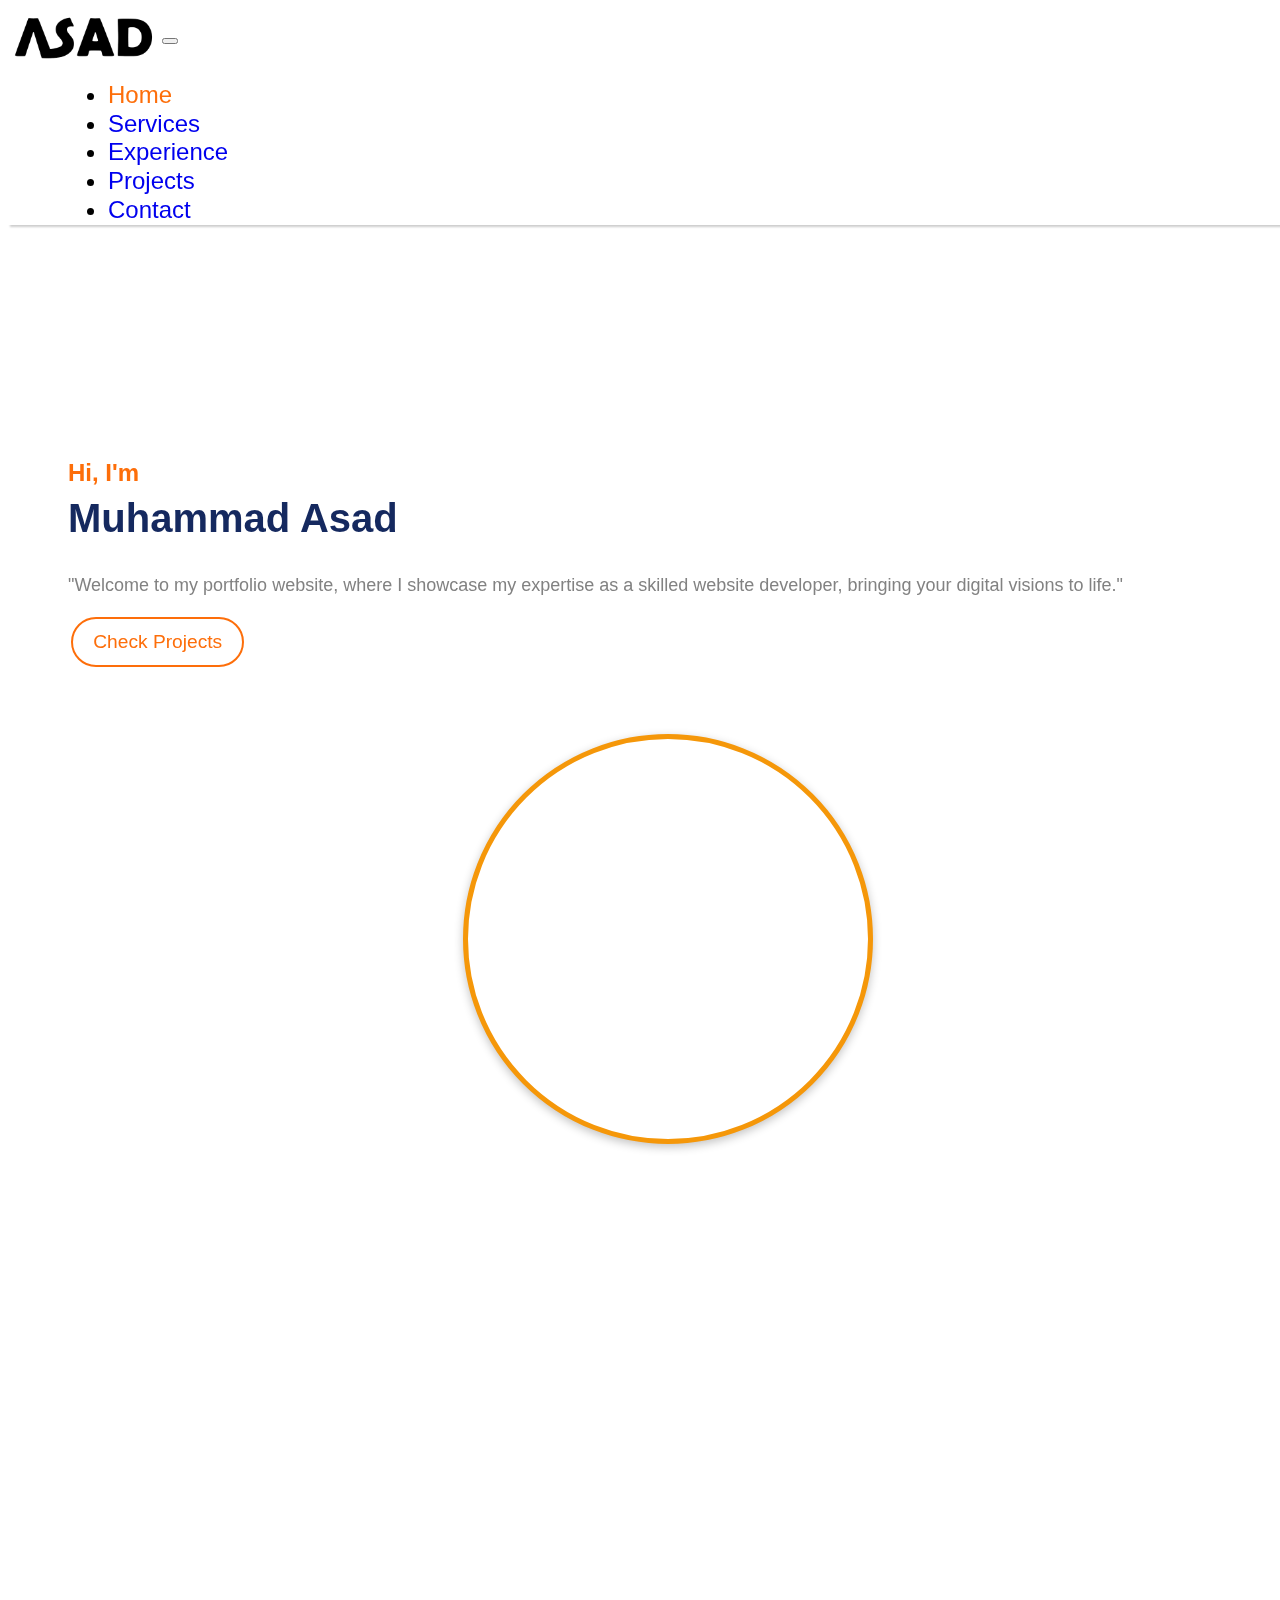
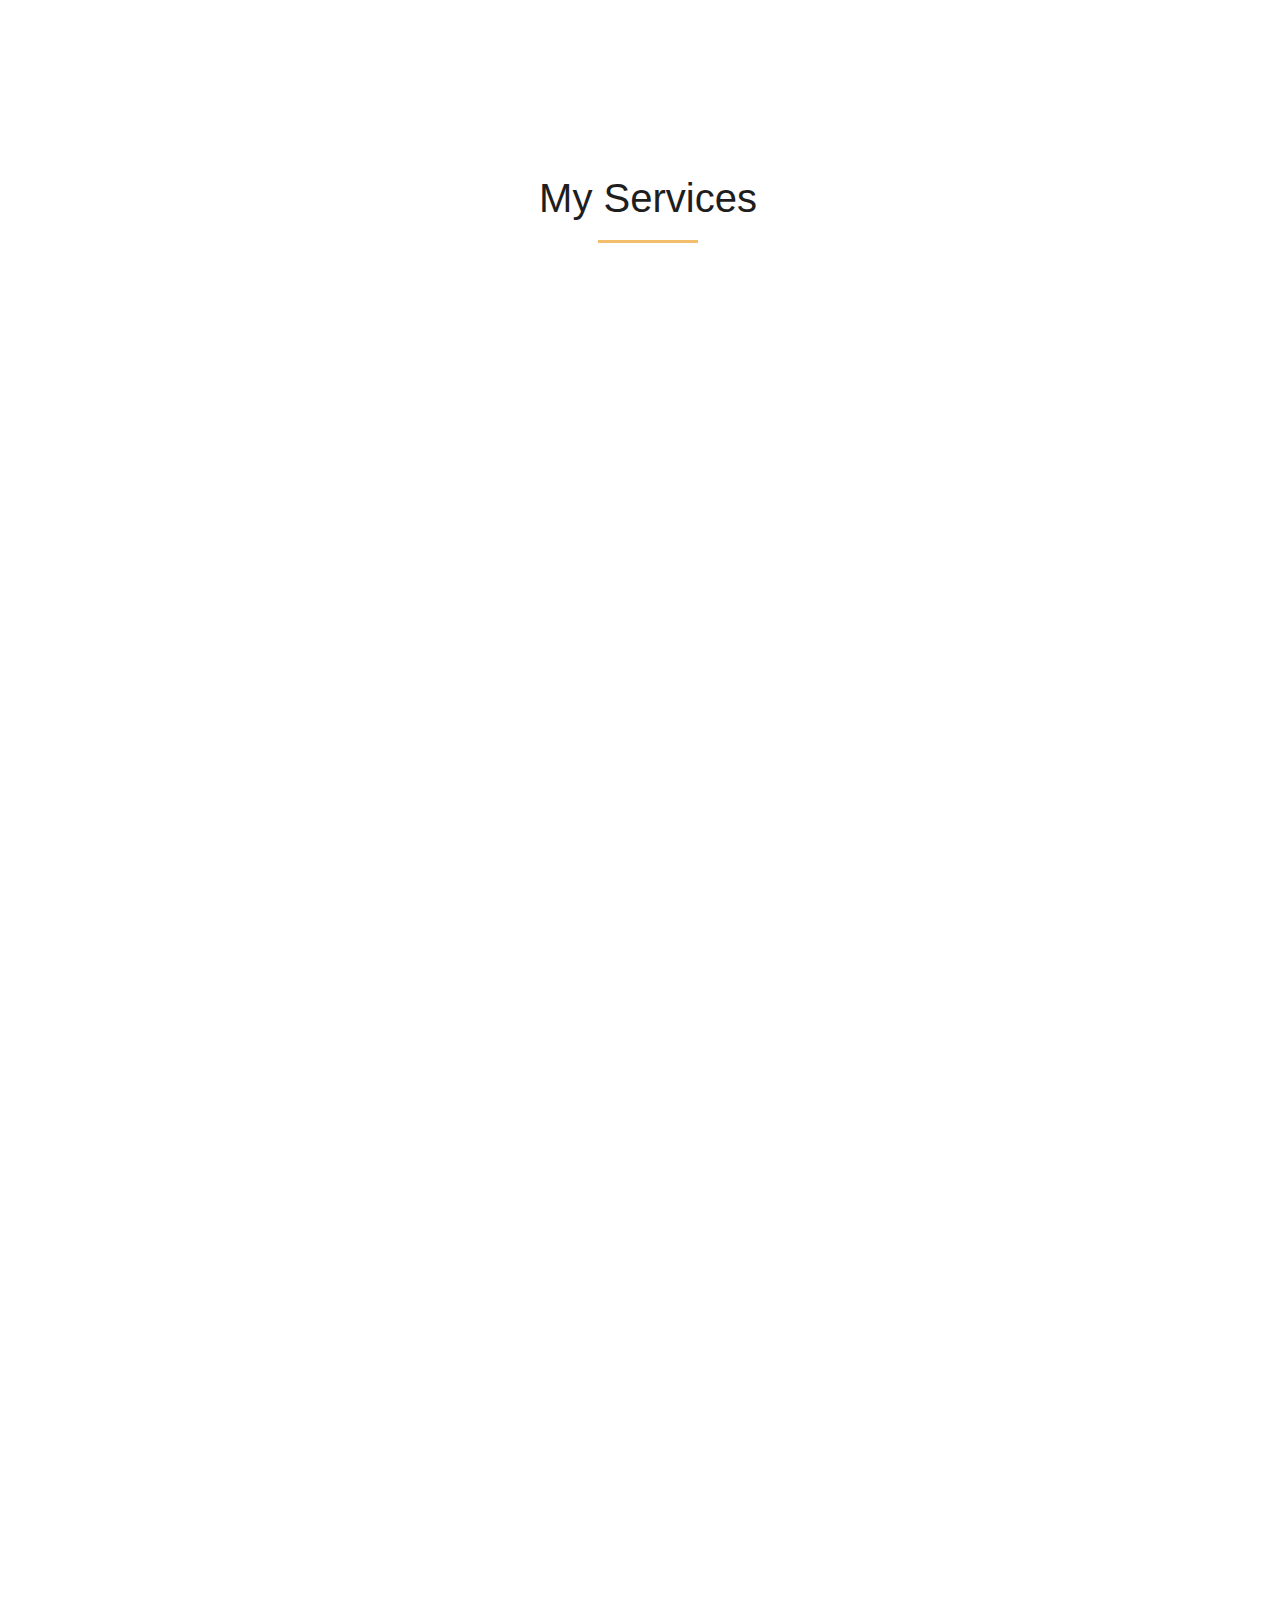
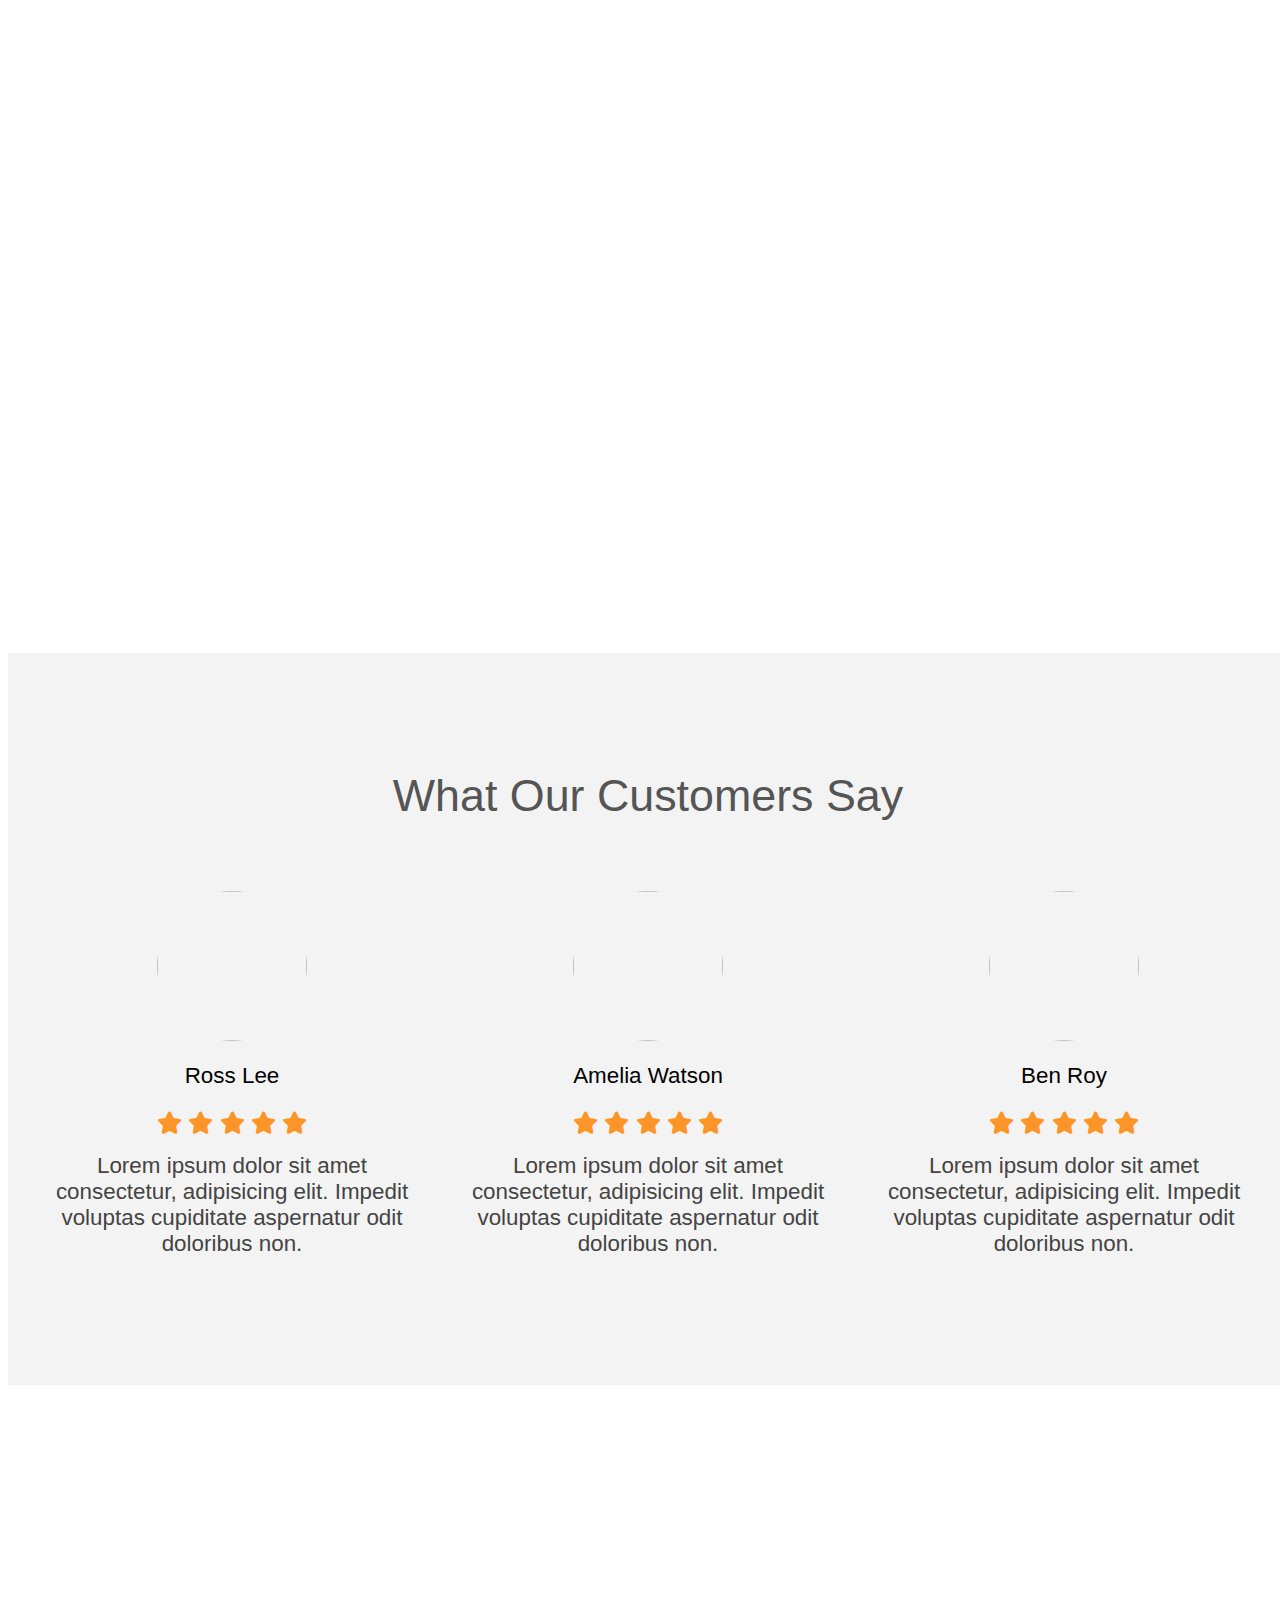
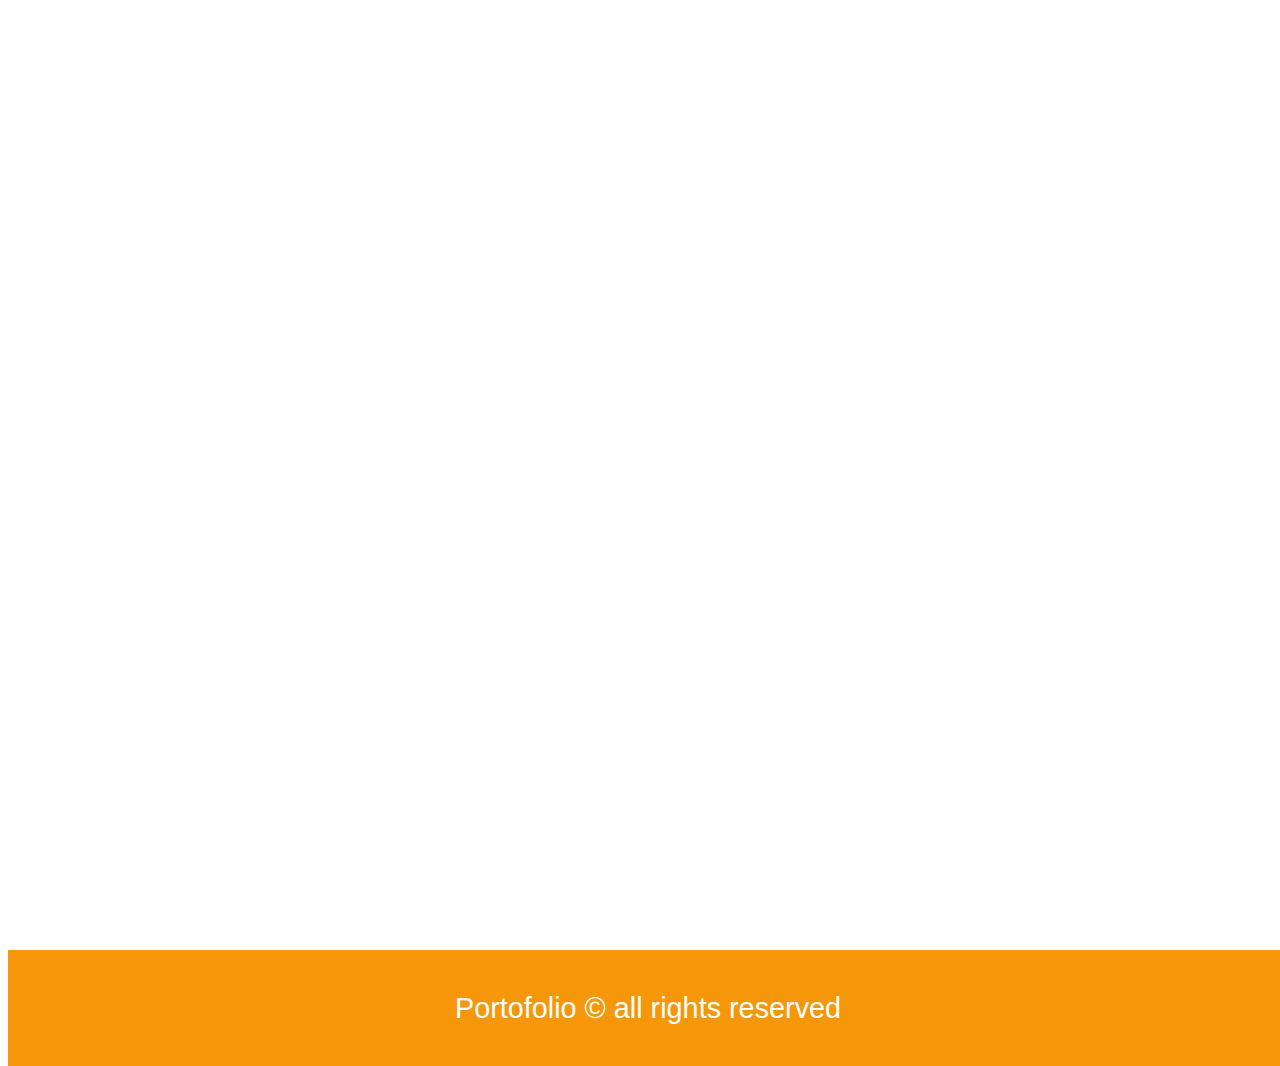
==== index.html @ 17e5fcfb "Update index.html" ====
<!doctype html>
<html lang="en">

<head>
    <title>Title</title>
    <!-- Required meta tags -->
    <meta charset="utf-8">
    <meta name="viewport" content="width=device-width, initial-scale=1, shrink-to-fit=no">


    <!-- Bootstrap CSS v5.2.1 -->
    <link href="https://cdn.jsdelivr.net/npm/bootstrap@5.2.1/dist/css/bootstrap.min.css" rel="stylesheet"
        integrity="sha384-iYQeCzEYFbKjA/T2uDLTpkwGzCiq6soy8tYaI1GyVh/UjpbCx/TYkiZhlZB6+fzT" crossorigin="anonymous">

    <link href="https://unpkg.com/aos@2.3.1/dist/aos.css" rel="stylesheet">
    <script type="text/javascript" src="https://ajax.googleapis.com/ajax/libs/jquery/3.3.1/jquery.min.js"></script>

    <link rel="stylesheet" href="https://cdnjs.cloudflare.com/ajax/libs/font-awesome/6.4.0/css/all.min.css">

    <!-- CSS and Javascript -->
    <link rel="stylesheet" href="Css/responsive.css">
    <link rel="stylesheet" href="Css/style.css">


</head>

<body>

    <!-- place navbar here -->
    <nav class="navbar navbar-expand-lg navbar-light fixed-top bg-white" data-aos="fade-down">
        <div class="container">
            <a class="navbar-brand " href="#">
                <img src="images/Asad-logo.png" class="ali" style="width: 150px;" />

            </a>
            <button class="navbar-toggler" type="button" data-bs-toggle="collapse"
                data-bs-target="#navbarSupportedContent" aria-controls="navbarSupportedContent" aria-expanded="false"
                aria-label="Toggle navigation">
                <span class="navbar-toggler-icon"></span>
            </button>
            <div class="collapse navbar-collapse" id="navbarSupportedContent">
                <ul class="navbar-nav me-auto mb-2 mb-lg-0">
                    <li class="nav-item">
                        <a class="nav-link active" aria-current="page" href="#home">Home</a>
                    </li>
                    <li class="nav-item ">
                        <a class="nav-link " href="#Services">Services</a>
                    </li>
                    <li class="nav-item ">
                        <a class="nav-link " href="#experience">Experience</a>
                    </li>
                    <li class="nav-item">
                        <a class="nav-link" href="#projects" role="button">
                            Projects
                        </a>
                    </li>

                    <li class="nav-item">
                        <a class="nav-link " href="#contact">Contact</a>
                    </li>
                </ul>

            </div>
        </div>
    </nav>
    <!-- End of navbar -->

    <!-- Home Section -->
    <div id="home" class="container mb-lg-5" data-aos="fade-up">
        <div class="row">
            <div class=" col-sm-10 col-md-8 col-lg-5 asad" data-aos="fade-up" data-aos-duration="3000">
                <p class="hi">
                    Hi, I'm
                </p>
                <h2 id="h2">
                    Muhammad Asad
                </h2>
                <h5 class="h5">
                    <span class="type-effect"></span>
                </h5>

                <p style="font-size: 18px; color: rgb(130, 130, 130);">

                    "Welcome to my portfolio website,
                    where I showcase my expertise as a skilled website developer, bringing your digital visions to
                    life."
                </p>
                <a href="#projects">
                    <button class="btn2 mt-5" type="submit"> Check Projects </button>
                </a>

            </div>
            <div class="col-sm-8 col-lg-6">

                <div class="main-circle">
                    <div class="circle"><img alt="Image" src="images/asad-removebg.png" class="chakra-image css-0">
                    </div>
                </div>

            </div>
        </div>
    </div>
    <!-- end of home -->




    <!-- Online section -->
    <div class="container d-none d-lg-block" data-aos="fade-up">
        <div class="radius">
            <div class="row">
                <div class="col-4 Year">
                    <div class="font">
                        <i class="fa-solid fa-crosshairs fa-2xl"></i>
                    </div>

                    <div class="mx-2">
                        <h4 class="h4">
                            1 Year
                        </h4>
                        <p class="Experience">Experience</p>
                    </div>
                    <div class="vl"></div>

                </div>

                <div class="col-4 Year">
                    <div class="font">
                        <i class="fa-solid fa-clipboard-list fa-2xl"></i>

                    </div>

                    <div class="mx-2">
                        <h4 class="h4">
                            30+ Projects
                        </h4>
                        <p class="Experience">Completed</p>
                    </div>
                    <div class="vl"></div>

                </div>
                <div class="col-4 Year">
                    <div class="font">
                        <i class="fa-solid fa-headset fa-2xl"></i>

                    </div>

                    <div class="mx-2">
                        <h4 class="h4">
                            24/7 Online
                        </h4>
                        <p class="Experience">Support</p>
                    </div>
                </div>

            </div>
        </div>
    </div>
    <!-- End online section -->

    <!-- Work -->
    <div class="none d-lg-none mt-4" data-aos="fade-left">
        <div class="container-fluid mb-3 ">
            <div class="radius">
                <div class="row">
                    <div class="col-12 Year">
                        <div class="font">
                            <i class="fa-solid fa-crosshairs fa-2xl"></i>
                        </div>

                        <div class="">
                            <h4 class="h4">
                                1 Year
                            </h4>
                            <p class="Experience">Experience</p>
                        </div>

                    </div>
                </div>
            </div>
        </div>

        <div class="container-fluid mb-3 ">
            <div class="radius">
                <div class="row">
                    <div class="col-12 Year">
                        <div class="font">
                            <i class="fa-solid fa-clipboard-list fa-2xl"></i>
                        </div>

                        <div class="">
                            <h4 class="h4">
                                10+ Projects
                            </h4>
                            <p class="Experience">Completed</p>
                        </div>

                    </div>
                </div>
            </div>
        </div>
        <div class="container-fluid mb-3 ">
            <div class="radius">
                <div class="row">
                    <div class="col-12 Year">
                        <div class="font">
                            <i class="fa-solid fa-headset fa-2xl"></i>
                        </div>

                        <div>
                            <h4 class="h4">
                                24/7 Online
                            </h4>
                            <p class="Experience">Support</p>
                        </div>

                    </div>
                </div>
            </div>
        </div>
    </div>
    <!-- end of work section -->


    <!-- Services -->
    <div id="Services" class="services_main">
        <h1 class="services_heading">My Services</h1>
        <div class="css-gmuwbf">
            <div>
                <div class="underline"></div>
            </div>
        </div>
        <div class="services_boxes">
            <div data-aos="flip-up" data-aos-duration="800" data-aos-offset="180" class="aos-init aos-animate">
                <center><img alt="" src="images/front-end.png" class="chakra-image css-0">
                    <h4>Frontend Development</h4>
                    <p>Building the user interface and user experience components of a website or web application.</p>
                </center>
            </div>
            <div data-aos="flip-down" data-aos-duration="800" data-aos-offset="180" class="aos-init aos-animate">
                <center><img alt="" src="images/backend.png" class="chakra-image css-0">
                    <h4>Backend Development</h4>
                    <p>Creating the server-side logic, databases, and APIs that power the functionality of a website or
                        web application.</p>
                </center>
            </div>
            <div data-aos="flip-up" data-aos-duration="800" data-aos-offset="180" class="aos-init aos-animate">
                <center><img alt="" src="images/api.png" class="chakra-image css-0">
                    <h4>Web APIs</h4>
                    <p>Developing APIs (Application Programming Interfaces) that allow different software systems to
                        communicate and share data.</p>
                </center>
            </div>
            <div data-aos="flip-down" data-aos-duration="800" data-aos-offset="180" class="aos-init aos-animate">
                <center><img alt="" src="images/responsive-design.png" class="chakra-image css-0">
                    <h4>Responsive Design</h4>
                    <p>
                        Designing and developing websites that adapt and look great on various devices, including
                        desktops, tablets, and smartphones.
                    </p>
                </center>
            </div>
            <div data-aos="flip-up" data-aos-duration="800" data-aos-offset="180" class="aos-init aos-animate">
                <center><img alt="" src="/images/maintenance.png" class="chakra-image css-0">
                    <h4>Maintenance and Support</h4>
                    <p>Providing ongoing updates, bug fixes, and technical support to ensure websites and applications
                        continue to function smoothly.</p>
                </center>
            </div>

            <div data-aos="flip-down" data-aos-duration="800" data-aos-offset="180" class="aos-init">
                <center><img alt="" src="images/cms.png" class="chakra-image css-0">
                    <h4>Content Management Systems (CMS)</h4>
                    <p>Building websites using CMS platforms like Contentful, Joomla, or Drupal, allowing clients to
                        easily manage and update their content</p>
                </center>
            </div>
        </div>
    </div>
    <!-- End Of Service section -->


    <!-- My Experience -->
    <div id="experience">
        <div style="background-color: rgb(255, 243, 255); margin-bottom: 20px;" data-aos="zoom-in-up">
            <div class="container mt-5">
                <h3 class="Why">Why Choose me</h3>
            </div>

            <div class="container-fluid">
                <h3 class="Area">My Experience Area</h3>
            </div>

            <div class="container" style="align-items: center;padding-bottom: 100px;">
                <div class="row">
                    <div class="col-lg-5 col-sm-2 me-auto">
                        <div>
                            <div class="row">
                                <div class="col">
                                    <p>HTML</p>
                                </div>
                                <div class="col" style="text-align: center;">
                                    <p>100%</p>
                                </div>
                            </div>
                            <div class="progress-line1" data-percent="95%">
                                <span></span>
                            </div>
                        </div>

                        <div>
                            <div class="row mt-3">
                                <div class="col">
                                    <p>CSS3</p>
                                </div>
                                <div class="col" style="text-align: center;">
                                    <p>90%</p>
                                </div>
                            </div>
                            <div class="progress-line2" data-percent="95%">
                                <span></span>
                            </div>
                        </div>

                        <div>
                            <div class="row mt-3">
                                <div class="col">
                                    <p>Bootstrap5</p>
                                </div>
                                <div class="col" style="text-align: center;">
                                    <p>100%</p>
                                </div>
                            </div>
                            <div class="progress-line3" data-percent="95%">
                                <span></span>
                            </div>
                        </div>
                        <div>
                            <div class="row mt-3">
                                <div class="col">
                                    <p>Javascript</p>
                                </div>
                                <div class="col" style="text-align: center;">
                                    <p>80%</p>
                                </div>
                            </div>
                            <div class="progress-line4" data-percent="95%">
                                <span></span>
                            </div>
                        </div>

                    </div>
                    <div class="col-lg-5">

                        <div>
                            <div class="row">
                                <div class="col">
                                    <p>Node Js</p>
                                </div>
                                <div class="col" style="text-align: center;">
                                    <p>90%</p>
                                </div>
                            </div>
                            <div class="progress-line5" data-percent="95%">
                                <span></span>
                            </div>
                        </div>

                        <div>
                            <div class="row mt-3">
                                <div class="col">
                                    <p>Express Js</p>
                                </div>
                                <div class="col" style="text-align: center;">
                                    <p>70%</p>
                                </div>
                            </div>
                            <div class="progress-line6" data-percent="95%">
                                <span></span>
                            </div>
                        </div>
                        <div>
                            <div class="row mt-3">
                                <div class="col">
                                    <p>Mongodb</p>
                                </div>
                                <div class="col" style="text-align: center;">
                                    <p>70%</p>
                                </div>
                            </div>
                            <div class="progress-line7" data-percent="95%">
                                <span></span>
                            </div>
                        </div>
                        <div>
                            <div class="row mt-3">
                                <div class="col">
                                    <p>React Js</p>
                                </div>
                                <div class="col" style="text-align: center;">
                                    <p>70%</p>
                                </div>
                            </div>
                            <div class="progress-line8" data-percent="95%">
                                <span></span>
                            </div>
                        </div>

                    </div>
                </div>


            </div>

        </div>
    </div>

    <!-- end of experience section -->



    <!-- portfolio section-->
    <section id="projects" style="margin-top: 50px; margin-bottom: 50px;">
        <div class="container">
            <h1 class="text-center">Projects</h1>
            <div class="css-gmuwbf">
                <div>
                    <div class="underline"></div>
                </div>
            </div>
            <div class="row" style="margin-top: 50px;">
                <div class="col-lg-4 mt-4" data-aos="zoom-in">
                    <div class="card">
                        <img class="card-img-top" src="images/notes.png" alt="Card image" style="width:100%">
                        <div class="card-body">
                            <h4 class="card-title">Notes Management System</h4>
                            <p class="card-text">Lorem Ipsum is simply dummy text of the printing and typesetting
                                industry.</p>
                            <div class="text-center">
                                <a href="https://muhammadasad-cmd.github.io/notepad.github.io/"
                                    class="btn btn-success">Link</a>
                            </div>
                        </div>
                    </div>
                </div>

                <div class="col-lg-4 mt-4" data-aos="zoom-in">
                    <div class="card portfolioContent">
                        <img class="card-img-top" src="images/todo.png" alt="Card image" style="width:100%">
                        <div class="card-body">
                            <h4 class="card-title">Todo List</h4>
                            <p class="card-text">Lorem Ipsum is simply dummy text of the printing and typesetting
                                industry.</p>
                            <div class="text-center">
                                <a href="https://muhammadasad-cmd.github.io/ReactTodo/" class="btn btn-success">Link</a>
                            </div>
                        </div>
                    </div>
                </div>

                <div class="col-lg-4 mt-4" data-aos="zoom-in">
                    <div class="card portfolioContent">
                        <img class="card-img-top" src="images/news api.png" alt="Card image" style="width:100%">
                        <div class="card-body">
                            <h4 class="card-title">News Api Website</h4>
                            <p class="card-text">Lorem Ipsum is simply dummy text of the printing and typesetting
                                industry.</p>
                            <div class="text-center">
                                <a href="https://github.com/MuhammadAsad-cmd/newsApi" class="btn btn-success">Link</a>
                            </div>
                        </div>
                    </div>
                </div>
            </div>
            <br>
            <div class="row">
                <div class="col-lg-4 mt-4" data-aos="zoom-in">
                    <div class="card portfolioContent">
                        <img class="card-img-top" src="images/icoder.png" alt="Card image" style="width:100%">
                        <div class="card-body">
                            <h4 class="card-title">Icoder Website</h4>
                            <p class="card-text">Lorem Ipsum is simply dummy text of the printing and typesetting
                                industry.</p>
                            <div class="text-center">
                                <a href="https://muhammadasad-cmd.github.io/evssite.github.io/"
                                    class="btn btn-success">Link</a>
                            </div>
                        </div>
                    </div>
                </div>

                <div class="col-lg-4 mt-4" data-aos="zoom-in">
                    <div class="card portfolioContent">
                        <img class="card-img-top" src="images/BookStore.png" alt="Card image" style="width:100%">
                        <div class="card-body">
                            <h4 class="card-title">BookStore App</h4>
                            <p class="card-text">Lorem Ipsum is simply dummy text of the printing and typesetting
                                industry.</p>
                            <div class="text-center">
                                <a href="https://github.com/MuhammadAsad-cmd/bookStore" class="btn btn-success">Link</a>
                            </div>
                        </div>
                    </div>
                </div>

                <div class="col-lg-4 mt-4" data-aos="zoom-in">
                    <div class="card portfolioContent">
                        <img class="card-img-top" src="images/Mern Todo.png" alt="Card image" style="width:100%">
                        <div class="card-body">
                            <h4 class="card-title">Mern Todo App</h4>
                            <p class="card-text">Lorem Ipsum is simply dummy text of the printing and typesetting
                                industry.</p>
                            <div class="text-center">
                                <a href="https://github.com/MuhammadAsad-cmd/MernTodo" class="btn btn-success">Link</a>
                            </div>
                        </div>
                    </div>
                </div>

                <div class="col-lg-4 mt-4" data-aos="zoom-in">
                    <div class="card portfolioContent">
                        <img class="card-img-top" src="images/Simple Todo.png" alt="Card image" style="width:100%">
                        <div class="card-body">
                            <h4 class="card-title"> Todo List</h4>
                            <p class="card-text">Using HTML , Css and JavaScript</p>
                            <div class="text-center">
                                <a href="https://muhammadasad-cmd.github.io/Simple_Todo/"
                                    class="btn btn-success">Link</a>
                            </div>
                        </div>
                    </div>
                </div>

            </div>
    </section>
    <!-- End Of Portofolio -->



    <!-- Testominals Section -->
    <section id="testimonials" >
        <h2 class="testimonial-title">What Our Customers Say</h2>
        <div class="testimonial-container container">
            <div class="testimonial-box">
                <div class="customer-detail">
                    <div class="customer-photo">
                        <img src="https://i.postimg.cc/5Nrw360Y/male-photo1.jpg" alt="" />
                        <p class="customer-name">Ross Lee</p>
                    </div>
                </div>
                <div class="star-rating">
                    <span class="fa fa-star checked"></span>
                    <span class="fa fa-star checked"></span>
                    <span class="fa fa-star checked"></span>
                    <span class="fa fa-star checked"></span>
                    <span class="fa fa-star checked"></span>
                </div>
                <p class="testimonial-text">
                    Lorem ipsum dolor sit amet consectetur, adipisicing elit. Impedit
                    voluptas cupiditate aspernatur odit doloribus non.
                </p>
            </div>
            <div class="testimonial-box">
                <div class="customer-detail">
                    <div class="customer-photo">
                        <img src="https://i.postimg.cc/sxd2xCD2/female-photo1.jpg" alt="" />
                        <p class="customer-name">Amelia Watson</p>
                    </div>
                </div>
                <div class="star-rating">
                    <span class="fa fa-star checked"></span>
                    <span class="fa fa-star checked"></span>
                    <span class="fa fa-star checked"></span>
                    <span class="fa fa-star checked"></span>
                    <span class="fa fa-star checked"></span>
                </div>
                <p class="testimonial-text">
                    Lorem ipsum dolor sit amet consectetur, adipisicing elit. Impedit
                    voluptas cupiditate aspernatur odit doloribus non.
                </p>
            </div>
            <div class="testimonial-box">
                <div class="customer-detail">
                    <div class="customer-photo">
                        <img src="https://i.postimg.cc/fy90qvkV/male-photo3.jpg" alt="" />
                        <p class="customer-name">Ben Roy</p>
                    </div>
                </div>
                <div class="star-rating">
                    <span class="fa fa-star checked"></span>
                    <span class="fa fa-star checked"></span>
                    <span class="fa fa-star checked"></span>
                    <span class="fa fa-star checked"></span>
                    <span class="fa fa-star checked"></span>
                </div>
                <p class="testimonial-text">
                    Lorem ipsum dolor sit amet consectetur, adipisicing elit. Impedit
                    voluptas cupiditate aspernatur odit doloribus non.
                </p>
            </div>
        </div>
    </section>
    <!-- End Of Testominals Section -->


    <!-- Reach me -->
    <div data-aos="fade-left" class="contact_main" id="contact">
        <h1 class="contact_heading">Reach Me</h1>
        <div class="css-gmuwbf">
            <div>
                <div class="underline"></div>
            </div>
        </div>
        <div class="contact_boxes"><a target="_blank" href="mailto:ma6530028@gmail.com">
                <div>
                    <center>
                        <h1>Email</h1><img alt="" src="images/gmail.png" class="chakra-image socialImg ">
                    </center>
                </div>
            </a><a target="_blank" href="https://www.linkedin.com/in/muhammad-asad-2a75b0276/">
                <div>
                    <center>
                        <h1>LinkedIn</h1><img alt="" src="images/linkedin.png" class="chakra-image socialImg ">
                    </center>
                </div>
            </a><a target="_blank" href="https://github.com/MuhammadAsad-cmd">
                <div>
                    <center>
                        <h1>Github</h1><img alt="" src="images/github.png" class="chakra-image socialImg ">
                    </center>
                </div>
            </a><a target="_blank" href="https://youtube.com/@MuhammadAsad797?si=rXHeeZ2Wd-V7pSxy">
                <div>
                    <center>
                        <h1>Youtube</h1><img alt="" src="images/youtube.png" class="chakra-image youtube">
                    </center>
                </div>
            </a></div>
    </div>
    <!-- End Reach me Section -->




    <!-- Contact Form Section  -->
    <div id="contact" class="container">
        <div class="row">
            <div class="d-none d-md-block col-4 Connect" data-aos="zoom-in-right">
                <h3 class="letsconnect">Let's Connect</h3>

                <p class="form">
                    Please fill out the form on this section to contact with me. Or call any Time
                    , Monday through Friday
                </p>

                <div class="d-flex">
                    <p class="p-2">
                        <a href="https://www.linkedin.com/in/muhammad-asad-2a75b0276/" target="_blank"> <i
                                class="fa-brands fa-linkedin"></i></a>
                    </p>
                    <p class="p-2">
                        <a href="mailto:ma6530028@gmail.com" target="_blank"> <i class="fa-regular fa-envelope"></i></a>
                    </p>
                    <p class="p-2">
                        <a href="https://wa.me/+923059971189" target="_blank"><i
                                class=" fa-brands fa-square-whatsapp"></i></a>
                    </p>
                </div>
            </div>


            <div class="col-sm-10 col-lg-5  offset-lg-1 Connect" data-aos="zoom-in-left">
                <form action="http://localhost:3000/send-email" method="POST"></form>
                <div class="form-floating mb-3">
                    <input type="text" class="form-control" name="formId1" id="formId1" placeholder="">
                    <label for="formId1">Your Name</label>
                </div>
                <div class="form-floating mb-3">
                    <input type="text" class="form-control" name="formId1" id="formId1" placeholder="">
                    <label for="formId1">Your Email</label>
                </div>
                <div class="form-floating mb-3">
                    <input type="text" class="form-control" name="formId1" id="formId1" placeholder="">
                    <label for="formId1">Your Subject</label>
                </div>
                <div class="mb-3">
                    <label for="" class="form-label"></label>
                    <textarea class="form-control" name="" id="" rows="3"
                        placeholder="Your Message(Optional)"></textarea>
                </div>
                <div>
                    <button class="btn2" type="submit"> Send Message </button>
                </div>


            </div>

        </div>
    </div>
    <!-- contact section end -->

    <footer id="footer">
        <h2>Portofolio &copy; all rights reserved</h2>
    </footer>

    <!-- back to top section -->
    <div id="backToTopBtn">&#8593;</div>
    <!-- end section -->



    <script src="script.js"></script>
    <!-- Bootstrap JavaScript Libraries -->
    <script src="https://cdn.jsdelivr.net/npm/@popperjs/core@2.11.6/dist/umd/popper.min.js"
        integrity="sha384-oBqDVmMz9ATKxIep9tiCxS/Z9fNfEXiDAYTujMAeBAsjFuCZSmKbSSUnQlmh/jp3" crossorigin="anonymous">
        </script>

    <script src="https://cdn.jsdelivr.net/npm/bootstrap@5.2.1/dist/js/bootstrap.min.js"
        integrity="sha384-7VPbUDkoPSGFnVtYi0QogXtr74QeVeeIs99Qfg5YCF+TidwNdjvaKZX19NZ/e6oz" crossorigin="anonymous">
        </script>
    </script>
    <script src="https://unpkg.com/aos@2.3.1/dist/aos.js"></script>
    <script src="https://unpkg.com/typed.js@2.0.16/dist/typed.umd.js"></script>

    <script>
        AOS.init();

        //    Setup and start animation! 
        let typed = new Typed('.type-effect', {
            strings: ['<i>Front</i> End Developer', 'Mern Stack Developer.', 'Front End Developer', 'Mern Stack Developer.'],
            typeSpeed: 100,
        });

    </script>

</body>

</html>
---- Css/responsive.css ----
/* @media (max-width:767px) {

} */

/* resoponsive style */
@media (max-width:767px) {

    /* carousel design */
    .testimonial-section .carousel-item {
        padding: 11rem 3.125rem;
    }

    .home-testimonial {
        margin-bottom: 40rem;
    }

    .navbar-nav {
        padding-left: 0;
    }

    .h2 {
        font-size: 42px;
        font-weight: 700;
        margin: 10px 0;
        color: #15295f;
    }

    .asad {
        padding-top: 10px;
    }


    .hi {
        color: #fd6e0a;
        font-size: 24px;
        font-weight: 700;
        line-height: 1.3;
        padding-top: 0;
    }


    .h5 {
        color: #15295f;
        margin-top: -50px;
        font-size: 22px;
        font-weight: 800;
        line-height: 2;
        text-transform: uppercase;
    }

    .btn2 {
        padding: 12px 20px;
        color: #fd6e0a;
        background-color: rgb(255, 255, 255);
        border-radius: 50px;
        border: 2px solid #fd6e0a;
        font-size: 1.2rem;
        box-sizing: border-box;
        margin: 0.2rem;
        ;
    }

    button.btn2:hover {
        padding: 12px 20px;
        color: white !important;
        background-color: #fd6e0a;
        border-radius: 50px;
        border: 2px solid #fd6e0a;
        font-size: 1.2rem;
        box-sizing: border-box;
    }

}


@media (max-width:767px) {

    .d-flex {
        display: flex;
        justify-content: start;
        margin-top: 10px;
    }

    .Clients {
        font-weight: 700;
        font-size: 24px;
        line-height: 1.5;
        text-transform: capitalize;
        color: #15295f;
        padding-bottom: 100rem;
    }

    .contact {
        margin-top: 180rem;
    }
}

@media (max-width:767px) {
    .letsconnect {
        font-weight: 700;
        color: #15295f;
        font-size: 39px;
        line-height: 39px;
        text-transform: capitalize;
    }

    .Connect {
        padding-top: 100rem;
    }

}

/* Responsive adjustments */
@media (max-width: 768px) {
    @media (max-width: 768px) {
        .contact_boxes {
            flex-direction: column;
            align-items: center;
            text-align: center;
        }

        .contact_boxes div {
            margin-bottom: 30px;
        }
    }
}

/* Image */
@media (max-width: 768px) {
    .circle {
        width: 330px;
        min-width: auto;
        height: 450px;
        border-radius: 50%;
        overflow: hidden;
        background-color: #fff;
        box-shadow: 0 0 10px rgba(0, 0, 0, .2);
        border: 5px solid #f3bf6c;
        position: relative;
        animation: bounceUpDown 4s ease-in-out infinite;
        margin-bottom: 50px;

    }

    .contact_heading {
        text-align: center !important;
        color: #1f1e1e;
        /* margin-top: 20em; */
    }
}

@media (max-width: 500px) {
    
  .testimonial-container {
    flex-direction: column;
    text-align: center;
  }

}
---- Css/style.css ----
::-webkit-scrollbar {
      width: 0.625rem;
  }

  ::-webkit-scrollbar-track {
      background: #ffffff;
  }

  ::-webkit-scrollbar-thumb {
      background: #fd6e0a;
  }

  body,
  html {
      width: 100%;
      height: 100%;
  }

  :root {
      --primary-color: #FEA116;
      --secondary-color: #bc7203;
      --white-color: #fff;
      --text-color: #555;
      --text-grey: #999;
      --black-color: #000;
      --primary-font: 'Roboto', sans-serif;
      --secondary-font: 'Quicksand', sans-serif;
  }

  html {
      scroll-behavior: smooth;
  }


  body {
      font-family: 'Gill Sans', 'Gill Sans MT', Calibri, 'Trebuchet MS', sans-serif
  }


  .dropdown:hover>.dropdown-menu {
      display: block;
  }

  .dropdown>.dropdown-toggle:active {
      /*Without this, clicking will make it sticky*/
      pointer-events: none;
  }

  /* navabr animation */
  .navbar-nav .nav-item .nav-link {
      text-decoration: none;
      position: relative;
      transition: 0.3s;
  }

  .navbar-nav .nav-item .nav-link:before {
      content: "";
      position: absolute;
      width: 0;
      height: 2px;
      background-color: #fd6e0a;
      /* Change to your desired color */
      bottom: -2px;
      left: 0;
      transition: width 0.4s ease-in-out;
  }

  .navbar-nav .nav-item .nav-link:hover:before {
      width: 100%;
      left: 0;
  }


  .ali {
      transition: all 2s ease-in-out;
  }

  .ali:hover {
      transform: scale(1.2);
  }

  .navbar-collapse {
      transition: all 1s;
  }

  .navbar {
      box-shadow: 0 4px 2px -2px rgba(0, 0, 0, .2);
  }


  .main-circle {
      display: -webkit-box;
      display: -webkit-flex;
      display: -ms-flexbox;
      display: flex;
      -webkit-align-items: center;
      -webkit-box-align: center;
      -ms-flex-align: center;
      align-items: center;
      -webkit-box-pack: center;
      -ms-flex-pack: center;
      -webkit-justify-content: center;
      justify-content: center;
      -webkit-flex: 1;
      -ms-flex: 1;
      flex: 1;
  }


  .circle {
      margin-top: 4em;
      width: 400px;
      height: 400px;
      border-radius: 50%;
      overflow: hidden;
      background-color: #fff;
      box-shadow: rgba(0, 0, 0, 0.24) 0px 3px 10px;
      border: 5px solid #f59709;
      position: relative;
      animation: bounceUpDown 4s ease-in-out infinite;
      margin-left: 40px;
  }

  @keyframes bounceUpDown {

      0%,
      100% {
          transform: translateY(0);
      }

      50% {
          transform: translateY(-15px);
      }
  }

  .circle img {
      object-fit: cover !important;
      width: 100%;
      height: 100%;
  }

  img,
  svg {
      vertical-align: middle;
  }

  img {
      border-style: none;
  }


  .nav-item,
  .nav-link {
      font-size: 24px;
      padding-right: 3rem;
  }

  .navbar-nav .nav-link.active {
      color: #fd6e0a;
  }

  .navbar-nav {
      padding-left: 100px;
  }

  .asad {
      padding-top: 6rem;
      padding-left: 60px;
  }

  #home {
      margin-top: 7em;
  }

  .hi {
      color: #fd6e0a;
      font-size: 24px;
      font-weight: 700;
      line-height: 1.3;
      padding-top: 0%;
  }

  #h2 {
      font-size: 40px;
      font-weight: 700;
      line-height: 2;
      margin: 10px 0;
      margin-top: -34px;
      color: #15295f;
  }

  .h5 {
      color: #15295f;
      margin-top: -20px;
      font-size: 22px;
      font-weight: 600;
      line-height: 2;
      text-transform: uppercase;
      /* letter-spacing: 2px; */
  }



  .btn2 {
      padding: 12px 20px;
      color: #fd6e0a;
      background-color: rgb(255, 255, 255);
      border-radius: 50px;
      border: 2px solid #fd6e0a;
      font-size: 1.2rem;
      box-sizing: border-box;
      margin: 0.2rem;
  }

  button.btn2:hover {
      padding: 12px 20px;
      color: white !important;
      background-color: #fd6e0a;
      border-radius: 50px;
      border: 2px solid #fd6e0a;
      font-size: 1.2rem;
      box-sizing: border-box;
  }

  .radius {
      background-color: #ffffff;
      border-radius: 60px;
      height: 120px;
      box-shadow: rgba(50, 50, 93, 0.25) 0px 50px 100px -20px, rgba(0, 0, 0, 0.3) 0px 30px 60px -30px, rgba(10, 37, 64, 0.35) 0px -2px 6px 0px inset;
  }

  .font {
      width: 90px;
      height: 90px;
      background-color: #fd6e0a;
      border-radius: 50%;
      color: #ffffff;
  }

  .fa-solid {
      display: flex;
      justify-content: center;
      align-items: center;
      padding-top: 45px;
  }

  .Year {
      display: flex;
      justify-content: center;
      align-items: center;
      margin-top: 15px;
  }

  .h4 {
      font-weight: 700;
      font-size: 28px;
      line-height: 1.5;
      color: #15295f;
      margin-bottom: 8px;
  }

  .Experience {
      font-size: 20px;
      line-height: 1.2;
      color: #fd6e0a;
  }

  .vl {
      border-left: 2px solid rgb(208, 205, 205);
      height: 100px;
      margin-left: 40px;
  }

  .ser {
      color: #fd6e0a;
      font-weight: 700;
      font-size: 22px;
      line-height: 2;
  }

  .wide {
      color: #15295f;
      font-weight: 700;
      font-size: 30px;
      line-height: 1.5;
      text-transform: capitalize;
  }

  .Why {
      text-align: center;
      padding-top: 50px;
      color: #fd6e0a;
      font-weight: 500;
      font-size: 22px;
      line-height: 1.5;
  }

  .port {
      text-align: center;
      padding-top: 50px;
      color: #fd6e0a;
      font-weight: 600;
      font-size: 24px;
      line-height: 2;
  }


  .Area {
      text-align: center;
      padding-top: 5px;
      color: #15295f;
      font-weight: 700;
      font-size: 30px;
      line-height: 1.5;
      text-transform: capitalize;
  }

  .progress-line1 {
      width: 350px;
      height: 10px;
      background-color: #ddd;
      position: relative;
      overflow: hidden;
      border-radius: 3px;
  }

  .progress-line2 {
      width: 350px;
      height: 10px;
      background-color: #ddd;
      position: relative;
      overflow: hidden;
      border-radius: 3px;
  }

  .progress-line3 {
      width: 350px;
      height: 10px;
      background-color: #ddd;
      position: relative;
      overflow: hidden;
      border-radius: 3px;
  }

  .progress-line4 {
      width: 350px;
      height: 10px;
      background-color: #ddd;
      position: relative;
      overflow: hidden;
      border-radius: 3px;
  }

  .progress-line5 {
      width: 350px;
      height: 10px;
      background-color: #ddd;
      position: relative;
      overflow: hidden;
      border-radius: 3px;
  }

  .progress-line6 {
      width: 350px;
      height: 10px;
      background-color: #ddd;
      position: relative;
      overflow: hidden;
      border-radius: 3px;
  }

  .progress-line7 {
      width: 350px;
      height: 10px;
      background-color: #ddd;
      position: relative;
      overflow: hidden;
      border-radius: 3px;
  }

  .progress-line8 {
      width: 350px;
      height: 10px;
      background-color: #ddd;
      position: relative;
      overflow: hidden;
      border-radius: 3px;
  }


  .progress-line1 span {
      display: block;
      height: 100%;
      background-color: #fd6e0a;
      position: absolute;
      top: 0;
      left: 0;
      width: 0;
      animation: progressAnimation1 3s ease-in-out forwards;
  }

  .progress-line2 span {
      display: block;
      height: 100%;
      background-color: #fd6e0a;
      position: absolute;
      top: 0;
      left: 0;
      width: 0;
      animation: progressAnimation2 3s ease-in-out forwards;
  }

  .progress-line3 span {
      display: block;
      height: 100%;
      background-color: #fd6e0a;
      position: absolute;
      top: 0;
      left: 0;
      width: 0;
      animation: progressAnimation3 3s ease-in-out forwards;
  }

  .progress-line4 span {
      display: block;
      height: 100%;
      background-color: #fd6e0a;
      position: absolute;
      top: 0;
      left: 0;
      width: 0;
      animation: progressAnimation4 3s ease-in-out forwards;
  }

  .progress-line5 span {
      display: block;
      height: 100%;
      background-color: #fd6e0a;
      position: absolute;
      top: 0;
      left: 0;
      width: 0;
      animation: progressAnimation5 3s ease-in-out forwards;
  }

  .progress-line6 span {
      display: block;
      height: 100%;
      background-color: #fd6e0a;
      position: absolute;
      top: 0;
      left: 0;
      width: 0;
      animation: progressAnimation6 3s ease-in-out forwards;
  }

  .progress-line7 span {
      display: block;
      height: 100%;
      background-color: #fd6e0a;
      position: absolute;
      top: 0;
      left: 0;
      width: 0;
      animation: progressAnimation7 3s ease-in-out forwards;
  }

  .progress-line8 span {
      display: block;
      height: 100%;
      background-color: #fd6e0a;
      position: absolute;
      top: 0;
      left: 0;
      width: 0;
      animation: progressAnimation8 3s ease-in-out forwards;
  }

  @keyframes progressAnimation1 {
      0% {
          width: 0;
      }

      100% {
          width: 100%;
      }
  }

  @keyframes progressAnimation2 {
      0% {
          width: 0;
      }

      100% {
          width: 90%;
      }
  }

  @keyframes progressAnimation3 {
      0% {
          width: 0;
      }

      100% {
          width: 100%;
      }
  }

  @keyframes progressAnimation4 {
      0% {
          width: 0;
      }

      100% {
          width: 80%;
      }
  }

  @keyframes progressAnimation5 {
      0% {
          width: 0;
      }

      100% {
          width: 90%;
      }
  }

  @keyframes progressAnimation6 {
      0% {
          width: 0;
      }

      100% {
          width: 70%;
      }
  }

  @keyframes progressAnimation7 {
      0% {
          width: 0;
      }

      100% {
          width: 70%;
      }
  }

  @keyframes progressAnimation8 {
      0% {
          width: 0;
      }

      100% {
          width: 70%;
      }
  }

  /* testimonial section */
  .testimonial-section {
      background: var(--primary-color);
      padding: 0;
      margin: 0;
  }

  .testimonial-section .carousel-item {
      margin-top: 1rem;
      padding: 10rem 3.125rem;
      background-color: var(--white-color);
      border-radius: 0.9375rem;
      text-align: center;
  }

  .testimonial-section .carousel-item .carousel-caption p {
      font-size: 1.2125rem;
      line-height: 2.06rem;
      color: #555;
  }

  .name {
      color: #f59709;
  }

  .testimonial-section .carousel-caption img {
      max-width: 5rem;
      border-radius: 50%;
      padding: 0.3125rem;
  }

  .testimonial-section .carousel-indicators {
      bottom: -2.8125rem;
  }

  .testimonial-section .carousel-indicators button {
      width: 15px;
      height: 15px;
      outline: none;
      border-radius: 50%;
      border: none;
      margin-right: 1rem;
      opacity: 0.2;
  }

  .testimonial-section .carousel-indicators button.active {
      opacity: 1 !important;
  }

  .wrapper {
      padding-top: 2rem;
      padding-bottom: 2rem;
  }

  /* End of testimonial section */


  /* back to top */
  #backToTopBtn {
      display: none;
      position: fixed;
      bottom: 20px;
      right: 20px;
      width: 50px;
      height: 50px;
      line-height: 50px;
      font-size: 24px;
      text-align: center;
      background-color: #fd6e0a;
      color: #fff;
      border-radius: 50%;
      cursor: pointer;
      transition: background-color 0.3s, transform 0.3s;
  }

  #backToTopBtn:hover {
      background-color: #555;
      transform: scale(1.3);
  }


  .Connect {
      padding-top: 150px;
      margin-bottom: 30px;
  }

  .form {
      color: #6f6b80;
      font-size: 20px;
      line-height: 1.8;
  }

  .letsconnect {
      font-weight: 700;
      color: #15295f;
      font-size: 39px;
      line-height: 39px;
      text-transform: capitalize;
  }

  /* footer Style */
  footer {
      font-size: 20px;
  }

  .copyright {
      padding: 40px 0;
      background-color: #f9f1e5;
      text-align: center;
  }

  element.style {
      visibility: visible;
      animation-name: fadeInUp;
  }



  /* Reach me */

  .contact_main {
      margin-top: 120px !important;
  }

  .contact_heading {
      text-align: center !important;
      color: #1f1e1e;
  }


  .underline {
      border-top: 3px solid #f3bf6c;
      width: 100px !important;
      margin-top: 10px;
  }

  .css-gmuwbf {
      display: -webkit-box;
      display: -webkit-flex;
      display: -ms-flexbox;
      display: flex;
      -webkit-align-items: center;
      -webkit-box-align: center;
      -ms-flex-align: center;
      align-items: center;
      -webkit-box-pack: center;
      -ms-flex-pack: center;
      -webkit-justify-content: center;
      justify-content: center;
  }


  .contact_boxes {
      margin-top: 40px !important;
      margin: 0 auto;
      width: 80%;
      display: flex;
      justify-content: space-around;
      flex-wrap: wrap;
  }

  .socialImg {
      width: 100px;
      height: 100px;
  }

  img,
  svg {
      vertical-align: middle;
  }

  img {
      border-style: none;
  }

  .youtube {
      width: 110px;
      height: 100px;
  }

  .contact_boxes div h1 {
      font-size: 27px;
      color: #323232 !important;
  }

  h1,
  a {
      margin-top: 0;
      margin-bottom: 0.5rem;
      font-weight: 500;
      line-height: 1.2;
      text-decoration: none;
  }

  .contact_boxes div img:hover {
      transform: scale(1.1);
      transition: 0.5s ease-in-out;
  }

  /* Service */
  .services_main {
      margin-top: 90px;
  }

  .services_boxes {
      margin-top: 40px !important;
      margin: 0 auto;
      width: 80%;
      display: flex;
      justify-content: center;
      flex-wrap: wrap;
  }

  .services_heading {
      text-align: center !important;
      font-size: 40px;
      color: #1f1e1e;
  }

  .services_boxes div img {
      height: 80px;
      width: 80px;
  }

  .services_boxes div {
      border-radius: 20px;
      padding-top: 40px !important;
      padding: 20px;
      height: 350px;
      width: 280px;
      box-shadow: 0 0 10px rgba(0, 0, 0, .2);
      margin-top: 24px;
      margin-left: 20px !important;
      overflow-y: hidden;
  }



  .services_boxes div:hover {
      box-shadow: 0 0 10px rgba(255, 204, 2, .5);
      transform: scale(1.05) !important;
      transition: .5s;
      cursor: pointer;
  }

  img,
  svg {
      vertical-align: middle;
  }

  img {
      border-style: none;
  }



  /* Style for the image container */
  .image-container {
      position: relative;
      display: inline-block;
      overflow: hidden;
  }

  /* Style for the image */
  .image-container img {
      width: 400px;
      height: auto;
  }

  /* Style for the image overlay */
  .image-overlay {
      position: absolute;
      top: 0;
      left: 0;
      width: 100%;
      height: 100%;
      background: rgba(0, 0, 0, 0.5);
      /* Adjust the opacity as needed */
      opacity: 0;
      /* Initially hide the icons */
      transition: opacity 0.3s ease-in-out;
      display: flex;
      justify-content: center;
      align-items: center;
  }

  .image-overlay h1 {
      font-size: 25px !important;
      margin-top: 15%;
  }

  /* Style for the icons */
  .icon {
      font-size: 30px;
      color: white;
      margin: 0 10px;
      opacity: 0.5;
      /* Adjust the opacity as needed */
      transition: opacity 0.3s ease-in-out;
  }

  /* Hover effect to show icons */
  .image-container:hover .image-overlay {
      opacity: 1;
  }

  /* Hover effect to increase icon opacity */
  .image-container:hover .image-overlay .icon {
      opacity: 1;
  }


  .card-img-top{
    max-width: 100%;
    max-height: 100%;
    object-fit: cover;
  }
  .card{
    width: 100%;
    height: 100%;
  }





  
/* ........./ Testimonial /.......... */
#testimonials {
    padding: 5rem 0;
    background: rgba(243, 243, 243);
  }
  .testimonial-title {
    text-align: center;
    font-size: 2.8rem;
    font-weight: 400;
    color: #555;
  }
  .testimonial-container {
    display: flex;
    justify-content: space-between;
    font-size: 1.4rem;
    padding: 1rem;
  }
  .testimonial-box .checked {
    color: #ff9529;
  }
  .testimonial-box .testimonial-text {
    margin: 1rem 0;
    color: #444;
  }
  .testimonial-box {
    text-align: center;
    padding: 1rem;
  }
  .customer-photo img {
    display: block;
    width: 150px;
    height: 150px;
    object-fit: cover;
    object-position: center;
    border-radius: 50%;
    margin: auto;
  }


#footer h2 {
  text-align: center;
  font-size: 1.8rem;
  padding: 2.6rem;
  font-weight: 500;
  color: #fff;
  background: #f59709;
}
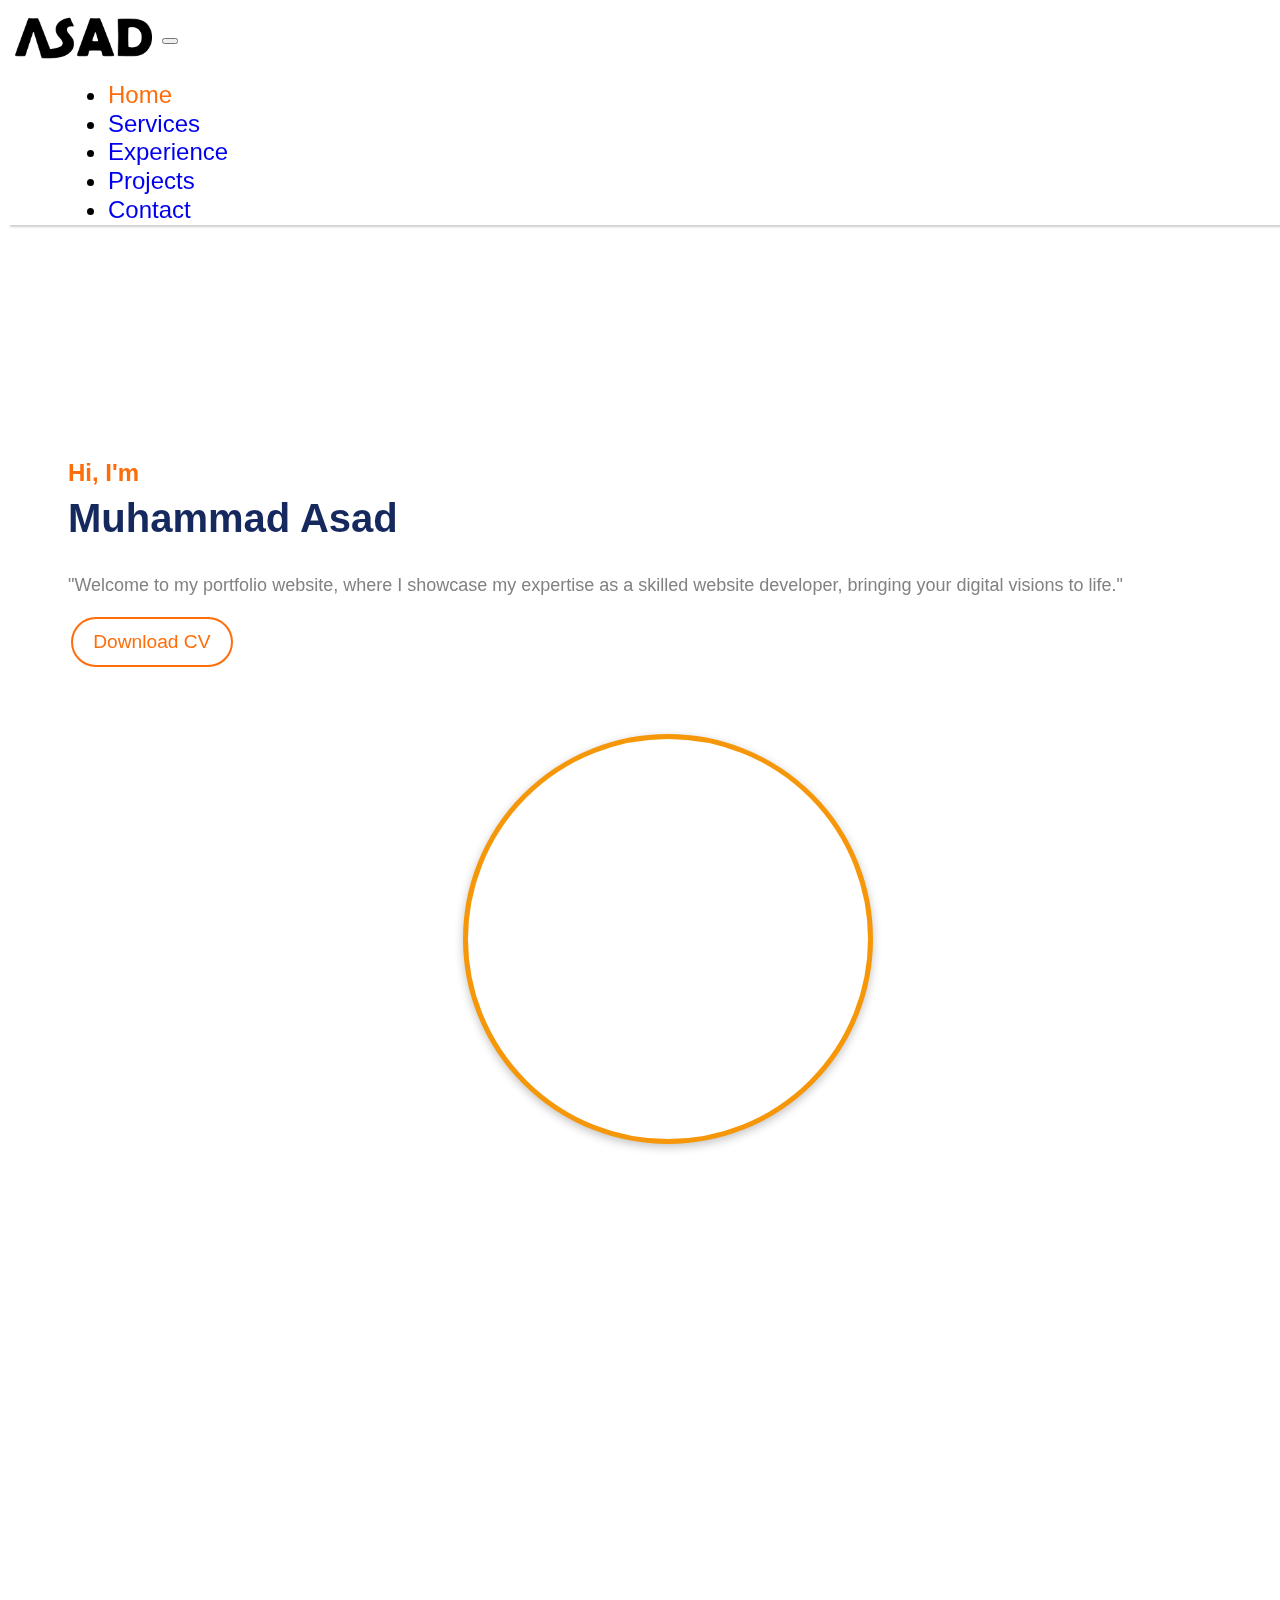
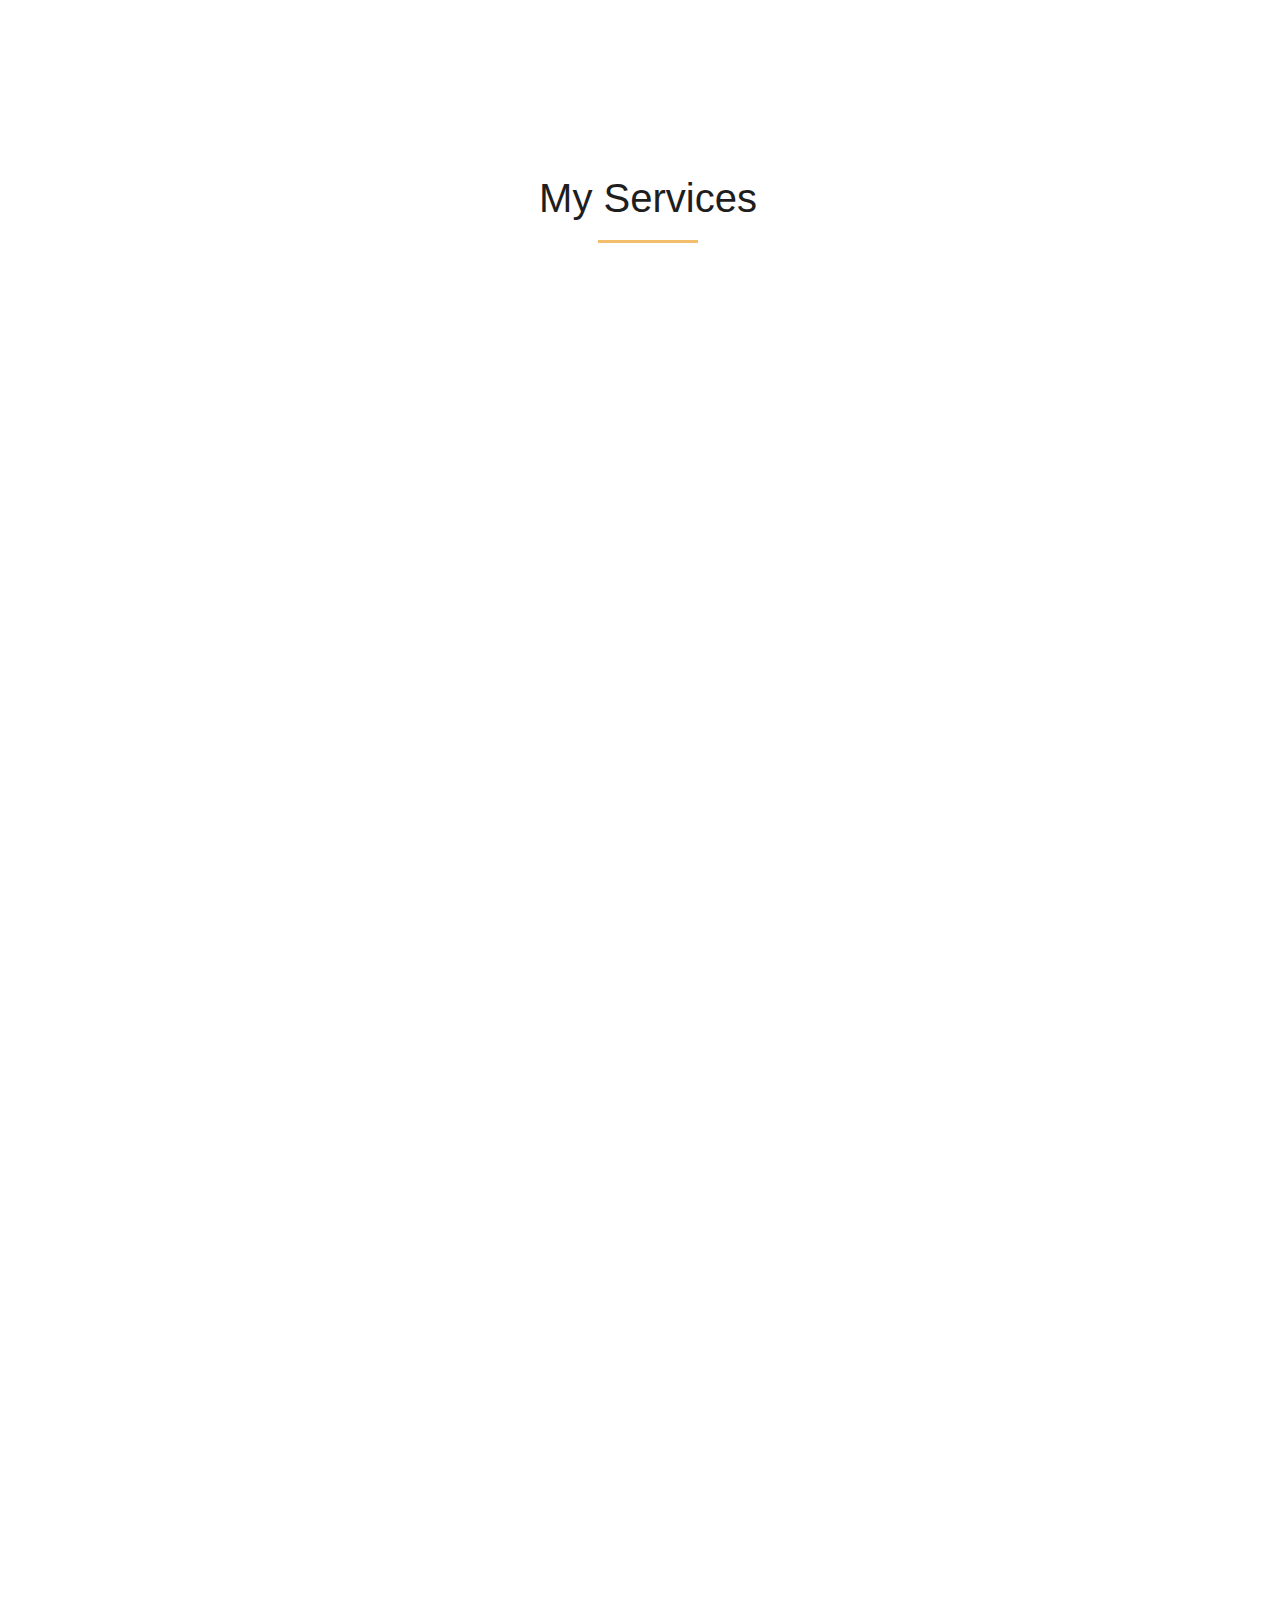
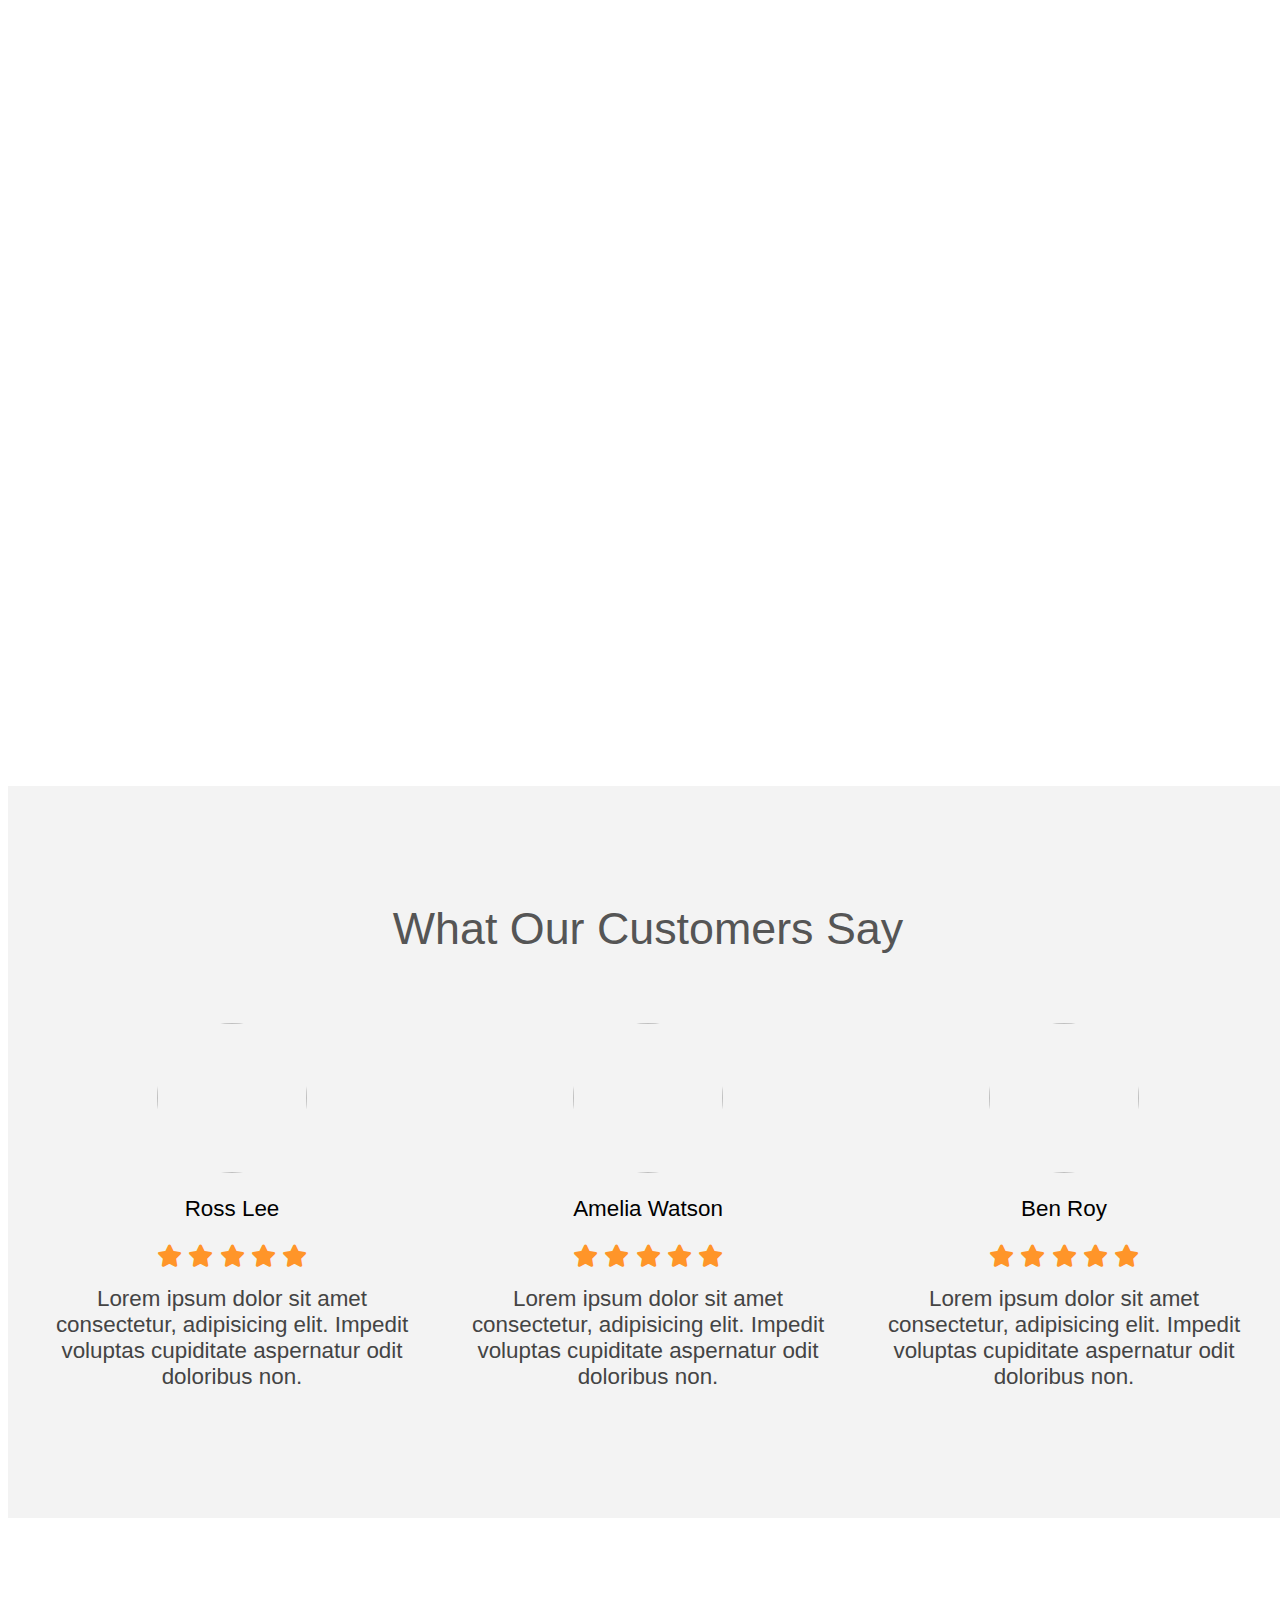
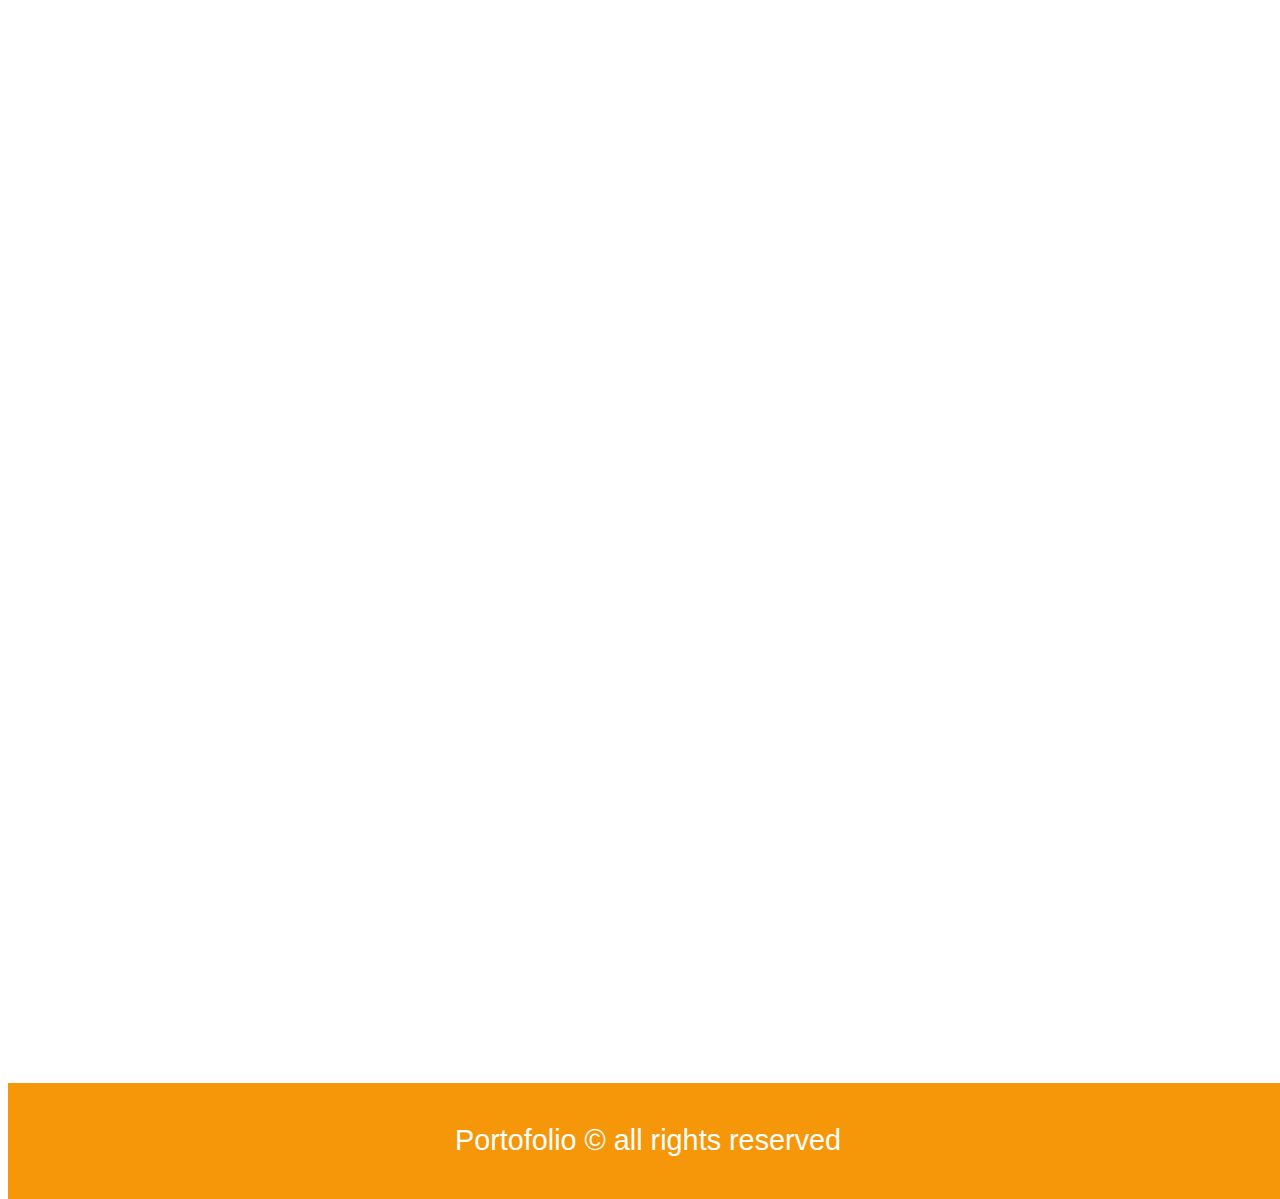
==== commit 6786a3ab: "Update index.html" ====
--- a/index.html
+++ b/index.html
@@ -5,6 +5,7 @@
     <title>Title</title>
     <!-- Required meta tags -->
     <meta charset="utf-8">
+
     <meta name="viewport" content="width=device-width, initial-scale=1, shrink-to-fit=no">
 
 
@@ -16,6 +17,7 @@
     <script type="text/javascript" src="https://ajax.googleapis.com/ajax/libs/jquery/3.3.1/jquery.min.js"></script>
 
     <link rel="stylesheet" href="https://cdnjs.cloudflare.com/ajax/libs/font-awesome/6.4.0/css/all.min.css">
+
 
     <!-- CSS and Javascript -->
     <link rel="stylesheet" href="Css/responsive.css">
@@ -85,8 +87,8 @@
                     where I showcase my expertise as a skilled website developer, bringing your digital visions to
                     life."
                 </p>
-                <a href="#projects">
-                    <button class="btn2 mt-5" type="submit"> Check Projects </button>
+                <a href="M Asad.pdf">
+                    <button class="btn2 mt-5" type="submit"> Download CV</button>
                 </a>
 
             </div>
@@ -101,8 +103,6 @@
         </div>
     </div>
     <!-- end of home -->
-
-
 
 
     <!-- Online section -->
@@ -527,18 +527,34 @@
                                 <a href="https://muhammadasad-cmd.github.io/Simple_Todo/"
                                     class="btn btn-success">Link</a>
                             </div>
-                        </div>
-                    </div>
-                </div>
-
-            </div>
+                            
+                        </div>
+                    </div>
+                </div>
+                <div class="col-lg-4 mt-4" data-aos="zoom-in">
+                    <div class="card portfolioContent">
+                        <img class="card-img-top" src="images/e-commerce.png" alt="Card image" style="width:100%">
+                        <div class="card-body">
+                            <h4 class="card-title"> E-Commerce Searching and filtering</h4>
+                            <p class="card-text">Using React Js</p>
+                            <div class="text-center">
+                                <a href="https://muhammadasad-cmd.github.io/E-commerce-Filtring-and-Sesrching/"
+                                    class="btn btn-success">Link</a>
+                            </div>
+                            
+                        </div>
+                    </div>
+                </div>
+
+            </div>
+
     </section>
     <!-- End Of Portofolio -->
 
 
 
     <!-- Testominals Section -->
-    <section id="testimonials" >
+    <section id="testimonials">
         <h2 class="testimonial-title">What Our Customers Say</h2>
         <div class="testimonial-container container">
             <div class="testimonial-box">
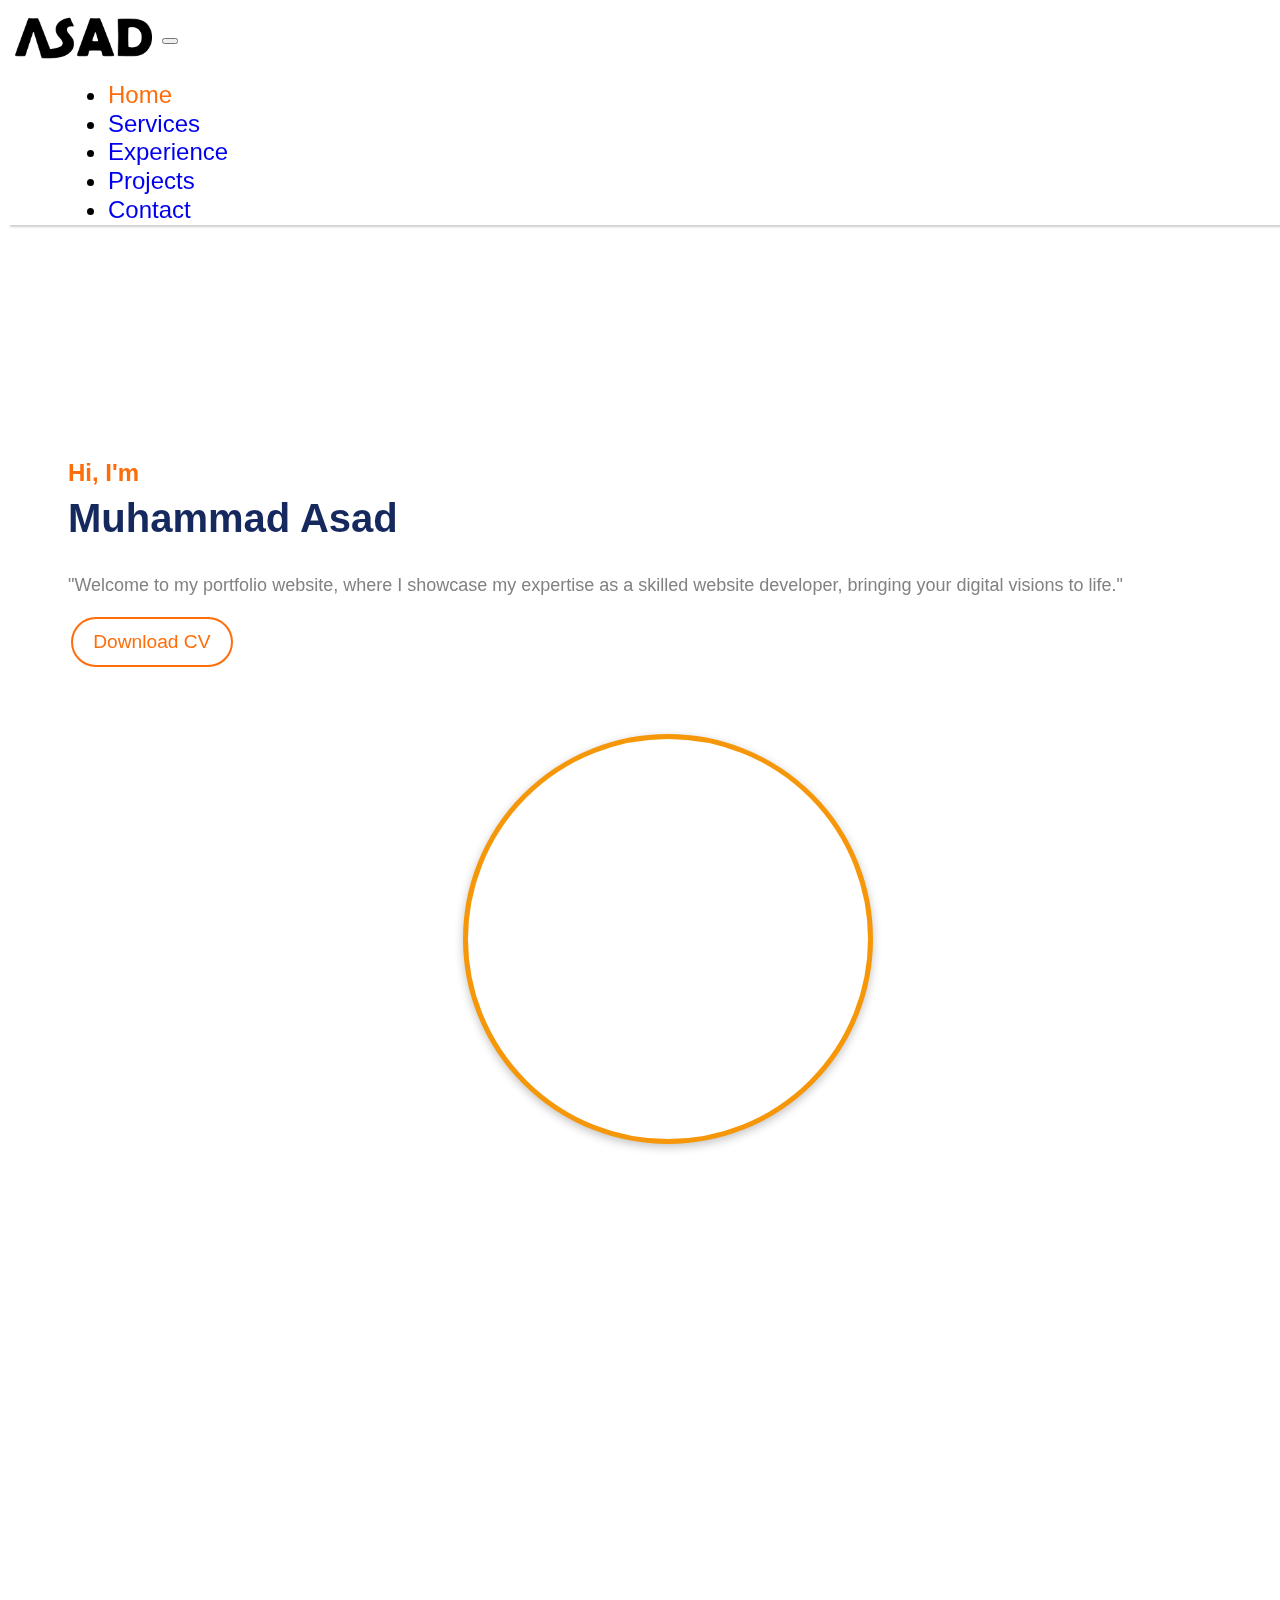
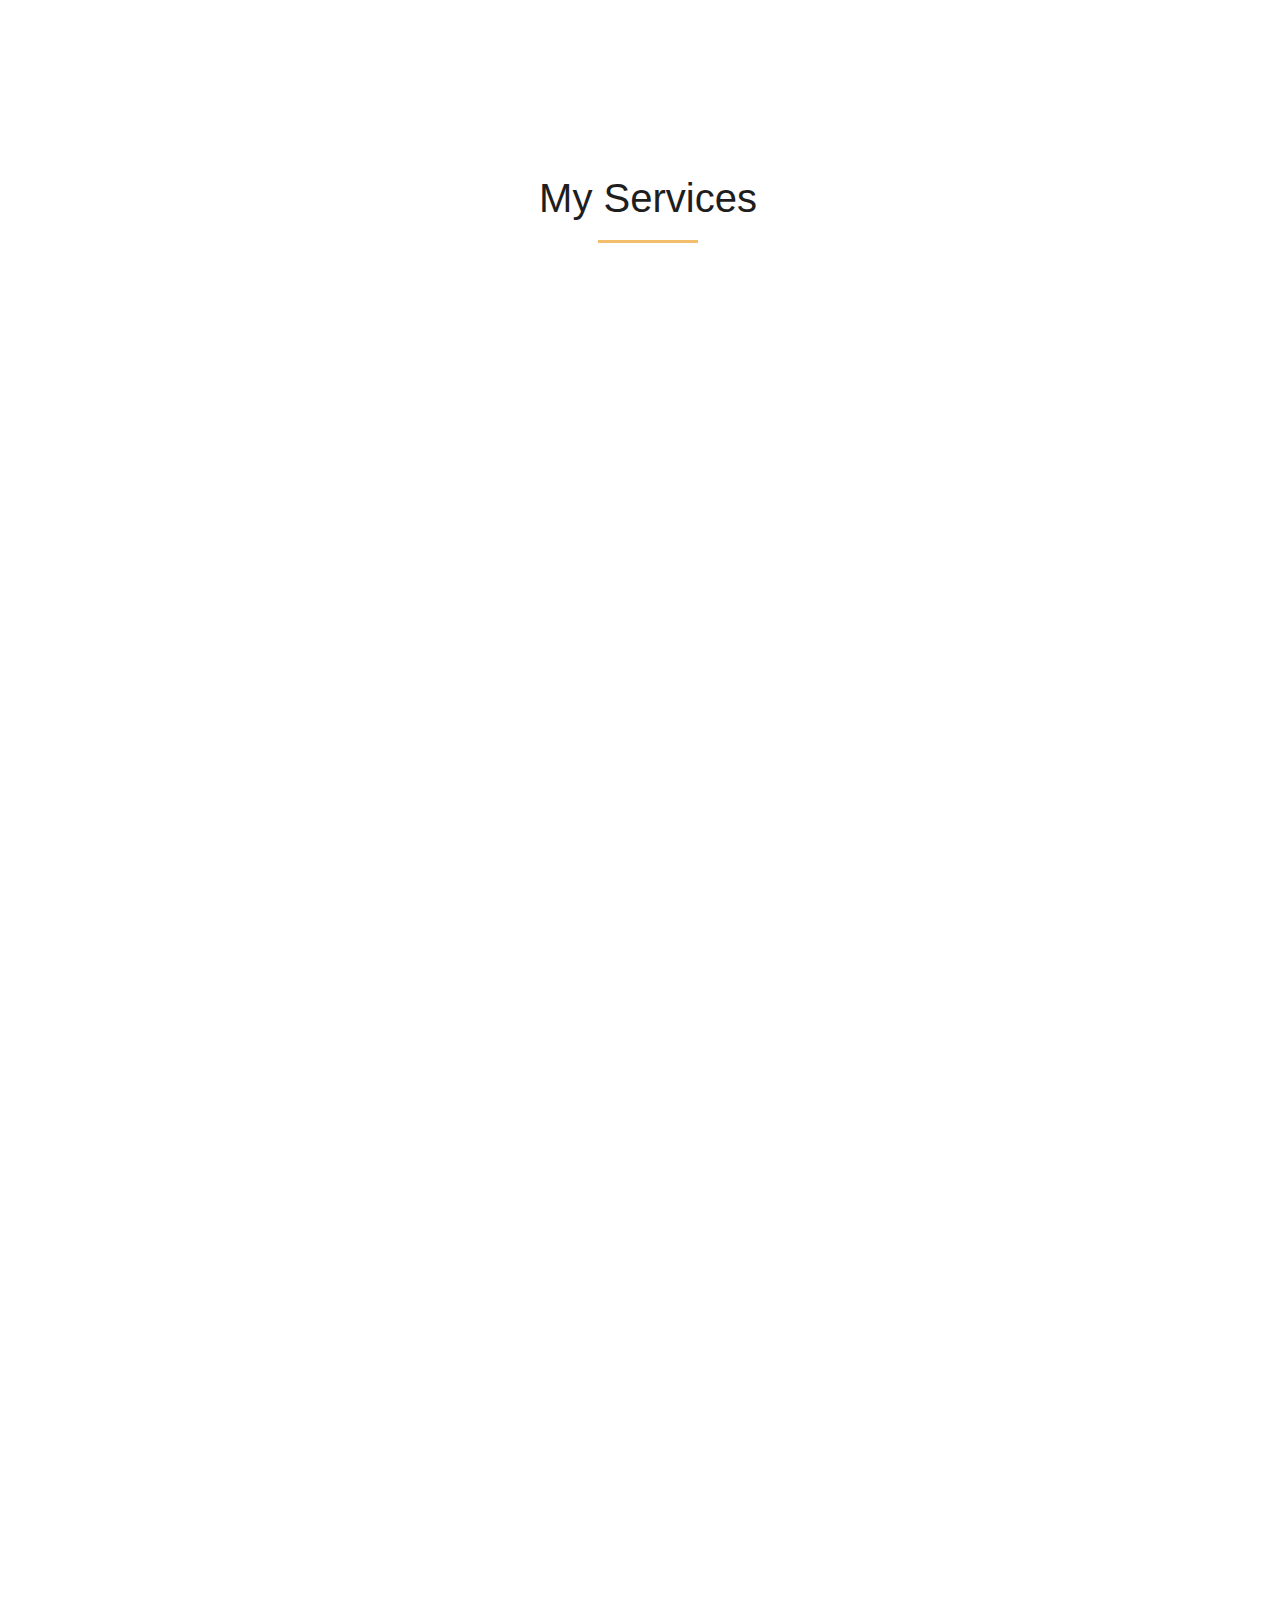
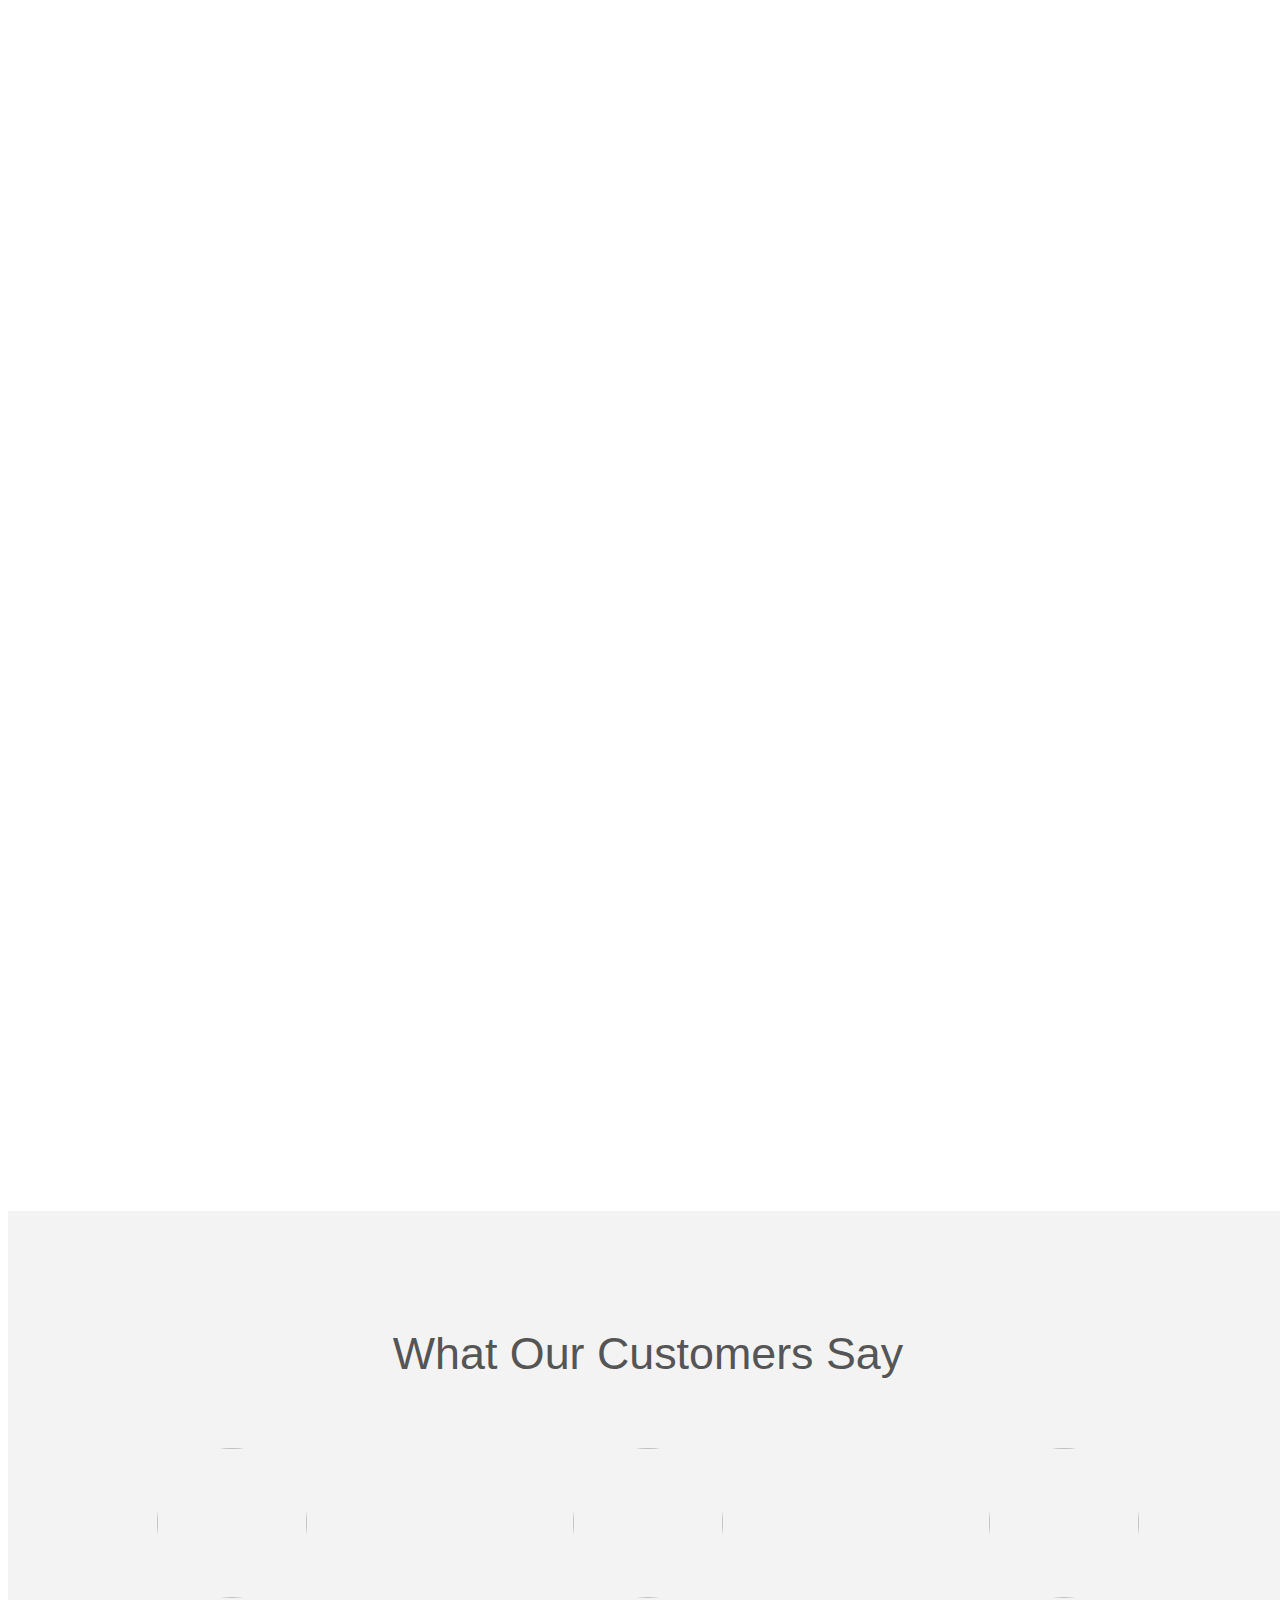
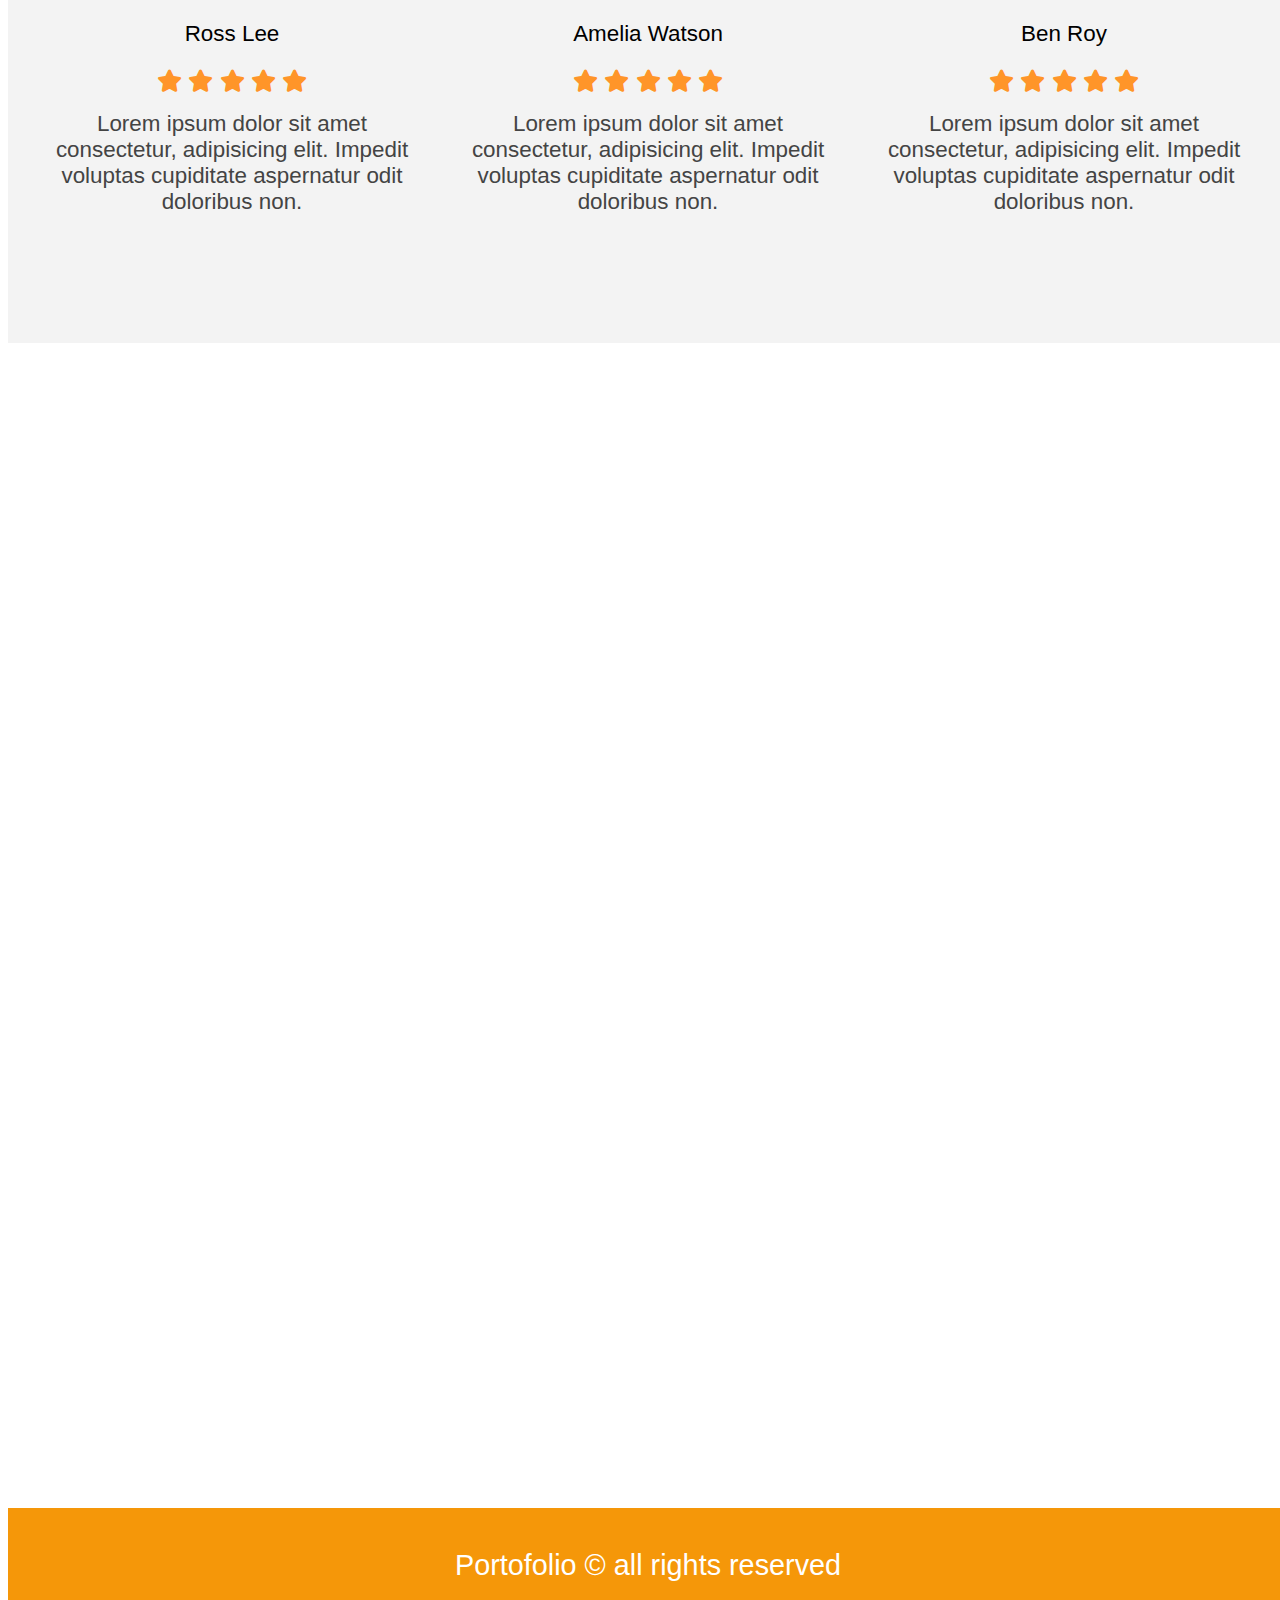
==== commit 86d31b06: "Update index.html" ====
--- a/index.html
+++ b/index.html
@@ -531,6 +531,7 @@
                         </div>
                     </div>
                 </div>
+
                 <div class="col-lg-4 mt-4" data-aos="zoom-in">
                     <div class="card portfolioContent">
                         <img class="card-img-top" src="images/e-commerce.png" alt="Card image" style="width:100%">
@@ -539,6 +540,20 @@
                             <p class="card-text">Using React Js</p>
                             <div class="text-center">
                                 <a href="https://muhammadasad-cmd.github.io/E-commerce-Filtring-and-Sesrching/"
+                                    class="btn btn-success">Link</a>
+                            </div>
+                            
+                        </div>
+                    </div>
+                </div>
+                <div class="col-lg-4 mt-4" data-aos="zoom-in">
+                    <div class="card portfolioContent">
+                        <img class="card-img-top" src="images/calculator react.png" alt="Card image" style="width:100%">
+                        <div class="card-body">
+                            <h4 class="card-title"> React Calculator</h4>
+                            <p class="card-text">Using React Js</p>
+                            <div class="text-center">
+                                <a href="https://muhammadasad-cmd.github.io/react-calculator/"
                                     class="btn btn-success">Link</a>
                             </div>
                             
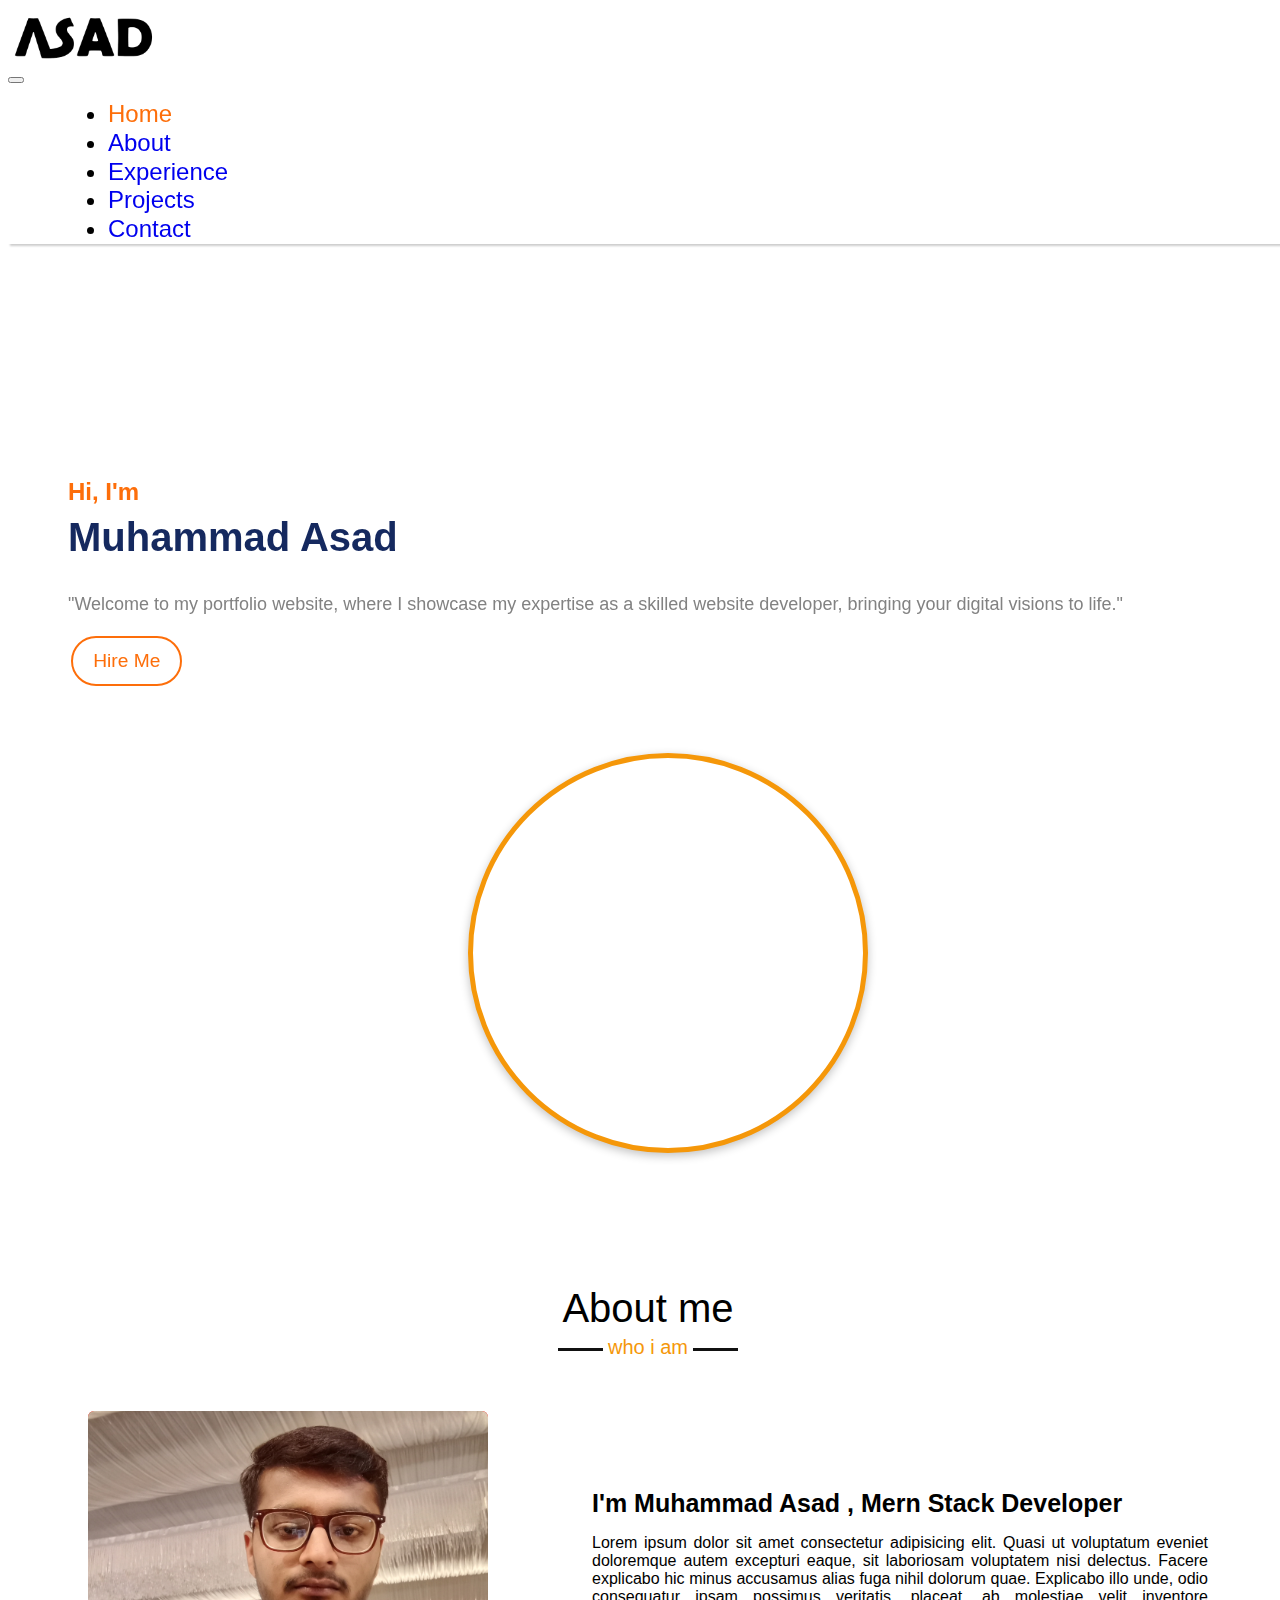
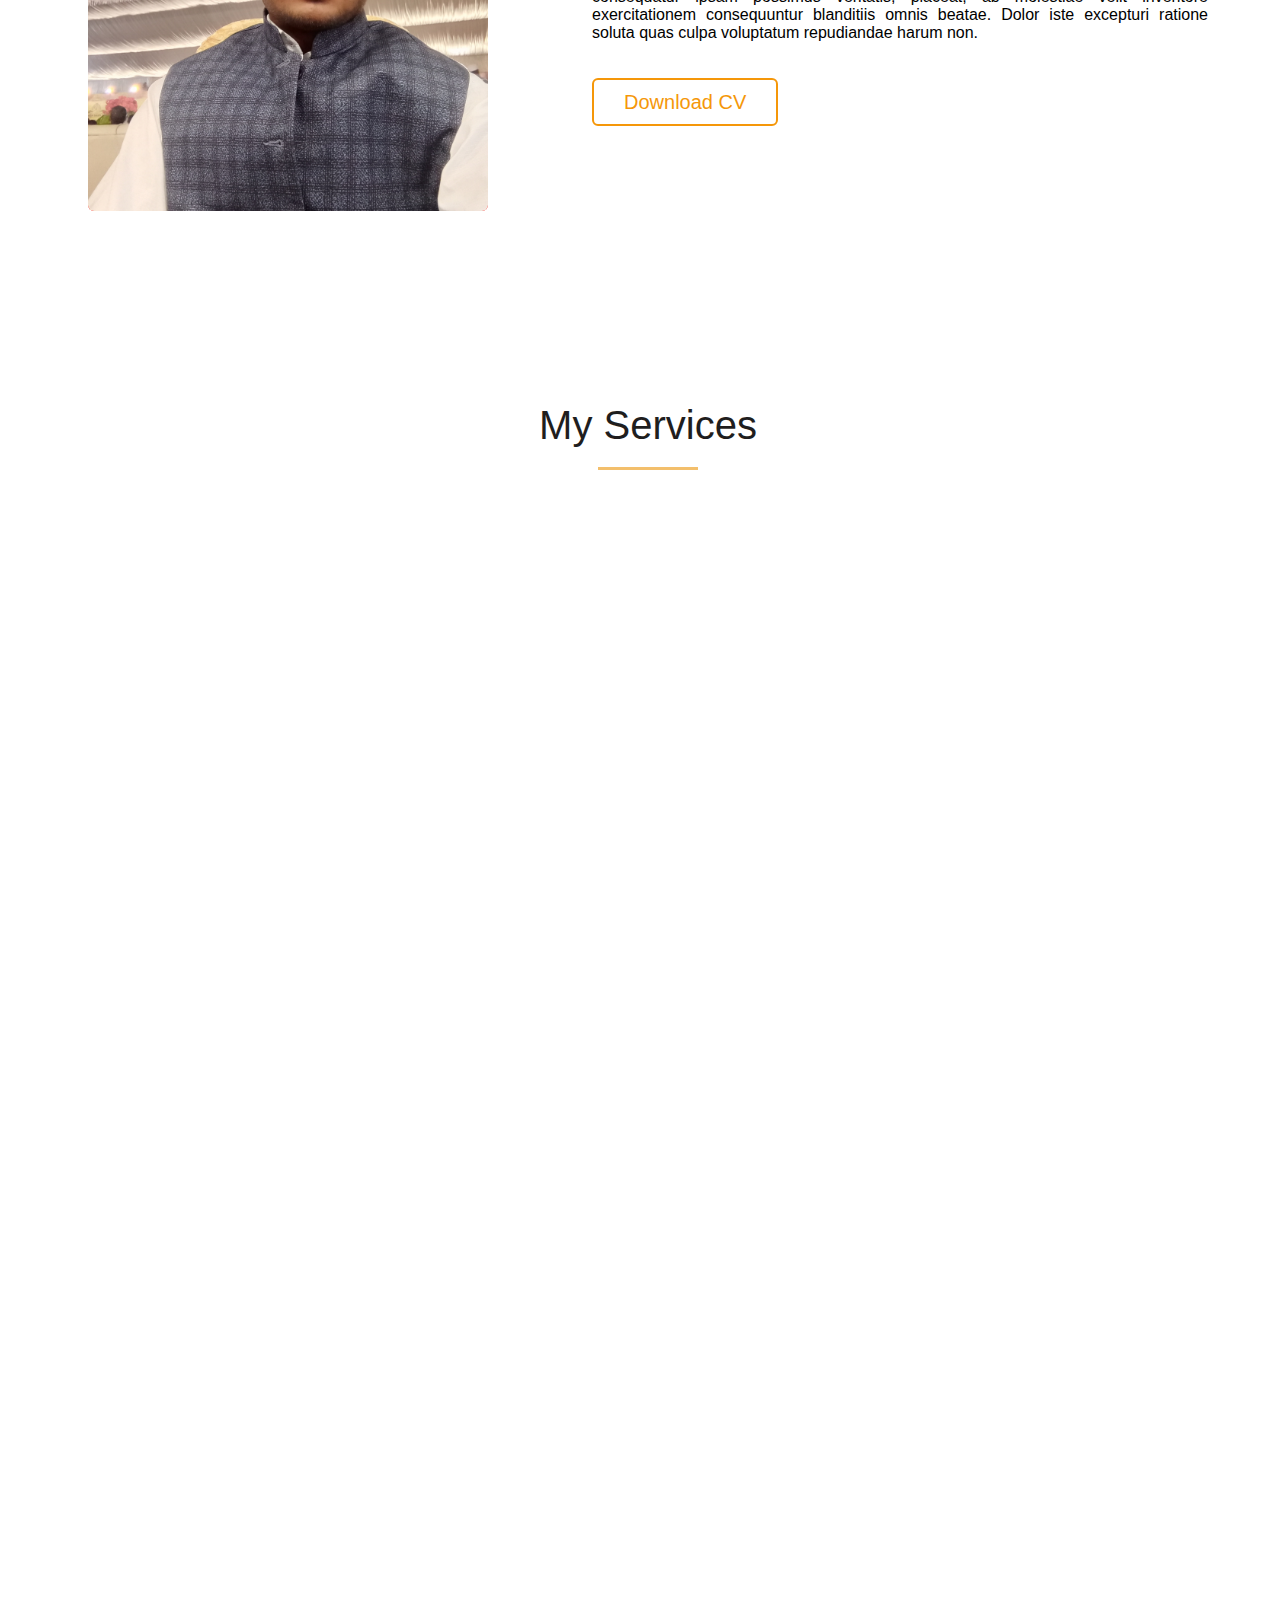
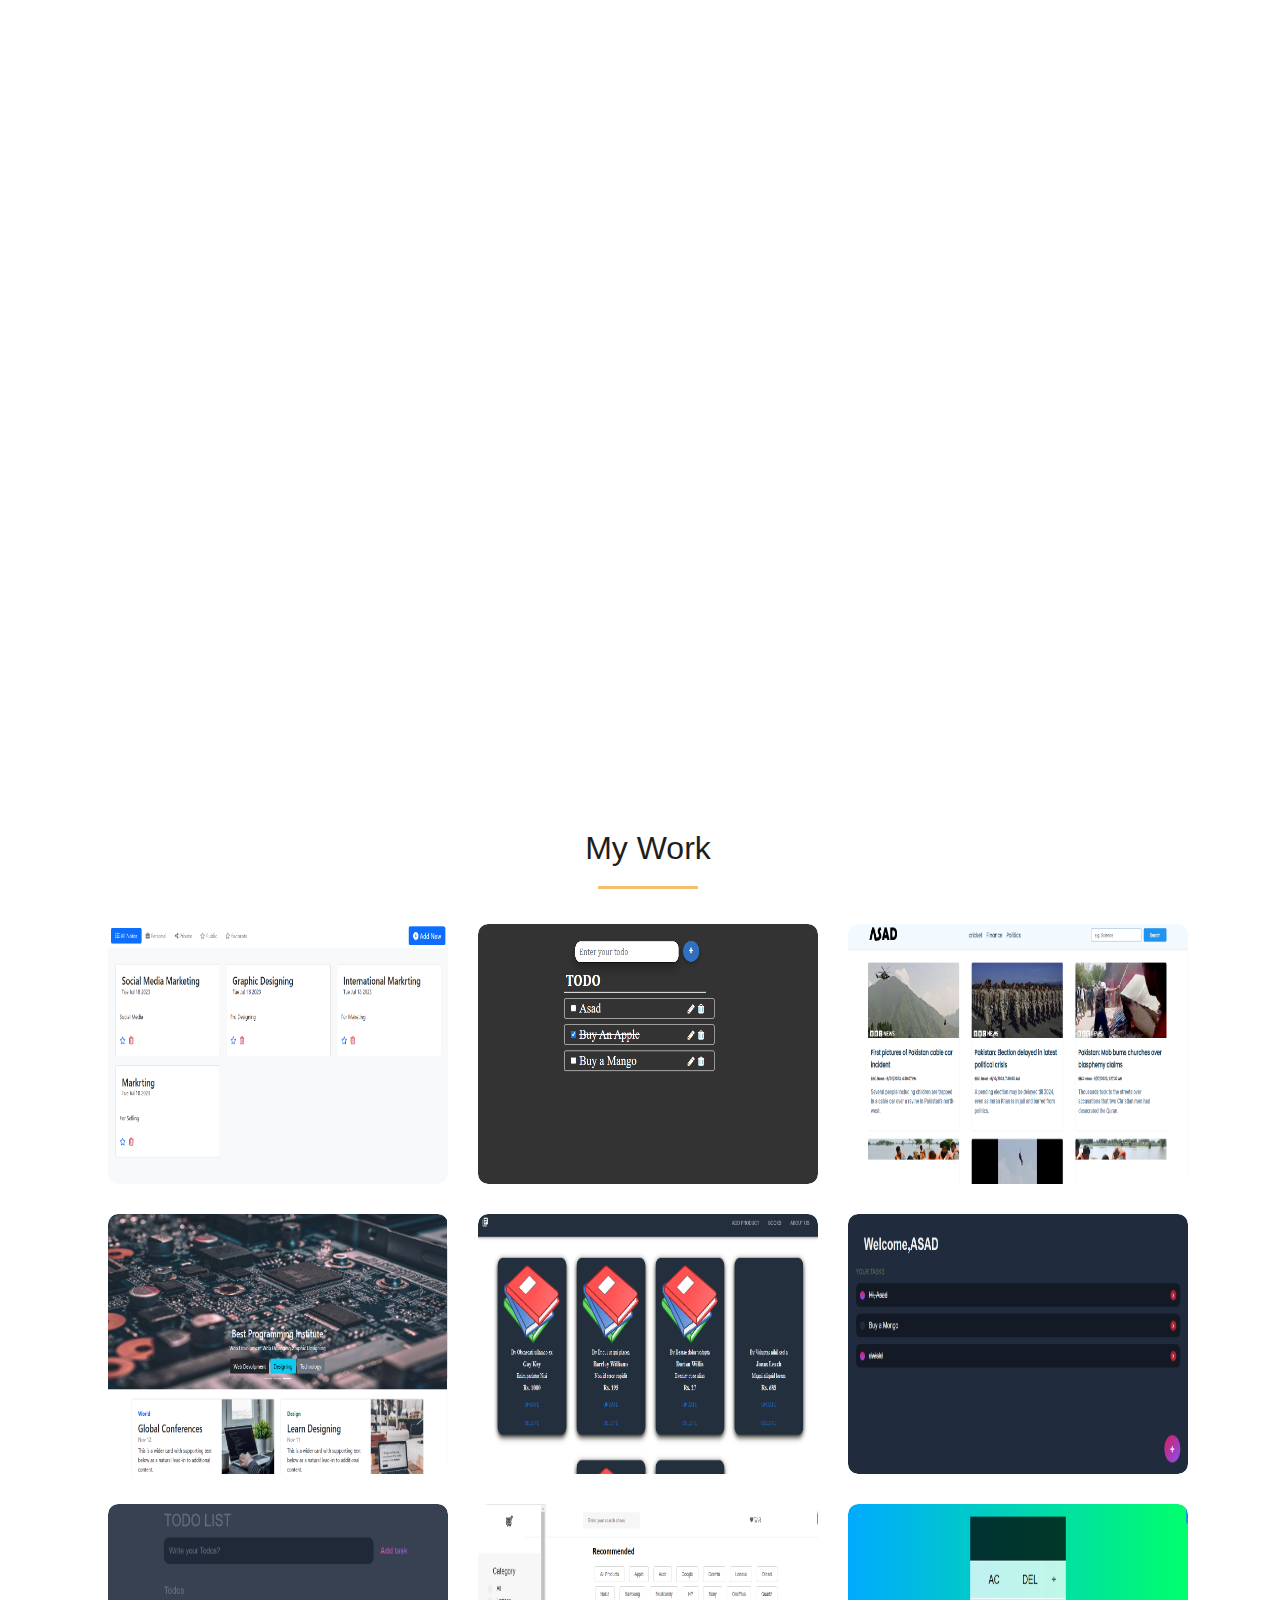
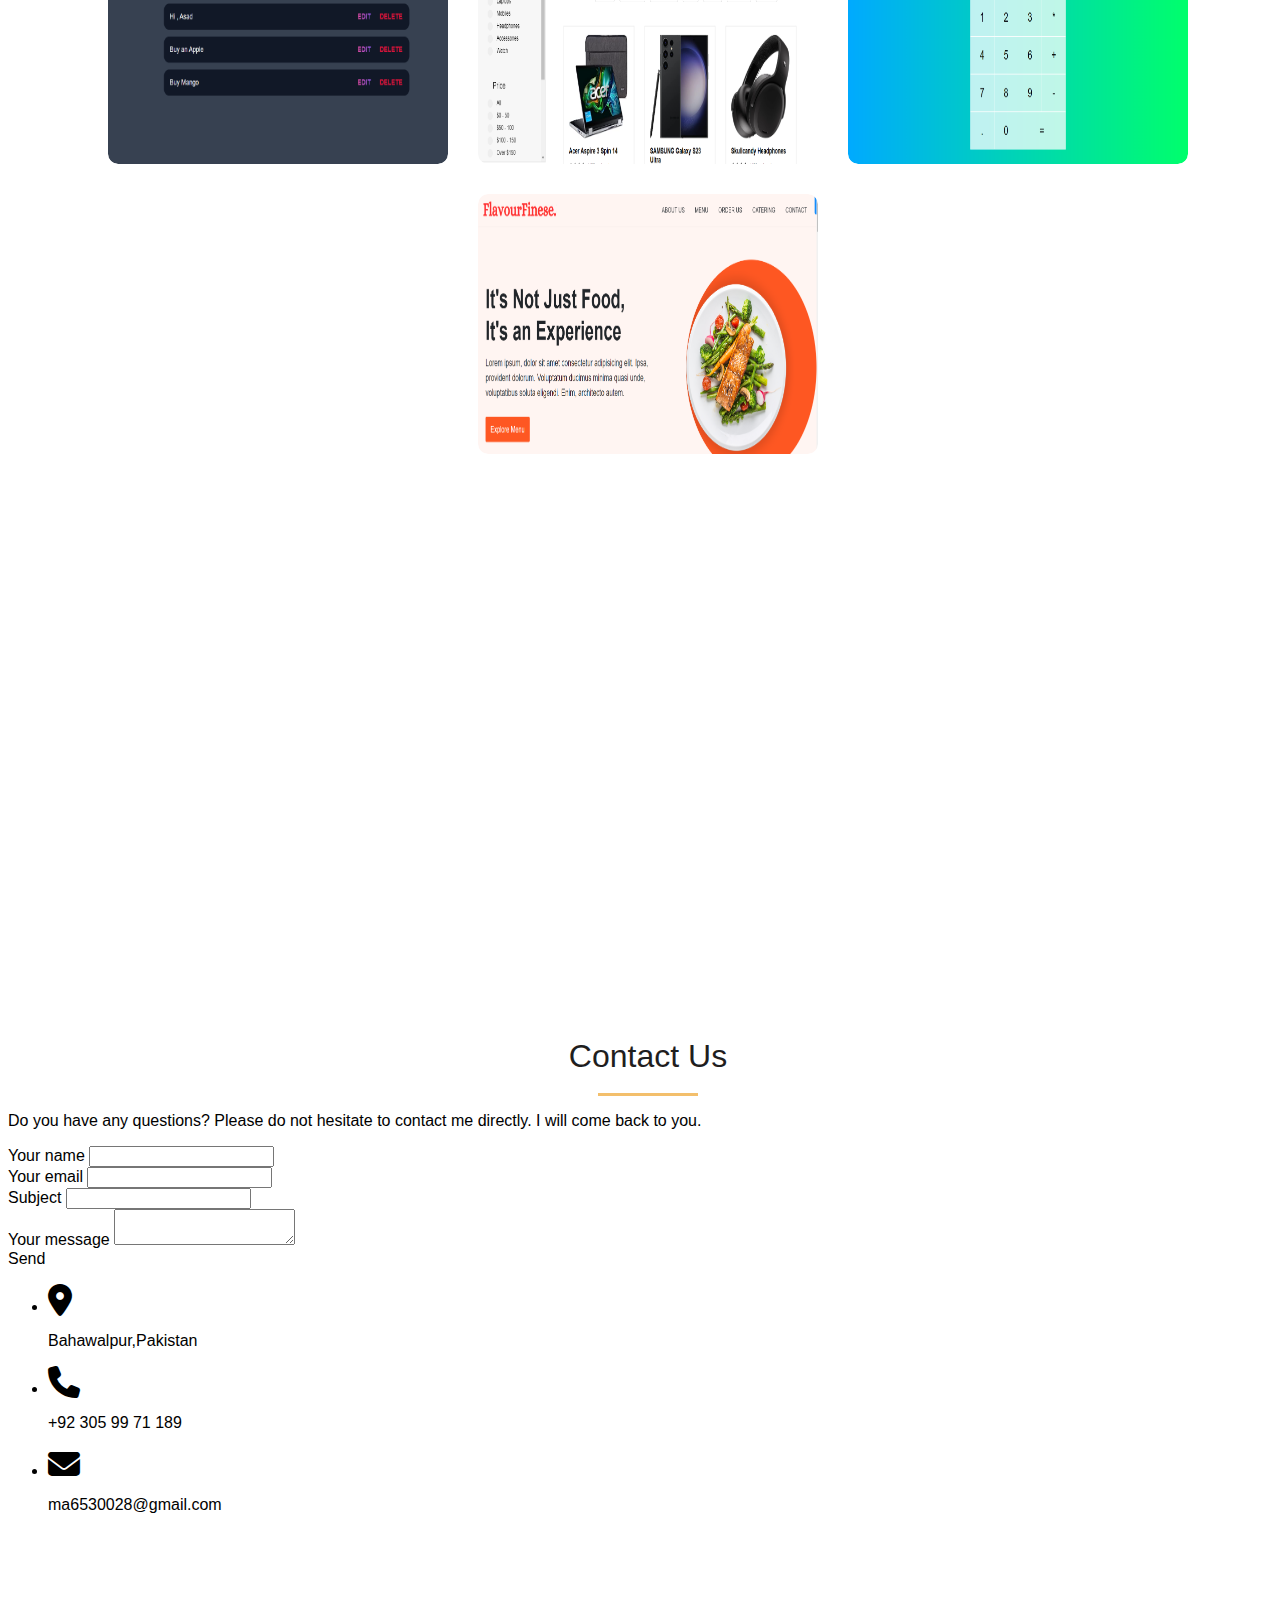
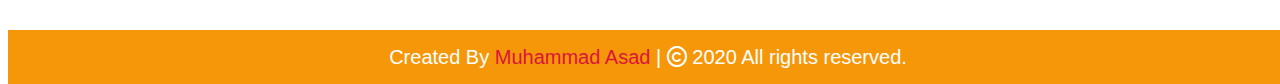
==== commit 178ac77a: "Add files via upload" ====
--- a/index.html
+++ b/index.html
@@ -17,12 +17,13 @@
     <script type="text/javascript" src="https://ajax.googleapis.com/ajax/libs/jquery/3.3.1/jquery.min.js"></script>
 
     <link rel="stylesheet" href="https://cdnjs.cloudflare.com/ajax/libs/font-awesome/6.4.0/css/all.min.css">
+    <script src="https://cdn.jsdelivr.net/npm/typed.js@2.0.12"></script>
 
 
     <!-- CSS and Javascript -->
     <link rel="stylesheet" href="Css/responsive.css">
     <link rel="stylesheet" href="Css/style.css">
-
+    <!-- <link rel="stylesheet" href="asd.css"> -->
 
 </head>
 
@@ -46,7 +47,7 @@
                         <a class="nav-link active" aria-current="page" href="#home">Home</a>
                     </li>
                     <li class="nav-item ">
-                        <a class="nav-link " href="#Services">Services</a>
+                        <a class="nav-link " href="#about">About</a>
                     </li>
                     <li class="nav-item ">
                         <a class="nav-link " href="#experience">Experience</a>
@@ -78,7 +79,7 @@
                     Muhammad Asad
                 </h2>
                 <h5 class="h5">
-                    <span class="type-effect"></span>
+                    <div class="text"> <span class="typing-2"></span></div>
                 </h5>
 
                 <p style="font-size: 18px; color: rgb(130, 130, 130);">
@@ -88,7 +89,7 @@
                     life."
                 </p>
                 <a href="M Asad.pdf">
-                    <button class="btn2 mt-5" type="submit"> Download CV</button>
+                    <button class="btn2 mt-5" type="submit"> Hire Me </button>
                 </a>
 
             </div>
@@ -104,122 +105,27 @@
     </div>
     <!-- end of home -->
 
-
-    <!-- Online section -->
-    <div class="container d-none d-lg-block" data-aos="fade-up">
-        <div class="radius">
-            <div class="row">
-                <div class="col-4 Year">
-                    <div class="font">
-                        <i class="fa-solid fa-crosshairs fa-2xl"></i>
-                    </div>
-
-                    <div class="mx-2">
-                        <h4 class="h4">
-                            1 Year
-                        </h4>
-                        <p class="Experience">Experience</p>
-                    </div>
-                    <div class="vl"></div>
-
-                </div>
-
-                <div class="col-4 Year">
-                    <div class="font">
-                        <i class="fa-solid fa-clipboard-list fa-2xl"></i>
-
-                    </div>
-
-                    <div class="mx-2">
-                        <h4 class="h4">
-                            30+ Projects
-                        </h4>
-                        <p class="Experience">Completed</p>
-                    </div>
-                    <div class="vl"></div>
-
-                </div>
-                <div class="col-4 Year">
-                    <div class="font">
-                        <i class="fa-solid fa-headset fa-2xl"></i>
-
-                    </div>
-
-                    <div class="mx-2">
-                        <h4 class="h4">
-                            24/7 Online
-                        </h4>
-                        <p class="Experience">Support</p>
-                    </div>
-                </div>
-
-            </div>
-        </div>
-    </div>
-    <!-- End online section -->
-
-    <!-- Work -->
-    <div class="none d-lg-none mt-4" data-aos="fade-left">
-        <div class="container-fluid mb-3 ">
-            <div class="radius">
-                <div class="row">
-                    <div class="col-12 Year">
-                        <div class="font">
-                            <i class="fa-solid fa-crosshairs fa-2xl"></i>
-                        </div>
-
-                        <div class="">
-                            <h4 class="h4">
-                                1 Year
-                            </h4>
-                            <p class="Experience">Experience</p>
-                        </div>
-
-                    </div>
-                </div>
-            </div>
-        </div>
-
-        <div class="container-fluid mb-3 ">
-            <div class="radius">
-                <div class="row">
-                    <div class="col-12 Year">
-                        <div class="font">
-                            <i class="fa-solid fa-clipboard-list fa-2xl"></i>
-                        </div>
-
-                        <div class="">
-                            <h4 class="h4">
-                                10+ Projects
-                            </h4>
-                            <p class="Experience">Completed</p>
-                        </div>
-
-                    </div>
-                </div>
-            </div>
-        </div>
-        <div class="container-fluid mb-3 ">
-            <div class="radius">
-                <div class="row">
-                    <div class="col-12 Year">
-                        <div class="font">
-                            <i class="fa-solid fa-headset fa-2xl"></i>
-                        </div>
-
-                        <div>
-                            <h4 class="h4">
-                                24/7 Online
-                            </h4>
-                            <p class="Experience">Support</p>
-                        </div>
-
-                    </div>
-                </div>
-            </div>
-        </div>
-    </div>
-    <!-- end of work section -->
+    <section class="about" id="about">
+        <div class="max-width">
+            <h2 class="title">About me</h2>
+            <div class="about-content">
+                <div class="column left">
+                    <img src="images/asad.jpg" alt="">
+                </div>
+                <div class="column right">
+                    <div class="text">I'm Muhammad Asad , Mern Stack Developer <span class="typing-2"></span></div>
+                    <p>Lorem ipsum dolor sit amet consectetur adipisicing elit. Quasi ut voluptatum eveniet doloremque
+                        autem excepturi eaque, sit laboriosam voluptatem nisi delectus. Facere explicabo hic minus
+                        accusamus alias fuga nihil dolorum quae. Explicabo illo unde, odio consequatur ipsam possimus
+                        veritatis, placeat, ab molestiae velit inventore exercitationem consequuntur blanditiis omnis
+                        beatae. Dolor iste excepturi ratione soluta quas culpa voluptatum repudiandae harum non.</p>
+                    <a href="#">Download CV</a>
+                </div>
+            </div>
+        </div>
+    </section>
+
+
 
 
     <!-- Services -->
@@ -284,7 +190,7 @@
     <div id="experience">
         <div style="background-color: rgb(255, 243, 255); margin-bottom: 20px;" data-aos="zoom-in-up">
             <div class="container mt-5">
-                <h3 class="Why">Why Choose me</h3>
+                <h3 class="Why-Choose-me">Why Choose me</h3>
             </div>
 
             <div class="container-fluid">
@@ -419,219 +325,92 @@
 
 
 
-    <!-- portfolio section-->
-    <section id="projects" style="margin-top: 50px; margin-bottom: 50px;">
-        <div class="container">
-            <h1 class="text-center">Projects</h1>
-            <div class="css-gmuwbf">
-                <div>
-                    <div class="underline"></div>
-                </div>
-            </div>
-            <div class="row" style="margin-top: 50px;">
-                <div class="col-lg-4 mt-4" data-aos="zoom-in">
-                    <div class="card">
-                        <img class="card-img-top" src="images/notes.png" alt="Card image" style="width:100%">
-                        <div class="card-body">
-                            <h4 class="card-title">Notes Management System</h4>
-                            <p class="card-text">Lorem Ipsum is simply dummy text of the printing and typesetting
-                                industry.</p>
-                            <div class="text-center">
-                                <a href="https://muhammadasad-cmd.github.io/notepad.github.io/"
-                                    class="btn btn-success">Link</a>
-                            </div>
-                        </div>
-                    </div>
-                </div>
-
-                <div class="col-lg-4 mt-4" data-aos="zoom-in">
-                    <div class="card portfolioContent">
-                        <img class="card-img-top" src="images/todo.png" alt="Card image" style="width:100%">
-                        <div class="card-body">
-                            <h4 class="card-title">Todo List</h4>
-                            <p class="card-text">Lorem Ipsum is simply dummy text of the printing and typesetting
-                                industry.</p>
-                            <div class="text-center">
-                                <a href="https://muhammadasad-cmd.github.io/ReactTodo/" class="btn btn-success">Link</a>
-                            </div>
-                        </div>
-                    </div>
-                </div>
-
-                <div class="col-lg-4 mt-4" data-aos="zoom-in">
-                    <div class="card portfolioContent">
-                        <img class="card-img-top" src="images/news api.png" alt="Card image" style="width:100%">
-                        <div class="card-body">
-                            <h4 class="card-title">News Api Website</h4>
-                            <p class="card-text">Lorem Ipsum is simply dummy text of the printing and typesetting
-                                industry.</p>
-                            <div class="text-center">
-                                <a href="https://github.com/MuhammadAsad-cmd/newsApi" class="btn btn-success">Link</a>
-                            </div>
-                        </div>
-                    </div>
-                </div>
-            </div>
-            <br>
-            <div class="row">
-                <div class="col-lg-4 mt-4" data-aos="zoom-in">
-                    <div class="card portfolioContent">
-                        <img class="card-img-top" src="images/icoder.png" alt="Card image" style="width:100%">
-                        <div class="card-body">
-                            <h4 class="card-title">Icoder Website</h4>
-                            <p class="card-text">Lorem Ipsum is simply dummy text of the printing and typesetting
-                                industry.</p>
-                            <div class="text-center">
-                                <a href="https://muhammadasad-cmd.github.io/evssite.github.io/"
-                                    class="btn btn-success">Link</a>
-                            </div>
-                        </div>
-                    </div>
-                </div>
-
-                <div class="col-lg-4 mt-4" data-aos="zoom-in">
-                    <div class="card portfolioContent">
-                        <img class="card-img-top" src="images/BookStore.png" alt="Card image" style="width:100%">
-                        <div class="card-body">
-                            <h4 class="card-title">BookStore App</h4>
-                            <p class="card-text">Lorem Ipsum is simply dummy text of the printing and typesetting
-                                industry.</p>
-                            <div class="text-center">
-                                <a href="https://github.com/MuhammadAsad-cmd/bookStore" class="btn btn-success">Link</a>
-                            </div>
-                        </div>
-                    </div>
-                </div>
-
-                <div class="col-lg-4 mt-4" data-aos="zoom-in">
-                    <div class="card portfolioContent">
-                        <img class="card-img-top" src="images/Mern Todo.png" alt="Card image" style="width:100%">
-                        <div class="card-body">
-                            <h4 class="card-title">Mern Todo App</h4>
-                            <p class="card-text">Lorem Ipsum is simply dummy text of the printing and typesetting
-                                industry.</p>
-                            <div class="text-center">
-                                <a href="https://github.com/MuhammadAsad-cmd/MernTodo" class="btn btn-success">Link</a>
-                            </div>
-                        </div>
-                    </div>
-                </div>
-
-                <div class="col-lg-4 mt-4" data-aos="zoom-in">
-                    <div class="card portfolioContent">
-                        <img class="card-img-top" src="images/Simple Todo.png" alt="Card image" style="width:100%">
-                        <div class="card-body">
-                            <h4 class="card-title"> Todo List</h4>
-                            <p class="card-text">Using HTML , Css and JavaScript</p>
-                            <div class="text-center">
-                                <a href="https://muhammadasad-cmd.github.io/Simple_Todo/"
-                                    class="btn btn-success">Link</a>
-                            </div>
-                            
-                        </div>
-                    </div>
-                </div>
-
-                <div class="col-lg-4 mt-4" data-aos="zoom-in">
-                    <div class="card portfolioContent">
-                        <img class="card-img-top" src="images/e-commerce.png" alt="Card image" style="width:100%">
-                        <div class="card-body">
-                            <h4 class="card-title"> E-Commerce Searching and filtering</h4>
-                            <p class="card-text">Using React Js</p>
-                            <div class="text-center">
-                                <a href="https://muhammadasad-cmd.github.io/E-commerce-Filtring-and-Sesrching/"
-                                    class="btn btn-success">Link</a>
-                            </div>
-                            
-                        </div>
-                    </div>
-                </div>
-                <div class="col-lg-4 mt-4" data-aos="zoom-in">
-                    <div class="card portfolioContent">
-                        <img class="card-img-top" src="images/calculator react.png" alt="Card image" style="width:100%">
-                        <div class="card-body">
-                            <h4 class="card-title"> React Calculator</h4>
-                            <p class="card-text">Using React Js</p>
-                            <div class="text-center">
-                                <a href="https://muhammadasad-cmd.github.io/react-calculator/"
-                                    class="btn btn-success">Link</a>
-                            </div>
-                            
-                        </div>
-                    </div>
-                </div>
-
-            </div>
-
+
+    <section class="work" id="work">
+        <h1 class="contact_heading">My Work</h1>
+        <div class="css-gmuwbf">
+            <div>
+                <div class="underline"></div>
+            </div>
+        </div>
+        <div class="content">
+            <div class="card reveal">
+                <div class="card-img">
+                    <a href="https://muhammadasad-cmd.github.io/notepad.github.io/">
+                        <img src="images/notes.png" alt="">
+                    </a>
+                </div>
+            </div>
+            <div class="card reveal">
+                <div class="card-img">
+                    <a href="https://muhammadasad-cmd.github.io/ReactTodo/">
+                        <img src="images/todo.png" alt="">
+                    </a>
+                </div>
+            </div>
+            <div class="card reveal">
+                <div class="card-img">
+                    <a href="https://github.com/MuhammadAsad-cmd/newsApi">
+                        <img src="images/news api.png" alt="">
+                    </a>
+                </div>
+            </div>
+            <div class="card reveal">
+                <div class="card-img">
+                    <a href="https://muhammadasad-cmd.github.io/evssite.github.io/">
+                        <img src="images/icoder.png" alt="">
+                    </a>
+                </div>
+            </div>
+            <div class="card reveal">
+                <div class="card-img">
+                    <a href="https://github.com/MuhammadAsad-cmd/bookStore">
+                        <img src="images/BookStore.png" alt="">
+                    </a>
+                </div>
+            </div>
+            <div class="card reveal">
+                <div class="card-img">
+                    <a href="https://github.com/MuhammadAsad-cmd/MernTodo">
+                        <img src="images/Mern Todo.png" alt="">
+                    </a>
+                </div>
+            </div>
+            <div class="card reveal">
+                <div class="card-img">
+                    <a href="https://muhammadasad-cmd.github.io/Simple_Todo/">
+                        <img src="images/Simple Todo.png" alt="">
+                    </a>
+                </div>
+            </div>
+            <div class="card reveal">
+                <div class="card-img">
+                    <a href="https://muhammadasad-cmd.github.io/E-commerce-Filtring-and-Sesrching/">
+                        <img src="images/e-commerce.png" alt="">
+                    </a>
+                </div>
+            </div>
+            <div class="card reveal">
+                <div class="card-img">
+                    <a href="https://muhammadasad-cmd.github.io/react-calculator/">
+                        <img src="images/calculator react.png" alt="">
+                    </a>
+                </div>
+            </div>
+            <div class="card reveal">
+                <div class="card-img">
+                    <a href="https://muhammadasad-cmd.github.io/Food-Website/">
+                        <img src="images/Food Website.png" alt="">
+                    </a>
+                </div>
+            </div>
+
+        </div>
     </section>
-    <!-- End Of Portofolio -->
-
-
-
-    <!-- Testominals Section -->
-    <section id="testimonials">
-        <h2 class="testimonial-title">What Our Customers Say</h2>
-        <div class="testimonial-container container">
-            <div class="testimonial-box">
-                <div class="customer-detail">
-                    <div class="customer-photo">
-                        <img src="https://i.postimg.cc/5Nrw360Y/male-photo1.jpg" alt="" />
-                        <p class="customer-name">Ross Lee</p>
-                    </div>
-                </div>
-                <div class="star-rating">
-                    <span class="fa fa-star checked"></span>
-                    <span class="fa fa-star checked"></span>
-                    <span class="fa fa-star checked"></span>
-                    <span class="fa fa-star checked"></span>
-                    <span class="fa fa-star checked"></span>
-                </div>
-                <p class="testimonial-text">
-                    Lorem ipsum dolor sit amet consectetur, adipisicing elit. Impedit
-                    voluptas cupiditate aspernatur odit doloribus non.
-                </p>
-            </div>
-            <div class="testimonial-box">
-                <div class="customer-detail">
-                    <div class="customer-photo">
-                        <img src="https://i.postimg.cc/sxd2xCD2/female-photo1.jpg" alt="" />
-                        <p class="customer-name">Amelia Watson</p>
-                    </div>
-                </div>
-                <div class="star-rating">
-                    <span class="fa fa-star checked"></span>
-                    <span class="fa fa-star checked"></span>
-                    <span class="fa fa-star checked"></span>
-                    <span class="fa fa-star checked"></span>
-                    <span class="fa fa-star checked"></span>
-                </div>
-                <p class="testimonial-text">
-                    Lorem ipsum dolor sit amet consectetur, adipisicing elit. Impedit
-                    voluptas cupiditate aspernatur odit doloribus non.
-                </p>
-            </div>
-            <div class="testimonial-box">
-                <div class="customer-detail">
-                    <div class="customer-photo">
-                        <img src="https://i.postimg.cc/fy90qvkV/male-photo3.jpg" alt="" />
-                        <p class="customer-name">Ben Roy</p>
-                    </div>
-                </div>
-                <div class="star-rating">
-                    <span class="fa fa-star checked"></span>
-                    <span class="fa fa-star checked"></span>
-                    <span class="fa fa-star checked"></span>
-                    <span class="fa fa-star checked"></span>
-                    <span class="fa fa-star checked"></span>
-                </div>
-                <p class="testimonial-text">
-                    Lorem ipsum dolor sit amet consectetur, adipisicing elit. Impedit
-                    voluptas cupiditate aspernatur odit doloribus non.
-                </p>
-            </div>
-        </div>
-    </section>
-    <!-- End Of Testominals Section -->
+
+
+
+
 
 
     <!-- Reach me -->
@@ -673,67 +452,114 @@
 
 
 
-    <!-- Contact Form Section  -->
-    <div id="contact" class="container">
+    <!-- contact section start -->
+    <!--Section: Contact v.2-->
+    <section class="mb-4 mx-4">
+
+        <!--Section heading-->
+        <h1 class="contact_heading">Contact Us</h1>
+        <div class="css-gmuwbf">
+            <div>
+                <div class="underline"></div>
+            </div>
+        </div>
+        <!--Section description-->
+        <p class="text-center w-responsive mx-auto mb-5 mt-3">Do you have any questions? Please do not hesitate to contact me
+            directly. I will come back to you.</p>
+
         <div class="row">
-            <div class="d-none d-md-block col-4 Connect" data-aos="zoom-in-right">
-                <h3 class="letsconnect">Let's Connect</h3>
-
-                <p class="form">
-                    Please fill out the form on this section to contact with me. Or call any Time
-                    , Monday through Friday
-                </p>
-
-                <div class="d-flex">
-                    <p class="p-2">
-                        <a href="https://www.linkedin.com/in/muhammad-asad-2a75b0276/" target="_blank"> <i
-                                class="fa-brands fa-linkedin"></i></a>
-                    </p>
-                    <p class="p-2">
-                        <a href="mailto:ma6530028@gmail.com" target="_blank"> <i class="fa-regular fa-envelope"></i></a>
-                    </p>
-                    <p class="p-2">
-                        <a href="https://wa.me/+923059971189" target="_blank"><i
-                                class=" fa-brands fa-square-whatsapp"></i></a>
-                    </p>
-                </div>
-            </div>
-
-
-            <div class="col-sm-10 col-lg-5  offset-lg-1 Connect" data-aos="zoom-in-left">
-                <form action="http://localhost:3000/send-email" method="POST"></form>
-                <div class="form-floating mb-3">
-                    <input type="text" class="form-control" name="formId1" id="formId1" placeholder="">
-                    <label for="formId1">Your Name</label>
-                </div>
-                <div class="form-floating mb-3">
-                    <input type="text" class="form-control" name="formId1" id="formId1" placeholder="">
-                    <label for="formId1">Your Email</label>
-                </div>
-                <div class="form-floating mb-3">
-                    <input type="text" class="form-control" name="formId1" id="formId1" placeholder="">
-                    <label for="formId1">Your Subject</label>
-                </div>
-                <div class="mb-3">
-                    <label for="" class="form-label"></label>
-                    <textarea class="form-control" name="" id="" rows="3"
-                        placeholder="Your Message(Optional)"></textarea>
-                </div>
-                <div>
-                    <button class="btn2" type="submit"> Send Message </button>
-                </div>
-
-
-            </div>
-
-        </div>
-    </div>
-    <!-- contact section end -->
-
-    <footer id="footer">
-        <h2>Portofolio &copy; all rights reserved</h2>
+
+            <!--Grid column-->
+            <div class="col-md-9 mb-md-0 mb-5">
+                <form id="contact-form" name="contact-form" action="mail.php" method="POST">
+
+                    <!--Grid row-->
+                    <div class="row">
+
+                        <!--Grid column-->
+                        <div class="col-md-6">
+                            <div class="md-form mb-0">
+                                <label for="name" class="">Your name</label>
+                                <input type="text" id="name" name="name" class="form-control">
+                            </div>
+                        </div>
+                        <!--Grid column-->
+
+                        <!--Grid column-->
+                        <div class="col-md-6">
+                            <div class="md-form mb-0">
+                                <label for="email" class="">Your email</label>
+                                <input type="text" id="email" name="email" class="form-control">
+                            </div>
+                        </div>
+                        <!--Grid column-->
+
+                    </div>
+                    <!--Grid row-->
+
+                    <!--Grid row-->
+                    <div class="row">
+                        <div class="col-md-12">
+                            <div class="md-form mb-0">
+                                <label for="subject" class="">Subject</label>
+                                <input type="text" id="subject" name="subject" class="form-control">
+                            </div>
+                        </div>
+                    </div>
+                    <!--Grid row-->
+
+                    <!--Grid row-->
+                    <div class="row">
+
+                        <!--Grid column-->
+                        <div class="col-md-12">
+
+                            <div class="md-form">
+                                <label for="message">Your message</label>
+                                <textarea type="text" id="message" name="message" rows="2"
+                                    class="form-control md-textarea"></textarea>
+                            </div>
+
+                        </div>
+                    </div>
+                    <!--Grid row-->
+
+                </form>
+
+                <div class="text-center text-md-left mt-3">
+                    <a class="btn btn-primary" onclick="document.getElementById('contact-form').submit();">Send</a>
+                </div>
+                <div class="status"></div>
+            </div>
+            <!--Grid column-->
+
+            <!--Grid column-->
+            <div class="col-md-3 text-center">
+                <ul class="list-unstyled mb-0">
+                    <li><i class="fas fa-map-marker-alt fa-2x"></i>
+                        <p>Bahawalpur,Pakistan</p>
+                    </li>
+
+                    <li><i class="fas fa-phone mt-4 fa-2x"></i>
+                        <p>+92 305 99 71 189</p>
+                    </li>
+
+                    <li><i class="fas fa-envelope mt-4 fa-2x"></i>
+                        <p>ma6530028@gmail.com</p>
+                    </li>
+                </ul>
+            </div>
+            <!--Grid column-->
+
+        </div>
+
+    </section>
+    <!--Section: Contact v.2-->
+    <!-- footer section start -->
+    <footer>
+        <span>Created By <a href="https://muhammadasad-cmd.github.io/portfolio.github.io/">Muhammad Asad</a> | <span
+                class="far fa-copyright"></span> 2020 All rights reserved.</span>
     </footer>
-
     <!-- back to top section -->
     <div id="backToTopBtn">&#8593;</div>
     <!-- end section -->
@@ -751,19 +577,12 @@
         </script>
     </script>
     <script src="https://unpkg.com/aos@2.3.1/dist/aos.js"></script>
-    <script src="https://unpkg.com/typed.js@2.0.16/dist/typed.umd.js"></script>
+
 
     <script>
         AOS.init();
-
-        //    Setup and start animation! 
-        let typed = new Typed('.type-effect', {
-            strings: ['<i>Front</i> End Developer', 'Mern Stack Developer.', 'Front End Developer', 'Mern Stack Developer.'],
-            typeSpeed: 100,
-        });
-
     </script>
 
 </body>
 
-</html>
+</html>--- a/Css/responsive.css
+++ b/Css/responsive.css
@@ -3,157 +3,176 @@
 } */
 
 /* resoponsive style */
-@media (max-width:767px) {
+@media (max-width: 767px) {
+  .h2 {
+    font-size: 42px;
+    font-weight: 700;
+    margin: 10px 0;
+    color: #15295f;
+  }
 
-    /* carousel design */
-    .testimonial-section .carousel-item {
-        padding: 11rem 3.125rem;
-    }
+  .asad {
+    padding-top: 10px;
+  }
 
-    .home-testimonial {
-        margin-bottom: 40rem;
-    }
+  .hi {
+    color: #fd6e0a;
+    font-size: 24px;
+    font-weight: 700;
+    line-height: 1.3;
+    padding-top: 0;
+  }
 
-    .navbar-nav {
-        padding-left: 0;
-    }
+  .h5 {
+    color: #15295f;
+    margin-top: -50px;
+    font-size: 22px;
+    font-weight: 800;
+    line-height: 2;
+    text-transform: uppercase;
+  }
 
-    .h2 {
-        font-size: 42px;
-        font-weight: 700;
-        margin: 10px 0;
-        color: #15295f;
-    }
+  .btn2 {
+    padding: 12px 20px;
+    color: #fd6e0a;
+    background-color: rgb(255, 255, 255);
+    border-radius: 50px;
+    border: 2px solid #fd6e0a;
+    font-size: 1.2rem;
+    box-sizing: border-box;
+    margin: 0.2rem;
+  }
 
-    .asad {
-        padding-top: 10px;
-    }
-
-
-    .hi {
-        color: #fd6e0a;
-        font-size: 24px;
-        font-weight: 700;
-        line-height: 1.3;
-        padding-top: 0;
-    }
-
-
-    .h5 {
-        color: #15295f;
-        margin-top: -50px;
-        font-size: 22px;
-        font-weight: 800;
-        line-height: 2;
-        text-transform: uppercase;
-    }
-
-    .btn2 {
-        padding: 12px 20px;
-        color: #fd6e0a;
-        background-color: rgb(255, 255, 255);
-        border-radius: 50px;
-        border: 2px solid #fd6e0a;
-        font-size: 1.2rem;
-        box-sizing: border-box;
-        margin: 0.2rem;
-        ;
-    }
-
-    button.btn2:hover {
-        padding: 12px 20px;
-        color: white !important;
-        background-color: #fd6e0a;
-        border-radius: 50px;
-        border: 2px solid #fd6e0a;
-        font-size: 1.2rem;
-        box-sizing: border-box;
-    }
-
+  button.btn2:hover {
+    padding: 12px 20px;
+    color: white !important;
+    background-color: #fd6e0a;
+    border-radius: 50px;
+    border: 2px solid #fd6e0a;
+    font-size: 1.2rem;
+    box-sizing: border-box;
+  }
 }
 
+@media (max-width: 767px) {
+  .d-flex {
+    display: flex;
+    justify-content: start;
+    margin-top: 10px;
+  }
 
-@media (max-width:767px) {
-
-    .d-flex {
-        display: flex;
-        justify-content: start;
-        margin-top: 10px;
-    }
-
-    .Clients {
-        font-weight: 700;
-        font-size: 24px;
-        line-height: 1.5;
-        text-transform: capitalize;
-        color: #15295f;
-        padding-bottom: 100rem;
-    }
-
-    .contact {
-        margin-top: 180rem;
-    }
-}
-
-@media (max-width:767px) {
-    .letsconnect {
-        font-weight: 700;
-        color: #15295f;
-        font-size: 39px;
-        line-height: 39px;
-        text-transform: capitalize;
-    }
-
-    .Connect {
-        padding-top: 100rem;
-    }
-
-}
-
-/* Responsive adjustments */
-@media (max-width: 768px) {
-    @media (max-width: 768px) {
-        .contact_boxes {
-            flex-direction: column;
-            align-items: center;
-            text-align: center;
-        }
-
-        .contact_boxes div {
-            margin-bottom: 30px;
-        }
-    }
+  .Clients {
+    font-weight: 700;
+    font-size: 24px;
+    line-height: 1.5;
+    text-transform: capitalize;
+    color: #15295f;
+    padding-bottom: 100rem;
+  }
 }
 
 /* Image */
 @media (max-width: 768px) {
-    .circle {
-        width: 330px;
-        min-width: auto;
-        height: 450px;
-        border-radius: 50%;
-        overflow: hidden;
-        background-color: #fff;
-        box-shadow: 0 0 10px rgba(0, 0, 0, .2);
-        border: 5px solid #f3bf6c;
-        position: relative;
-        animation: bounceUpDown 4s ease-in-out infinite;
-        margin-bottom: 50px;
+  .circle {
+    width: 330px;
+    min-width: auto;
+    height: 450px;
+    border-radius: 50%;
+    overflow: hidden;
+    background-color: #fff;
+    box-shadow: 0 0 10px rgba(0, 0, 0, 0.2);
+    border: 5px solid #f3bf6c;
+    position: relative;
+    animation: bounceUpDown 4s ease-in-out infinite;
+    margin-bottom: 50px;
+  }
 
+  .contact_heading {
+    text-align: center !important;
+    color: #1f1e1e;
+  }
+  .contact_boxes {
+    margin-top: 40px !important;
+    margin-bottom: 18px;
+    width: 80%;
+    display: flex;
+    justify-content: space-around;
+    flex-wrap: wrap;
+    flex-direction: column;
+  }
+}
+
+
+/* responsive media query start */
+@media (max-width: 1104px) {
+    .about .about-content .left img{
+        height: 350px;
+        width: 350px;
     }
-
-    .contact_heading {
-        text-align: center !important;
-        color: #1f1e1e;
-        /* margin-top: 20em; */
+}
+@media (max-width: 991px) {
+    .max-width{
+        padding: 0 50px;
     }
 }
 
+@media (max-width: 947px){
+   
+    
+    .max-width{
+        max-width: 930px;
+    }
+    .about .about-content .column{
+        width: 100%;
+    }
+    .about .about-content .left{
+        display: flex;
+        justify-content: center;
+        margin: 0 auto 60px;
+    }
+    .about .about-content .right{
+        flex: 100%;
+    }
+    .card{
+        width: calc(50% - 10px);
+        margin-bottom: 20px;
+    }
+    
+    .contact .contact-content .column{
+        width: 100%;
+        margin-bottom: 35px;
+    }
+}
+
+
+@media (max-width: 690px) {
+    .max-width{
+        padding: 0 23px;
+    }
+   
+}
+
 @media (max-width: 500px) {
-    
-  .testimonial-container {
-    flex-direction: column;
-    text-align: center;
-  }
-
-}
+    .about .about-content .right .text,
+    .skills .skills-content .left .text{
+        font-size: 19px;
+    }
+    .contact .right form .fields{
+        flex-direction: column;
+    }
+    .contact .right form .name,
+    .contact .right form .email{
+        margin: 0;
+    }
+    .right form .error-box{
+       width: 150px;
+    }
+    .scroll-up-btn{
+        right: 15px;
+        bottom: 15px;
+        height: 38px;
+        width: 35px;
+        font-size: 23px;
+        line-height: 38px;
+    }
+}--- a/Css/style.css
+++ b/Css/style.css
@@ -1,932 +1,1063 @@
-  ::-webkit-scrollbar {
-      width: 0.625rem;
-  }
-
-  ::-webkit-scrollbar-track {
-      background: #ffffff;
-  }
-
-  ::-webkit-scrollbar-thumb {
-      background: #fd6e0a;
-  }
-
-  body,
-  html {
-      width: 100%;
-      height: 100%;
-  }
-
-  :root {
-      --primary-color: #FEA116;
-      --secondary-color: #bc7203;
-      --white-color: #fff;
-      --text-color: #555;
-      --text-grey: #999;
-      --black-color: #000;
-      --primary-font: 'Roboto', sans-serif;
-      --secondary-font: 'Quicksand', sans-serif;
-  }
-
-  html {
-      scroll-behavior: smooth;
-  }
-
-
-  body {
-      font-family: 'Gill Sans', 'Gill Sans MT', Calibri, 'Trebuchet MS', sans-serif
-  }
-
-
-  .dropdown:hover>.dropdown-menu {
-      display: block;
-  }
-
-  .dropdown>.dropdown-toggle:active {
-      /*Without this, clicking will make it sticky*/
-      pointer-events: none;
-  }
-
-  /* navabr animation */
-  .navbar-nav .nav-item .nav-link {
-      text-decoration: none;
-      position: relative;
-      transition: 0.3s;
-  }
-
-  .navbar-nav .nav-item .nav-link:before {
-      content: "";
-      position: absolute;
-      width: 0;
-      height: 2px;
-      background-color: #fd6e0a;
-      /* Change to your desired color */
-      bottom: -2px;
-      left: 0;
-      transition: width 0.4s ease-in-out;
-  }
-
-  .navbar-nav .nav-item .nav-link:hover:before {
-      width: 100%;
-      left: 0;
-  }
-
-
-  .ali {
-      transition: all 2s ease-in-out;
-  }
-
-  .ali:hover {
-      transform: scale(1.2);
-  }
-
-  .navbar-collapse {
-      transition: all 1s;
-  }
-
-  .navbar {
-      box-shadow: 0 4px 2px -2px rgba(0, 0, 0, .2);
-  }
-
-
-  .main-circle {
-      display: -webkit-box;
-      display: -webkit-flex;
-      display: -ms-flexbox;
-      display: flex;
-      -webkit-align-items: center;
-      -webkit-box-align: center;
-      -ms-flex-align: center;
-      align-items: center;
-      -webkit-box-pack: center;
-      -ms-flex-pack: center;
-      -webkit-justify-content: center;
-      justify-content: center;
-      -webkit-flex: 1;
-      -ms-flex: 1;
-      flex: 1;
-  }
-
-
-  .circle {
-      margin-top: 4em;
-      width: 400px;
-      height: 400px;
-      border-radius: 50%;
-      overflow: hidden;
-      background-color: #fff;
-      box-shadow: rgba(0, 0, 0, 0.24) 0px 3px 10px;
-      border: 5px solid #f59709;
-      position: relative;
-      animation: bounceUpDown 4s ease-in-out infinite;
-      margin-left: 40px;
-  }
-
-  @keyframes bounceUpDown {
-
-      0%,
-      100% {
-          transform: translateY(0);
-      }
-
-      50% {
-          transform: translateY(-15px);
-      }
-  }
-
-  .circle img {
-      object-fit: cover !important;
-      width: 100%;
-      height: 100%;
-  }
-
-  img,
-  svg {
-      vertical-align: middle;
-  }
-
+::-webkit-scrollbar {
+  width: 0.625rem;
+}
+
+::-webkit-scrollbar-track {
+  background: #ffffff;
+}
+
+::-webkit-scrollbar-thumb {
+  background: #fd6e0a;
+}
+
+body,
+html {
+  width: 100%;
+  height: 100%;
+}
+*, ::before, ::after {
+    box-sizing: border-box;
+  }
   img {
-      border-style: none;
-  }
-
-
-  .nav-item,
-  .nav-link {
-      font-size: 24px;
-      padding-right: 3rem;
-  }
-
-  .navbar-nav .nav-link.active {
-      color: #fd6e0a;
-  }
-
-  .navbar-nav {
-      padding-left: 100px;
-  }
-
-  .asad {
-      padding-top: 6rem;
-      padding-left: 60px;
-  }
-
-  #home {
-      margin-top: 7em;
-  }
-
-  .hi {
-      color: #fd6e0a;
-      font-size: 24px;
-      font-weight: 700;
-      line-height: 1.3;
-      padding-top: 0%;
-  }
-
-  #h2 {
-      font-size: 40px;
-      font-weight: 700;
-      line-height: 2;
-      margin: 10px 0;
-      margin-top: -34px;
-      color: #15295f;
-  }
-
-  .h5 {
-      color: #15295f;
-      margin-top: -20px;
-      font-size: 22px;
-      font-weight: 600;
-      line-height: 2;
-      text-transform: uppercase;
-      /* letter-spacing: 2px; */
-  }
-
-
-
-  .btn2 {
-      padding: 12px 20px;
-      color: #fd6e0a;
-      background-color: rgb(255, 255, 255);
-      border-radius: 50px;
-      border: 2px solid #fd6e0a;
-      font-size: 1.2rem;
-      box-sizing: border-box;
-      margin: 0.2rem;
-  }
-
-  button.btn2:hover {
-      padding: 12px 20px;
-      color: white !important;
-      background-color: #fd6e0a;
-      border-radius: 50px;
-      border: 2px solid #fd6e0a;
-      font-size: 1.2rem;
-      box-sizing: border-box;
-  }
-
-  .radius {
-      background-color: #ffffff;
-      border-radius: 60px;
-      height: 120px;
-      box-shadow: rgba(50, 50, 93, 0.25) 0px 50px 100px -20px, rgba(0, 0, 0, 0.3) 0px 30px 60px -30px, rgba(10, 37, 64, 0.35) 0px -2px 6px 0px inset;
-  }
-
-  .font {
-      width: 90px;
-      height: 90px;
-      background-color: #fd6e0a;
-      border-radius: 50%;
-      color: #ffffff;
-  }
-
-  .fa-solid {
-      display: flex;
-      justify-content: center;
-      align-items: center;
-      padding-top: 45px;
-  }
-
-  .Year {
-      display: flex;
-      justify-content: center;
-      align-items: center;
-      margin-top: 15px;
-  }
-
-  .h4 {
-      font-weight: 700;
-      font-size: 28px;
-      line-height: 1.5;
-      color: #15295f;
-      margin-bottom: 8px;
-  }
-
-  .Experience {
-      font-size: 20px;
-      line-height: 1.2;
-      color: #fd6e0a;
-  }
-
-  .vl {
-      border-left: 2px solid rgb(208, 205, 205);
-      height: 100px;
-      margin-left: 40px;
-  }
-
-  .ser {
-      color: #fd6e0a;
-      font-weight: 700;
-      font-size: 22px;
-      line-height: 2;
-  }
-
-  .wide {
-      color: #15295f;
-      font-weight: 700;
-      font-size: 30px;
-      line-height: 1.5;
-      text-transform: capitalize;
-  }
-
-  .Why {
-      text-align: center;
-      padding-top: 50px;
-      color: #fd6e0a;
-      font-weight: 500;
-      font-size: 22px;
-      line-height: 1.5;
-  }
-
-  .port {
-      text-align: center;
-      padding-top: 50px;
-      color: #fd6e0a;
-      font-weight: 600;
-      font-size: 24px;
-      line-height: 2;
-  }
-
-
-  .Area {
-      text-align: center;
-      padding-top: 5px;
-      color: #15295f;
-      font-weight: 700;
-      font-size: 30px;
-      line-height: 1.5;
-      text-transform: capitalize;
-  }
-
-  .progress-line1 {
-      width: 350px;
-      height: 10px;
-      background-color: #ddd;
-      position: relative;
-      overflow: hidden;
-      border-radius: 3px;
-  }
-
-  .progress-line2 {
-      width: 350px;
-      height: 10px;
-      background-color: #ddd;
-      position: relative;
-      overflow: hidden;
-      border-radius: 3px;
-  }
-
-  .progress-line3 {
-      width: 350px;
-      height: 10px;
-      background-color: #ddd;
-      position: relative;
-      overflow: hidden;
-      border-radius: 3px;
-  }
-
-  .progress-line4 {
-      width: 350px;
-      height: 10px;
-      background-color: #ddd;
-      position: relative;
-      overflow: hidden;
-      border-radius: 3px;
-  }
-
-  .progress-line5 {
-      width: 350px;
-      height: 10px;
-      background-color: #ddd;
-      position: relative;
-      overflow: hidden;
-      border-radius: 3px;
-  }
-
-  .progress-line6 {
-      width: 350px;
-      height: 10px;
-      background-color: #ddd;
-      position: relative;
-      overflow: hidden;
-      border-radius: 3px;
-  }
-
-  .progress-line7 {
-      width: 350px;
-      height: 10px;
-      background-color: #ddd;
-      position: relative;
-      overflow: hidden;
-      border-radius: 3px;
-  }
-
-  .progress-line8 {
-      width: 350px;
-      height: 10px;
-      background-color: #ddd;
-      position: relative;
-      overflow: hidden;
-      border-radius: 3px;
-  }
-
-
-  .progress-line1 span {
-      display: block;
-      height: 100%;
-      background-color: #fd6e0a;
-      position: absolute;
-      top: 0;
-      left: 0;
-      width: 0;
-      animation: progressAnimation1 3s ease-in-out forwards;
-  }
-
-  .progress-line2 span {
-      display: block;
-      height: 100%;
-      background-color: #fd6e0a;
-      position: absolute;
-      top: 0;
-      left: 0;
-      width: 0;
-      animation: progressAnimation2 3s ease-in-out forwards;
-  }
-
-  .progress-line3 span {
-      display: block;
-      height: 100%;
-      background-color: #fd6e0a;
-      position: absolute;
-      top: 0;
-      left: 0;
-      width: 0;
-      animation: progressAnimation3 3s ease-in-out forwards;
-  }
-
-  .progress-line4 span {
-      display: block;
-      height: 100%;
-      background-color: #fd6e0a;
-      position: absolute;
-      top: 0;
-      left: 0;
-      width: 0;
-      animation: progressAnimation4 3s ease-in-out forwards;
-  }
-
-  .progress-line5 span {
-      display: block;
-      height: 100%;
-      background-color: #fd6e0a;
-      position: absolute;
-      top: 0;
-      left: 0;
-      width: 0;
-      animation: progressAnimation5 3s ease-in-out forwards;
-  }
-
-  .progress-line6 span {
-      display: block;
-      height: 100%;
-      background-color: #fd6e0a;
-      position: absolute;
-      top: 0;
-      left: 0;
-      width: 0;
-      animation: progressAnimation6 3s ease-in-out forwards;
-  }
-
-  .progress-line7 span {
-      display: block;
-      height: 100%;
-      background-color: #fd6e0a;
-      position: absolute;
-      top: 0;
-      left: 0;
-      width: 0;
-      animation: progressAnimation7 3s ease-in-out forwards;
-  }
-
-  .progress-line8 span {
-      display: block;
-      height: 100%;
-      background-color: #fd6e0a;
-      position: absolute;
-      top: 0;
-      left: 0;
-      width: 0;
-      animation: progressAnimation8 3s ease-in-out forwards;
-  }
-
-  @keyframes progressAnimation1 {
-      0% {
-          width: 0;
-      }
-
-      100% {
-          width: 100%;
-      }
-  }
-
-  @keyframes progressAnimation2 {
-      0% {
-          width: 0;
-      }
-
-      100% {
-          width: 90%;
-      }
-  }
-
-  @keyframes progressAnimation3 {
-      0% {
-          width: 0;
-      }
-
-      100% {
-          width: 100%;
-      }
-  }
-
-  @keyframes progressAnimation4 {
-      0% {
-          width: 0;
-      }
-
-      100% {
-          width: 80%;
-      }
-  }
-
-  @keyframes progressAnimation5 {
-      0% {
-          width: 0;
-      }
-
-      100% {
-          width: 90%;
-      }
-  }
-
-  @keyframes progressAnimation6 {
-      0% {
-          width: 0;
-      }
-
-      100% {
-          width: 70%;
-      }
-  }
-
-  @keyframes progressAnimation7 {
-      0% {
-          width: 0;
-      }
-
-      100% {
-          width: 70%;
-      }
-  }
-
-  @keyframes progressAnimation8 {
-      0% {
-          width: 0;
-      }
-
-      100% {
-          width: 70%;
-      }
-  }
-
-  /* testimonial section */
-  .testimonial-section {
-      background: var(--primary-color);
-      padding: 0;
-      margin: 0;
-  }
-
-  .testimonial-section .carousel-item {
-      margin-top: 1rem;
-      padding: 10rem 3.125rem;
-      background-color: var(--white-color);
-      border-radius: 0.9375rem;
-      text-align: center;
-  }
-
-  .testimonial-section .carousel-item .carousel-caption p {
-      font-size: 1.2125rem;
-      line-height: 2.06rem;
-      color: #555;
-  }
-
-  .name {
-      color: #f59709;
-  }
-
-  .testimonial-section .carousel-caption img {
-      max-width: 5rem;
-      border-radius: 50%;
-      padding: 0.3125rem;
-  }
-
-  .testimonial-section .carousel-indicators {
-      bottom: -2.8125rem;
-  }
-
-  .testimonial-section .carousel-indicators button {
-      width: 15px;
-      height: 15px;
-      outline: none;
-      border-radius: 50%;
-      border: none;
-      margin-right: 1rem;
-      opacity: 0.2;
-  }
-
-  .testimonial-section .carousel-indicators button.active {
-      opacity: 1 !important;
-  }
-
-  .wrapper {
-      padding-top: 2rem;
-      padding-bottom: 2rem;
-  }
-
-  /* End of testimonial section */
-
-
-  /* back to top */
-  #backToTopBtn {
-      display: none;
-      position: fixed;
-      bottom: 20px;
-      right: 20px;
-      width: 50px;
-      height: 50px;
-      line-height: 50px;
-      font-size: 24px;
-      text-align: center;
-      background-color: #fd6e0a;
-      color: #fff;
-      border-radius: 50%;
-      cursor: pointer;
-      transition: background-color 0.3s, transform 0.3s;
-  }
-
-  #backToTopBtn:hover {
-      background-color: #555;
-      transform: scale(1.3);
-  }
-
-
-  .Connect {
-      padding-top: 150px;
-      margin-bottom: 30px;
-  }
-
-  .form {
-      color: #6f6b80;
-      font-size: 20px;
-      line-height: 1.8;
-  }
-
-  .letsconnect {
-      font-weight: 700;
-      color: #15295f;
-      font-size: 39px;
-      line-height: 39px;
-      text-transform: capitalize;
-  }
-
-  /* footer Style */
-  footer {
-      font-size: 20px;
-  }
-
-  .copyright {
-      padding: 40px 0;
-      background-color: #f9f1e5;
-      text-align: center;
-  }
-
-  element.style {
-      visibility: visible;
-      animation-name: fadeInUp;
-  }
-
-
-
-  /* Reach me */
-
-  .contact_main {
-      margin-top: 120px !important;
-  }
-
-  .contact_heading {
-      text-align: center !important;
-      color: #1f1e1e;
-  }
-
-
-  .underline {
-      border-top: 3px solid #f3bf6c;
-      width: 100px !important;
-      margin-top: 10px;
-  }
-
-  .css-gmuwbf {
-      display: -webkit-box;
-      display: -webkit-flex;
-      display: -ms-flexbox;
-      display: flex;
-      -webkit-align-items: center;
-      -webkit-box-align: center;
-      -ms-flex-align: center;
-      align-items: center;
-      -webkit-box-pack: center;
-      -ms-flex-pack: center;
-      -webkit-justify-content: center;
-      justify-content: center;
-  }
-
-
-  .contact_boxes {
-      margin-top: 40px !important;
-      margin: 0 auto;
-      width: 80%;
-      display: flex;
-      justify-content: space-around;
-      flex-wrap: wrap;
-  }
-
-  .socialImg {
-      width: 100px;
-      height: 100px;
-  }
-
-  img,
-  svg {
-      vertical-align: middle;
-  }
-
-  img {
-      border-style: none;
-  }
-
-  .youtube {
-      width: 110px;
-      height: 100px;
-  }
-
-  .contact_boxes div h1 {
-      font-size: 27px;
-      color: #323232 !important;
-  }
-
-  h1,
-  a {
-      margin-top: 0;
-      margin-bottom: 0.5rem;
-      font-weight: 500;
-      line-height: 1.2;
-      text-decoration: none;
-  }
-
-  .contact_boxes div img:hover {
-      transform: scale(1.1);
-      transition: 0.5s ease-in-out;
-  }
-
-  /* Service */
-  .services_main {
-      margin-top: 90px;
-  }
-
-  .services_boxes {
-      margin-top: 40px !important;
-      margin: 0 auto;
-      width: 80%;
-      display: flex;
-      justify-content: center;
-      flex-wrap: wrap;
-  }
-
-  .services_heading {
-      text-align: center !important;
-      font-size: 40px;
-      color: #1f1e1e;
-  }
-
-  .services_boxes div img {
-      height: 80px;
-      width: 80px;
-  }
-
-  .services_boxes div {
-      border-radius: 20px;
-      padding-top: 40px !important;
-      padding: 20px;
-      height: 350px;
-      width: 280px;
-      box-shadow: 0 0 10px rgba(0, 0, 0, .2);
-      margin-top: 24px;
-      margin-left: 20px !important;
-      overflow-y: hidden;
-  }
-
-
-
-  .services_boxes div:hover {
-      box-shadow: 0 0 10px rgba(255, 204, 2, .5);
-      transform: scale(1.05) !important;
-      transition: .5s;
-      cursor: pointer;
-  }
-
-  img,
-  svg {
-      vertical-align: middle;
-  }
-
-  img {
-      border-style: none;
-  }
-
-
-
-  /* Style for the image container */
-  .image-container {
-      position: relative;
-      display: inline-block;
-      overflow: hidden;
-  }
-
-  /* Style for the image */
-  .image-container img {
-      width: 400px;
-      height: auto;
-  }
-
-  /* Style for the image overlay */
-  .image-overlay {
-      position: absolute;
-      top: 0;
-      left: 0;
-      width: 100%;
-      height: 100%;
-      background: rgba(0, 0, 0, 0.5);
-      /* Adjust the opacity as needed */
-      opacity: 0;
-      /* Initially hide the icons */
-      transition: opacity 0.3s ease-in-out;
-      display: flex;
-      justify-content: center;
-      align-items: center;
-  }
-
-  .image-overlay h1 {
-      font-size: 25px !important;
-      margin-top: 15%;
-  }
-
-  /* Style for the icons */
-  .icon {
-      font-size: 30px;
-      color: white;
-      margin: 0 10px;
-      opacity: 0.5;
-      /* Adjust the opacity as needed */
-      transition: opacity 0.3s ease-in-out;
-  }
-
-  /* Hover effect to show icons */
-  .image-container:hover .image-overlay {
-      opacity: 1;
-  }
-
-  /* Hover effect to increase icon opacity */
-  .image-container:hover .image-overlay .icon {
-      opacity: 1;
-  }
-
-
-  .card-img-top{
     max-width: 100%;
-    max-height: 100%;
+    height: auto;
+    display: block;
+  }
+
+:root {
+  --primary-color: #fea116;
+  --secondary-color: #bc7203;
+  --white-color: #fff;
+  --text-color: #555;
+  --text-grey: #999;
+  --black-color: #000;
+  --primary-font: "Roboto", sans-serif;
+  --secondary-font: "Quicksand", sans-serif;
+}
+
+html {
+  scroll-behavior: smooth;
+}
+
+body {
+  font-family: "Gill Sans", "Gill Sans MT", Calibri, "Trebuchet MS", sans-serif;
+}
+
+/* Navigation Section */
+.dropdown:hover > .dropdown-menu {
+  display: block;
+}
+
+.dropdown > .dropdown-toggle:active {
+  pointer-events: none;
+}
+
+.navbar-nav .nav-item .nav-link {
+  text-decoration: none;
+  position: relative;
+  transition: 0.3s;
+}
+
+.navbar-nav .nav-item .nav-link:before {
+  content: "";
+  position: absolute;
+  width: 0;
+  height: 2px;
+  background-color: #fd6e0a;
+  bottom: -2px;
+  left: 0;
+  transition: width 0.4s ease-in-out;
+}
+
+.navbar-nav .nav-item .nav-link:hover:before {
+  width: 100%;
+  left: 0;
+}
+
+.ali {
+  transition: all 2s ease-in-out;
+}
+
+.ali:hover {
+  transform: scale(1.2);
+}
+
+.navbar-collapse {
+  transition: all 1s;
+}
+
+.navbar {
+  box-shadow: 0 4px 2px -2px rgba(0, 0, 0, 0.2);
+}
+
+.nav-item,
+.nav-link {
+  font-size: 24px;
+  padding-right: 3rem;
+}
+
+.navbar-nav .nav-link.active {
+  color: #fd6e0a;
+}
+
+.navbar-nav {
+  padding-left: 100px;
+}
+/* Home Section */
+
+.main-circle {
+  display: -webkit-box;
+  display: -webkit-flex;
+  display: -ms-flexbox;
+  display: flex;
+  -webkit-align-items: center;
+  -webkit-box-align: center;
+  -ms-flex-align: center;
+  align-items: center;
+  -webkit-box-pack: center;
+  -ms-flex-pack: center;
+  -webkit-justify-content: center;
+  justify-content: center;
+  -webkit-flex: 1;
+  -ms-flex: 1;
+  flex: 1;
+}
+
+.circle {
+  margin-top: 4em;
+  width: 400px;
+  height: 400px;
+  border-radius: 50%;
+  overflow: hidden;
+  background-color: #fff;
+  box-shadow: rgba(0, 0, 0, 0.24) 0px 3px 10px;
+  border: 5px solid #f59709;
+  position: relative;
+  animation: bounceUpDown 4s ease-in-out infinite;
+  margin-left: 40px;
+}
+
+@keyframes bounceUpDown {
+  0%,
+  100% {
+    transform: translateY(0);
+  }
+
+  50% {
+    transform: translateY(-15px);
+  }
+}
+
+.circle img {
+  object-fit: cover !important;
+  width: 100%;
+  height: 100%;
+}
+
+img,
+svg {
+  vertical-align: middle;
+}
+
+img {
+  border-style: none;
+}
+
+
+.asad {
+  padding-top: 6rem;
+  padding-left: 60px;
+}
+
+#home {
+  margin-top: 7em;
+}
+
+.hi {
+  color: #fd6e0a;
+  font-size: 24px;
+  font-weight: 700;
+  line-height: 1.3;
+  padding-top: 0%;
+}
+
+#h2 {
+  font-size: 40px;
+  font-weight: 700;
+  line-height: 2;
+  margin: 10px 0;
+  margin-top: -34px;
+  color: #15295f;
+}
+
+.h5 {
+  color: #15295f;
+  margin-top: -20px;
+  font-size: 22px;
+  font-weight: 600;
+  line-height: 2;
+  text-transform: uppercase;
+  /* letter-spacing: 2px; */
+}
+
+.btn2 {
+  padding: 12px 20px;
+  color: #fd6e0a;
+  background-color: rgb(255, 255, 255);
+  border-radius: 50px;
+  border: 2px solid #fd6e0a;
+  font-size: 1.2rem;
+  box-sizing: border-box;
+  margin: 0.2rem;
+}
+
+button.btn2:hover {
+  padding: 12px 20px;
+  color: white !important;
+  background-color: #fd6e0a;
+  border-radius: 50px;
+  border: 2px solid #fd6e0a;
+  font-size: 1.2rem;
+  box-sizing: border-box;
+}
+
+.radius {
+  background-color: #ffffff;
+  border-radius: 60px;
+  height: 120px;
+  box-shadow: rgba(50, 50, 93, 0.25) 0px 50px 100px -20px,
+    rgba(0, 0, 0, 0.3) 0px 30px 60px -30px,
+    rgba(10, 37, 64, 0.35) 0px -2px 6px 0px inset;
+}
+
+
+
+.fa-solid {
+  display: flex;
+  justify-content: center;
+  align-items: center;
+  padding-top: 45px;
+}
+
+
+
+/* about section styling */
+.about .title::after{
+    content: "who i am";
+}
+/* .about .about-content .left{
+    width: 45%;
+} */
+.about .about-content .left img{
+    height: 400px;
+    width: 400px;
     object-fit: cover;
-  }
-  .card{
+    border-radius: 6px;
+    background-color: red;
+}
+.about .about-content .right{
+    width: 55%;
+}
+.about .about-content .right .text{
+    font-size: 25px;
+    font-weight: 600;
+    margin-bottom: 10px;
+}
+.about .about-content .right .text span{
+    color: #f59709;
+}
+.about .about-content .right p{
+    text-align: justify;
+}
+.about .about-content .right a{
+    display: inline-block;
+    background: #ffffff;
+    color: #f59709;
+    font-size: 20px;
+    font-weight: 500;
+    padding: 10px 30px;
+    margin-top: 20px;
+    border-radius: 6px;
+    border: 2px solid #f59709;
+    transition: all 0.3s ease;
+}
+.about .about-content .right a:hover{
+    color:#ffffff;
+    background: #f59709;
+}
+.about footer{
+    font-family: 'Poppins', sans-serif;
+}
+.about .about-content
+{
+    display: flex;
+    flex-wrap: wrap;
+    align-items: center;
+    justify-content: space-between;
+}
+
+
+/* Skills */
+.Why-Choose-me {
+  text-align: center;
+  padding-top: 50px;
+  color: #fd6e0a;
+  font-weight: 500;
+  font-size: 22px;
+  line-height: 1.5;
+}
+
+
+
+.Area {
+  text-align: center;
+  padding-top: 5px;
+  color: #15295f;
+  font-weight: 700;
+  font-size: 30px;
+  line-height: 1.5;
+  text-transform: capitalize;
+}
+
+.progress-line1 {
+  width: 350px;
+  height: 10px;
+  background-color: #ddd;
+  position: relative;
+  overflow: hidden;
+  border-radius: 3px;
+}
+
+.progress-line2 {
+  width: 350px;
+  height: 10px;
+  background-color: #ddd;
+  position: relative;
+  overflow: hidden;
+  border-radius: 3px;
+}
+
+.progress-line3 {
+  width: 350px;
+  height: 10px;
+  background-color: #ddd;
+  position: relative;
+  overflow: hidden;
+  border-radius: 3px;
+}
+
+.progress-line4 {
+  width: 350px;
+  height: 10px;
+  background-color: #ddd;
+  position: relative;
+  overflow: hidden;
+  border-radius: 3px;
+}
+
+.progress-line5 {
+  width: 350px;
+  height: 10px;
+  background-color: #ddd;
+  position: relative;
+  overflow: hidden;
+  border-radius: 3px;
+}
+
+.progress-line6 {
+  width: 350px;
+  height: 10px;
+  background-color: #ddd;
+  position: relative;
+  overflow: hidden;
+  border-radius: 3px;
+}
+
+.progress-line7 {
+  width: 350px;
+  height: 10px;
+  background-color: #ddd;
+  position: relative;
+  overflow: hidden;
+  border-radius: 3px;
+}
+
+.progress-line8 {
+  width: 350px;
+  height: 10px;
+  background-color: #ddd;
+  position: relative;
+  overflow: hidden;
+  border-radius: 3px;
+}
+
+.progress-line1 span {
+  display: block;
+  height: 100%;
+  background-color: #fd6e0a;
+  position: absolute;
+  top: 0;
+  left: 0;
+  width: 0;
+  animation: progressAnimation1 3s ease-in-out forwards;
+}
+
+.progress-line2 span {
+  display: block;
+  height: 100%;
+  background-color: #fd6e0a;
+  position: absolute;
+  top: 0;
+  left: 0;
+  width: 0;
+  animation: progressAnimation2 3s ease-in-out forwards;
+}
+
+.progress-line3 span {
+  display: block;
+  height: 100%;
+  background-color: #fd6e0a;
+  position: absolute;
+  top: 0;
+  left: 0;
+  width: 0;
+  animation: progressAnimation3 3s ease-in-out forwards;
+}
+
+.progress-line4 span {
+  display: block;
+  height: 100%;
+  background-color: #fd6e0a;
+  position: absolute;
+  top: 0;
+  left: 0;
+  width: 0;
+  animation: progressAnimation4 3s ease-in-out forwards;
+}
+
+.progress-line5 span {
+  display: block;
+  height: 100%;
+  background-color: #fd6e0a;
+  position: absolute;
+  top: 0;
+  left: 0;
+  width: 0;
+  animation: progressAnimation5 3s ease-in-out forwards;
+}
+
+.progress-line6 span {
+  display: block;
+  height: 100%;
+  background-color: #fd6e0a;
+  position: absolute;
+  top: 0;
+  left: 0;
+  width: 0;
+  animation: progressAnimation6 3s ease-in-out forwards;
+}
+
+.progress-line7 span {
+  display: block;
+  height: 100%;
+  background-color: #fd6e0a;
+  position: absolute;
+  top: 0;
+  left: 0;
+  width: 0;
+  animation: progressAnimation7 3s ease-in-out forwards;
+}
+
+.progress-line8 span {
+  display: block;
+  height: 100%;
+  background-color: #fd6e0a;
+  position: absolute;
+  top: 0;
+  left: 0;
+  width: 0;
+  animation: progressAnimation8 3s ease-in-out forwards;
+}
+
+@keyframes progressAnimation1 {
+  0% {
+    width: 0;
+  }
+
+  100% {
     width: 100%;
-    height: 100%;
-  }
-
-
-
-
-
+  }
+}
+
+@keyframes progressAnimation2 {
+  0% {
+    width: 0;
+  }
+
+  100% {
+    width: 90%;
+  }
+}
+
+@keyframes progressAnimation3 {
+  0% {
+    width: 0;
+  }
+
+  100% {
+    width: 100%;
+  }
+}
+
+@keyframes progressAnimation4 {
+  0% {
+    width: 0;
+  }
+
+  100% {
+    width: 80%;
+  }
+}
+
+@keyframes progressAnimation5 {
+  0% {
+    width: 0;
+  }
+
+  100% {
+    width: 90%;
+  }
+}
+
+@keyframes progressAnimation6 {
+  0% {
+    width: 0;
+  }
+
+  100% {
+    width: 70%;
+  }
+}
+
+@keyframes progressAnimation7 {
+  0% {
+    width: 0;
+  }
+
+  100% {
+    width: 70%;
+  }
+}
+
+@keyframes progressAnimation8 {
+  0% {
+    width: 0;
+  }
+
+  100% {
+    width: 70%;
+  }
+}
+/* End of Skill Section */
+
+/* Work Section */
+section.work {
+  background:white;
+  margin: auto;
+}
+
+section.work .title h2 {
+  font-size: 1em;
+  font-weight: 600;
+  text-align: center;
+  margin: 0;
+  padding: 0;
+  color: #f59709;
+  margin-bottom: 20px;
+}
+
+section.work .content {
+  display: flex;
+  justify-content: center;
+  flex-direction: row;
+  flex-wrap: wrap;
+  margin-top: 20px;
+}
+
+section.work .content .card {
+  width: 340px;
+  margin: 15px;
+}
+
+section.work .content .card .card-img {
+  position: relative;
+  width: 100%;
+  height: 260px;
+  overflow: hidden;
+  border-radius: 10px;
+}
+
+section.work .content .card .card-img img {
+  position: absolute;
+  top: 0;
+  left: 0;
+  width: 100%;
+  height: 100%;
+  object-fit: fill;
+  border-radius: 10px;
+  transition: 0.5s ease;
+}
+
+section.work .content .card .card-img img:hover {
+  transform: scale(1.2);
+}
+
+
+
+.title {
+  width: 100%;
+  display: flex;
+  justify-content: center;
+  align-items: center;
+  flex-direction: column;
+}
+section .title::before {
+  content: "";
+  position: absolute;
+  bottom: 0px;
+  left: 50%;
+  width: 180px;
+  height: 3px;
+  background: #f59709;
+  transform: translateX(-50%);
+}
+
+/* Add your global styles here */
+
+@media (max-width: 1040px) {
+
+  section {
+      padding: 80px 20px;
+  }
+
+}
+/* End Wrok Section */
   
-/* ........./ Testimonial /.......... */
-#testimonials {
-    padding: 5rem 0;
-    background: rgba(243, 243, 243);
-  }
-  .testimonial-title {
-    text-align: center;
-    font-size: 2.8rem;
-    font-weight: 400;
-    color: #555;
-  }
-  .testimonial-container {
-    display: flex;
-    justify-content: space-between;
-    font-size: 1.4rem;
-    padding: 1rem;
-  }
-  .testimonial-box .checked {
-    color: #ff9529;
-  }
-  .testimonial-box .testimonial-text {
-    margin: 1rem 0;
-    color: #444;
-  }
-  .testimonial-box {
-    text-align: center;
-    padding: 1rem;
-  }
-  .customer-photo img {
-    display: block;
-    width: 150px;
-    height: 150px;
-    object-fit: cover;
-    object-position: center;
-    border-radius: 50%;
-    margin: auto;
-  }
-
-
-#footer h2 {
+
+/* back to top */
+#backToTopBtn {
+  display: none;
+  position: fixed;
+  bottom: 20px;
+  right: 20px;
+  width: 50px;
+  height: 50px;
+  line-height: 50px;
+  font-size: 24px;
   text-align: center;
-  font-size: 1.8rem;
-  padding: 2.6rem;
+  background-color: #fd6e0a;
+  color: #fff;
+  border-radius: 50%;
+  cursor: pointer;
+  transition: background-color 0.3s, transform 0.3s;
+}
+
+#backToTopBtn:hover {
+  background-color: #555;
+  transform: scale(1.3);
+}
+
+.Connect {
+  padding-top: 150px;
+  margin-bottom: 30px;
+}
+
+.form {
+  color: #6f6b80;
+  font-size: 20px;
+  line-height: 1.8;
+}
+
+.letsconnect {
+  font-weight: 700;
+  color: #15295f;
+  font-size: 39px;
+  line-height: 39px;
+  text-transform: capitalize;
+}
+
+/* footer Style */
+footer {
+  font-size: 20px;
+}
+
+.copyright {
+  padding: 40px 0;
+  background-color: #f9f1e5;
+  text-align: center;
+}
+
+element.style {
+  visibility: visible;
+  animation-name: fadeInUp;
+}
+
+/* Reach me */
+
+.contact_main {
+  margin-top: 120px !important;
+}
+
+.contact_heading {
+  text-align: center !important;
+  color: #1f1e1e;
+}
+
+.underline {
+  border-top: 3px solid #f3bf6c;
+  width: 100px !important;
+  margin-top: 10px;
+}
+
+.css-gmuwbf {
+  display: -webkit-box;
+  display: -webkit-flex;
+  display: -ms-flexbox;
+  display: flex;
+  -webkit-align-items: center;
+  -webkit-box-align: center;
+  -ms-flex-align: center;
+  align-items: center;
+  -webkit-box-pack: center;
+  -ms-flex-pack: center;
+  -webkit-justify-content: center;
+  justify-content: center;
+}
+
+.contact_boxes {
+  margin-top: 40px !important;
+  margin: 0 auto;
+  width: 80%;
+  display: flex;
+  justify-content: space-around;
+  flex-wrap: wrap;
+}
+
+.socialImg {
+  width: 100px;
+  height: 100px;
+}
+
+img,
+svg {
+  vertical-align: middle;
+}
+
+img {
+  border-style: none;
+}
+
+.youtube {
+  width: 110px;
+  height: 100px;
+}
+
+.contact_boxes div h1 {
+  font-size: 27px;
+  color: #323232 !important;
+}
+
+h1,
+a {
+  margin-top: 0;
+  margin-bottom: 0.5rem;
   font-weight: 500;
+  line-height: 1.2;
+  text-decoration: none;
+}
+
+.contact_boxes div img:hover {
+  transform: scale(1.1);
+  transition: 0.5s ease-in-out;
+}
+
+/* Service */
+.services_main {
+  margin-top: 90px;
+}
+
+.services_boxes {
+  margin-top: 40px !important;
+  margin: 0 auto;
+  width: 80%;
+  display: flex;
+  justify-content: center;
+  flex-wrap: wrap;
+}
+
+.services_heading {
+  text-align: center !important;
+  font-size: 40px;
+  color: #1f1e1e;
+}
+
+.services_boxes div img {
+  height: 80px;
+  width: 80px;
+}
+
+.services_boxes div {
+  border-radius: 20px;
+  padding-top: 40px !important;
+  padding: 20px;
+  height: 350px;
+  width: 280px;
+  box-shadow: 0 0 10px rgba(0, 0, 0, 0.2);
+  margin-top: 24px;
+  margin-left: 20px !important;
+  overflow-y: hidden;
+}
+
+.services_boxes div:hover {
+  box-shadow: 0 0 10px rgba(255, 204, 2, 0.5);
+  transform: scale(1.05) !important;
+  transition: 0.5s;
+  cursor: pointer;
+}
+
+img,
+svg {
+  vertical-align: middle;
+}
+
+img {
+  border-style: none;
+}
+
+/* Style for the image container */
+.image-container {
+  position: relative;
+  display: inline-block;
+  overflow: hidden;
+}
+
+/* Style for the image */
+.image-container img {
+  width: 400px;
+  height: auto;
+}
+
+/* Style for the image overlay */
+.image-overlay {
+  position: absolute;
+  top: 0;
+  left: 0;
+  width: 100%;
+  height: 100%;
+  background: rgba(0, 0, 0, 0.5);
+  /* Adjust the opacity as needed */
+  opacity: 0;
+  /* Initially hide the icons */
+  transition: opacity 0.3s ease-in-out;
+  display: flex;
+  justify-content: center;
+  align-items: center;
+}
+
+.image-overlay h1 {
+  font-size: 25px !important;
+  margin-top: 15%;
+}
+
+/* Style for the icons */
+.icon {
+  font-size: 30px;
+  color: white;
+  margin: 0 10px;
+  opacity: 0.5;
+  /* Adjust the opacity as needed */
+  transition: opacity 0.3s ease-in-out;
+}
+
+/* Hover effect to show icons */
+.image-container:hover .image-overlay {
+  opacity: 1;
+}
+
+/* Hover effect to increase icon opacity */
+.image-container:hover .image-overlay .icon {
+  opacity: 1;
+}
+
+.card-img-top {
+  max-width: 100%;
+  max-height: 100%;
+  object-fit: cover;
+}
+.card {
+  width: 100%;
+  height: 100%;
+}
+
+
+/* contact section styling */
+.contact .title::after {
+  content: "get in touch";
+}
+.contact .contact-content .column {
+  width: calc(50% - 30px);
+}
+.contact .contact-content .text {
+  font-size: 20px;
+  font-weight: 600;
+  margin-bottom: 10px;
+}
+.contact .contact-content .left p {
+  text-align: justify;
+}
+.contact .contact-content .left .icons {
+  margin: 10px 0;
+}
+.contact .contact-content .row {
+  display: flex;
+  height: 65px;
+  align-items: center;
+}
+.contact .contact-content .row .info {
+  margin-left: 30px;
+}
+.contact .contact-content .row i {
+  font-size: 25px;
+  color: #f59709;
+}
+.contact .contact-content .info .head {
+  font-weight: 500;
+}
+.contact .contact-content .info .sub-title {
+  color: #333;
+}
+.contact .right form .fields {
+  display: flex;
+}
+.contact .right form .field,
+.contact .right form .fields .field {
+  height: 45px;
+  width: 100%;
+  margin-bottom: 15px;
+}
+.contact .right form .textarea {
+  height: 80px;
+  width: 100%;
+}
+.contact .right form .name {
+  margin-right: 10px;
+}
+.contact .right form .field input,
+.contact .right form .textarea textarea {
+  height: 100%;
+  width: 100%;
+  border: 1px solid lightgrey;
+  border-radius: 6px;
+  outline: none;
+  padding: 0 15px;
+  font-size: 17px;
+  font-family: "Poppins", sans-serif;
+  transition: all 0.3s ease;
+}
+.contact .right form .field input:focus,
+.contact .right form .textarea textarea:focus {
+  border-color: #b3b3b3;
+}
+.contact .right form .textarea textarea {
+  padding-top: 10px;
+  resize: none;
+}
+.contact .right form .button-area {
+  display: flex;
+  align-items: center;
+}
+.right form .button-area button {
+  color: #f59709;
+  display: block;
+  width: 160px !important;
+  height: 45px;
+  outline: none;
+  font-size: 18px;
+  font-weight: 500;
+  border-radius: 6px;
+  cursor: pointer;
+  flex-wrap: nowrap;
+  background: transparent;
+  border: 2px solid #f59709;
+  transition: all 0.3s ease;
+}
+.right form .button-area button:hover {
+  color: #ffffff;
+  background-color: #f59709;
+}
+
+/* all similar content styling codes */
+section {
+  padding: 100px 0;
+}
+.max-width {
+  max-width: 1300px;
+  padding: 0 80px;
+  margin: auto;
+}
+
+.contact,
+footer {
+  font-family: "Poppins", sans-serif;
+}
+
+.contact .contact-content {
+  display: flex;
+  flex-wrap: wrap;
+  align-items: center;
+  justify-content: space-between;
+}
+section .title {
+  position: relative;
+  text-align: center;
+  font-size: 40px;
+  font-weight: 500;
+  margin-bottom: 60px;
+  padding-bottom: 20px;
+  font-family: "Ubuntu", sans-serif;
+}
+section .title::before {
+  content: "";
+  position: absolute;
+  bottom: 0px;
+  left: 50%;
+  width: 180px;
+  height: 3px;
+  background: #111;
+  transform: translateX(-50%);
+}
+section .title::after {
+  position: absolute;
+  bottom: -8px;
+  left: 50%;
+  font-size: 20px;
+  color: #f59709;
+  padding: 0 5px;
+  background: #fff;
+  transform: translateX(-50%);
+}
+
+/* footer section styling */
+footer {
+  background: #f59709;
+  padding: 15px 23px;
   color: #fff;
-  background: #f59709;
-}
+  text-align: center;
+}
+footer span a {
+  color: crimson;
+  text-decoration: none;
+}
+footer span a:hover {
+  text-decoration: underline;
+}
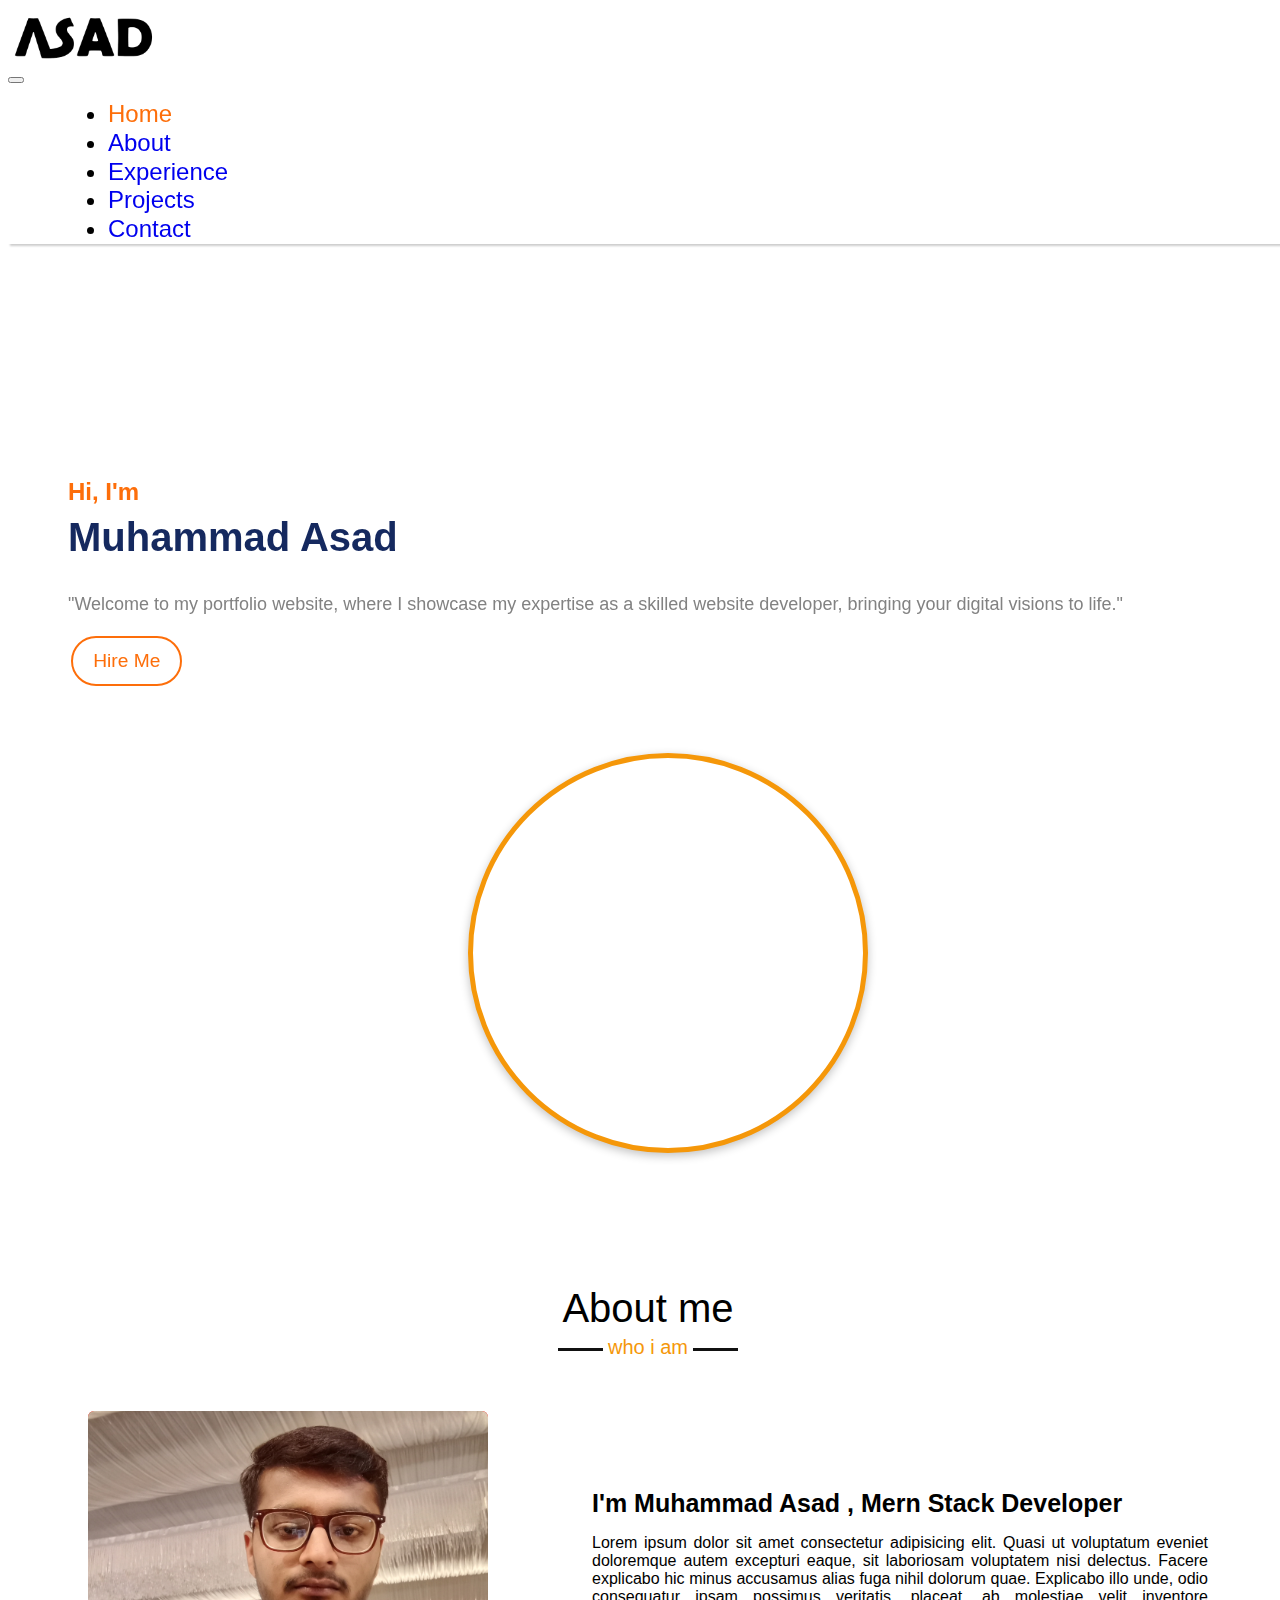
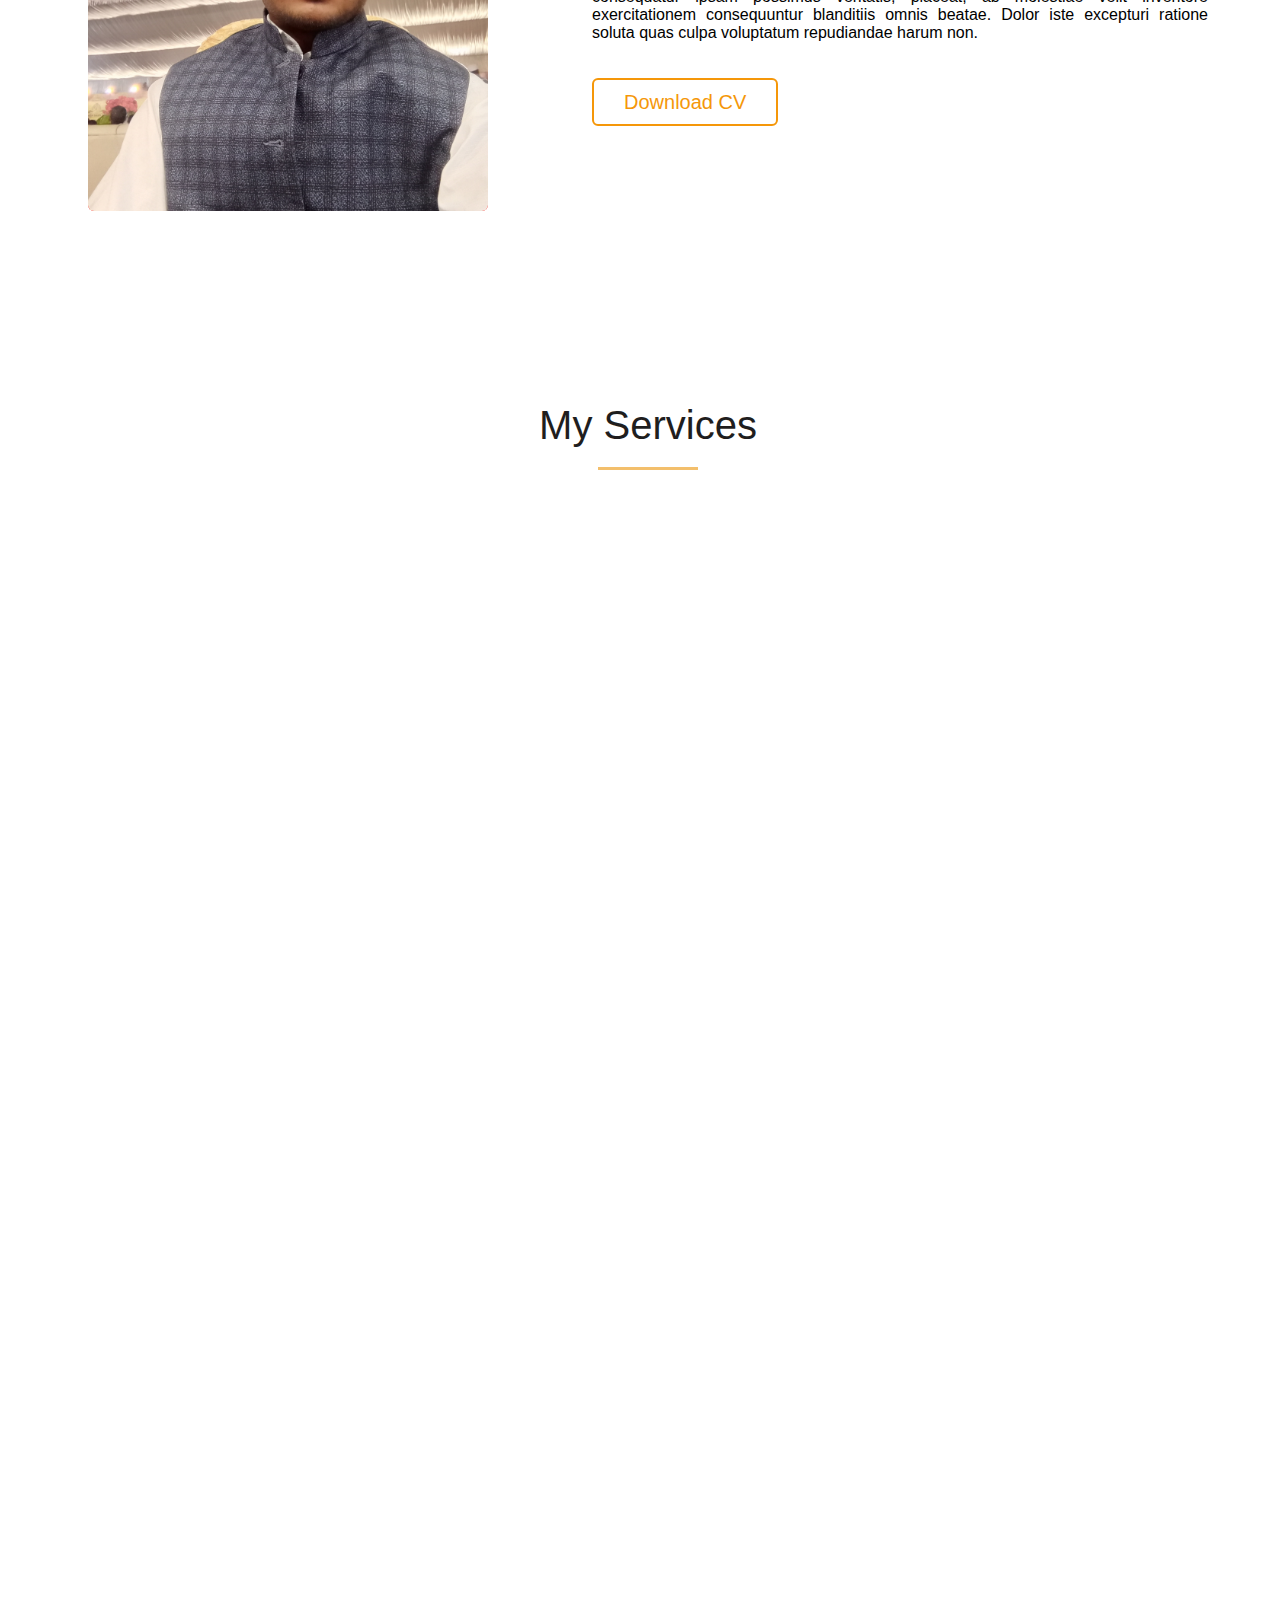
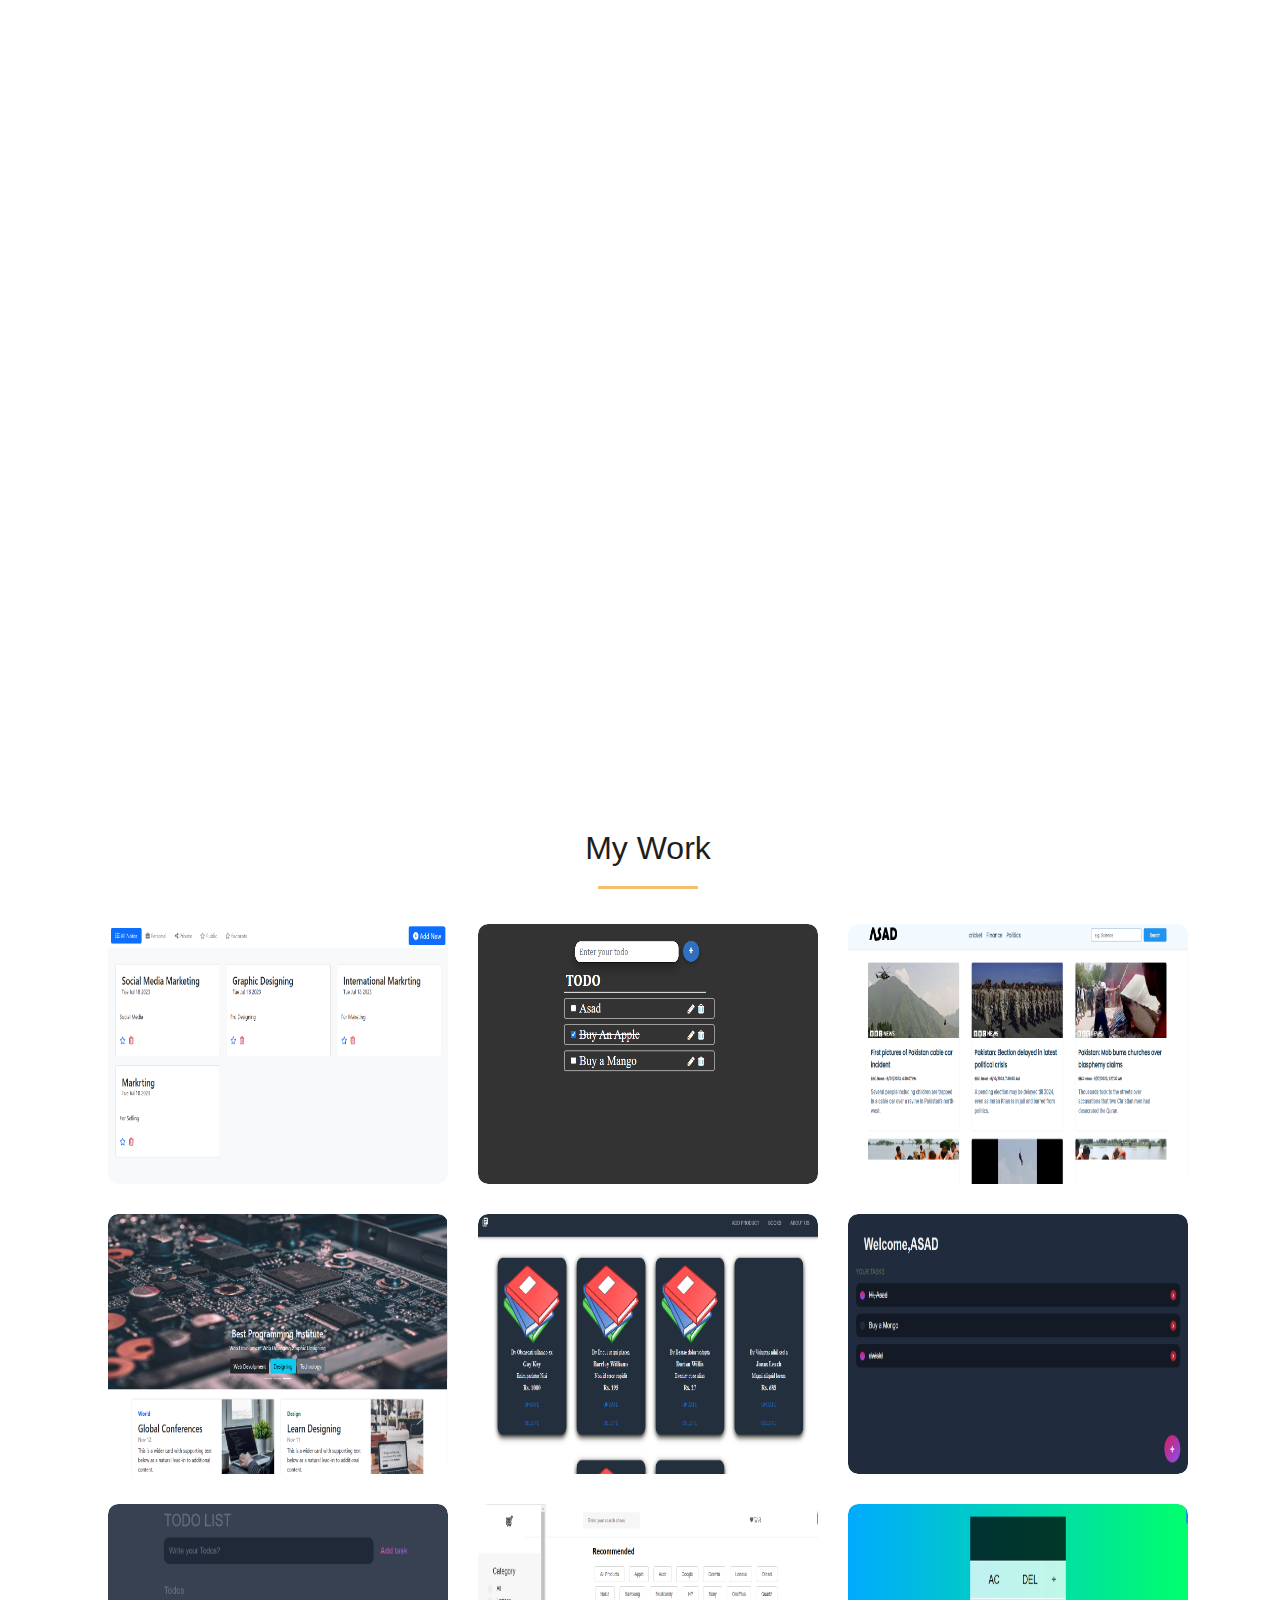
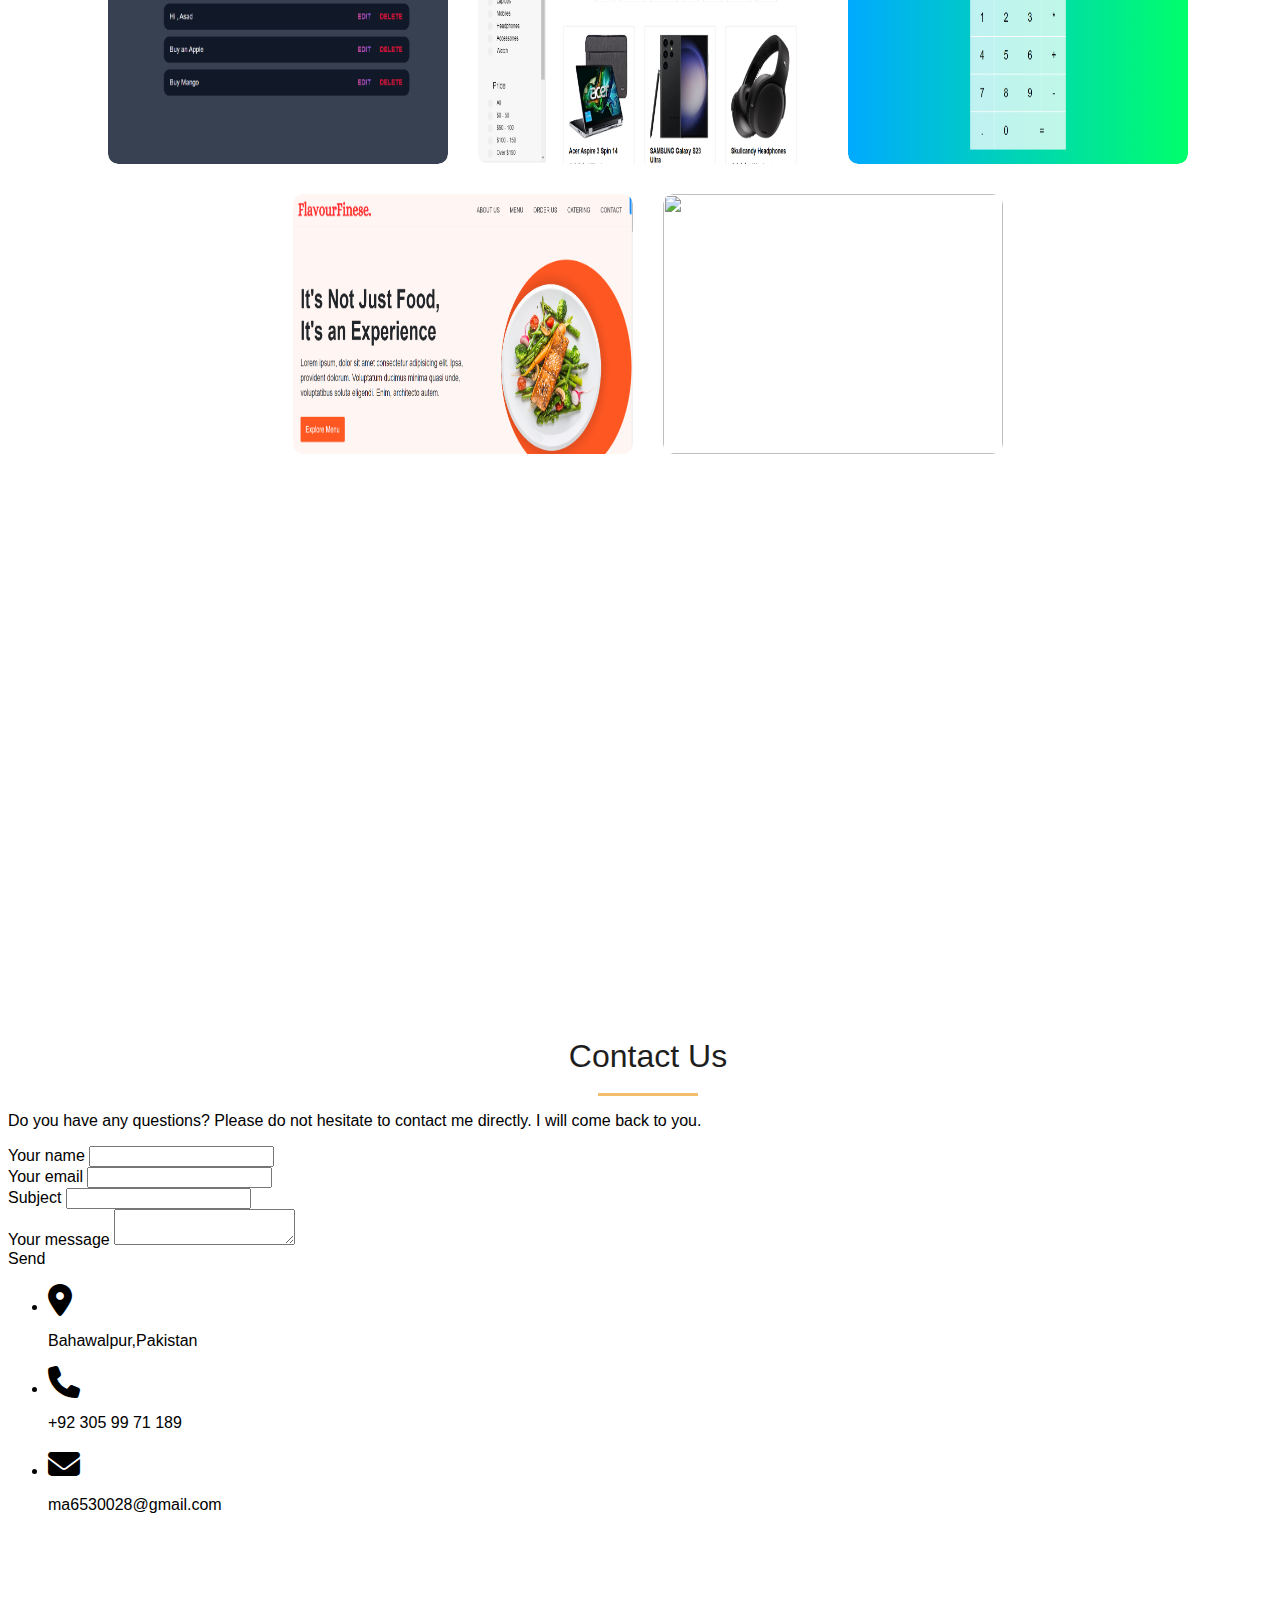
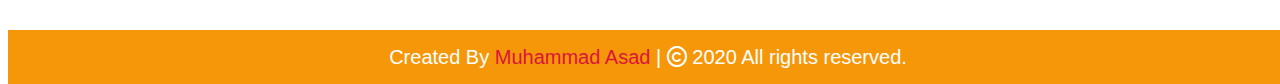
==== commit b77e517f: "Update index.html" ====
--- a/index.html
+++ b/index.html
@@ -53,7 +53,7 @@
                         <a class="nav-link " href="#experience">Experience</a>
                     </li>
                     <li class="nav-item">
-                        <a class="nav-link" href="#projects" role="button">
+                        <a class="nav-link" href="#work" role="button">
                             Projects
                         </a>
                     </li>
@@ -119,7 +119,7 @@
                         accusamus alias fuga nihil dolorum quae. Explicabo illo unde, odio consequatur ipsam possimus
                         veritatis, placeat, ab molestiae velit inventore exercitationem consequuntur blanditiis omnis
                         beatae. Dolor iste excepturi ratione soluta quas culpa voluptatum repudiandae harum non.</p>
-                    <a href="#">Download CV</a>
+                    <a href="Muhammad Asad.pdf">Download CV</a>
                 </div>
             </div>
         </div>
@@ -401,6 +401,13 @@
                 <div class="card-img">
                     <a href="https://muhammadasad-cmd.github.io/Food-Website/">
                         <img src="images/Food Website.png" alt="">
+                    </a>
+                </div>
+            </div>
+             <div class="card reveal">
+                <div class="card-img">
+                    <a href="https://github.com/MuhammadAsad-cmd/Social-Media-App-FrontEnd">
+                        <img src="images/Social Media App.png" alt="">
                     </a>
                 </div>
             </div>
@@ -585,4 +592,4 @@
 
 </body>
 
-</html>+</html>
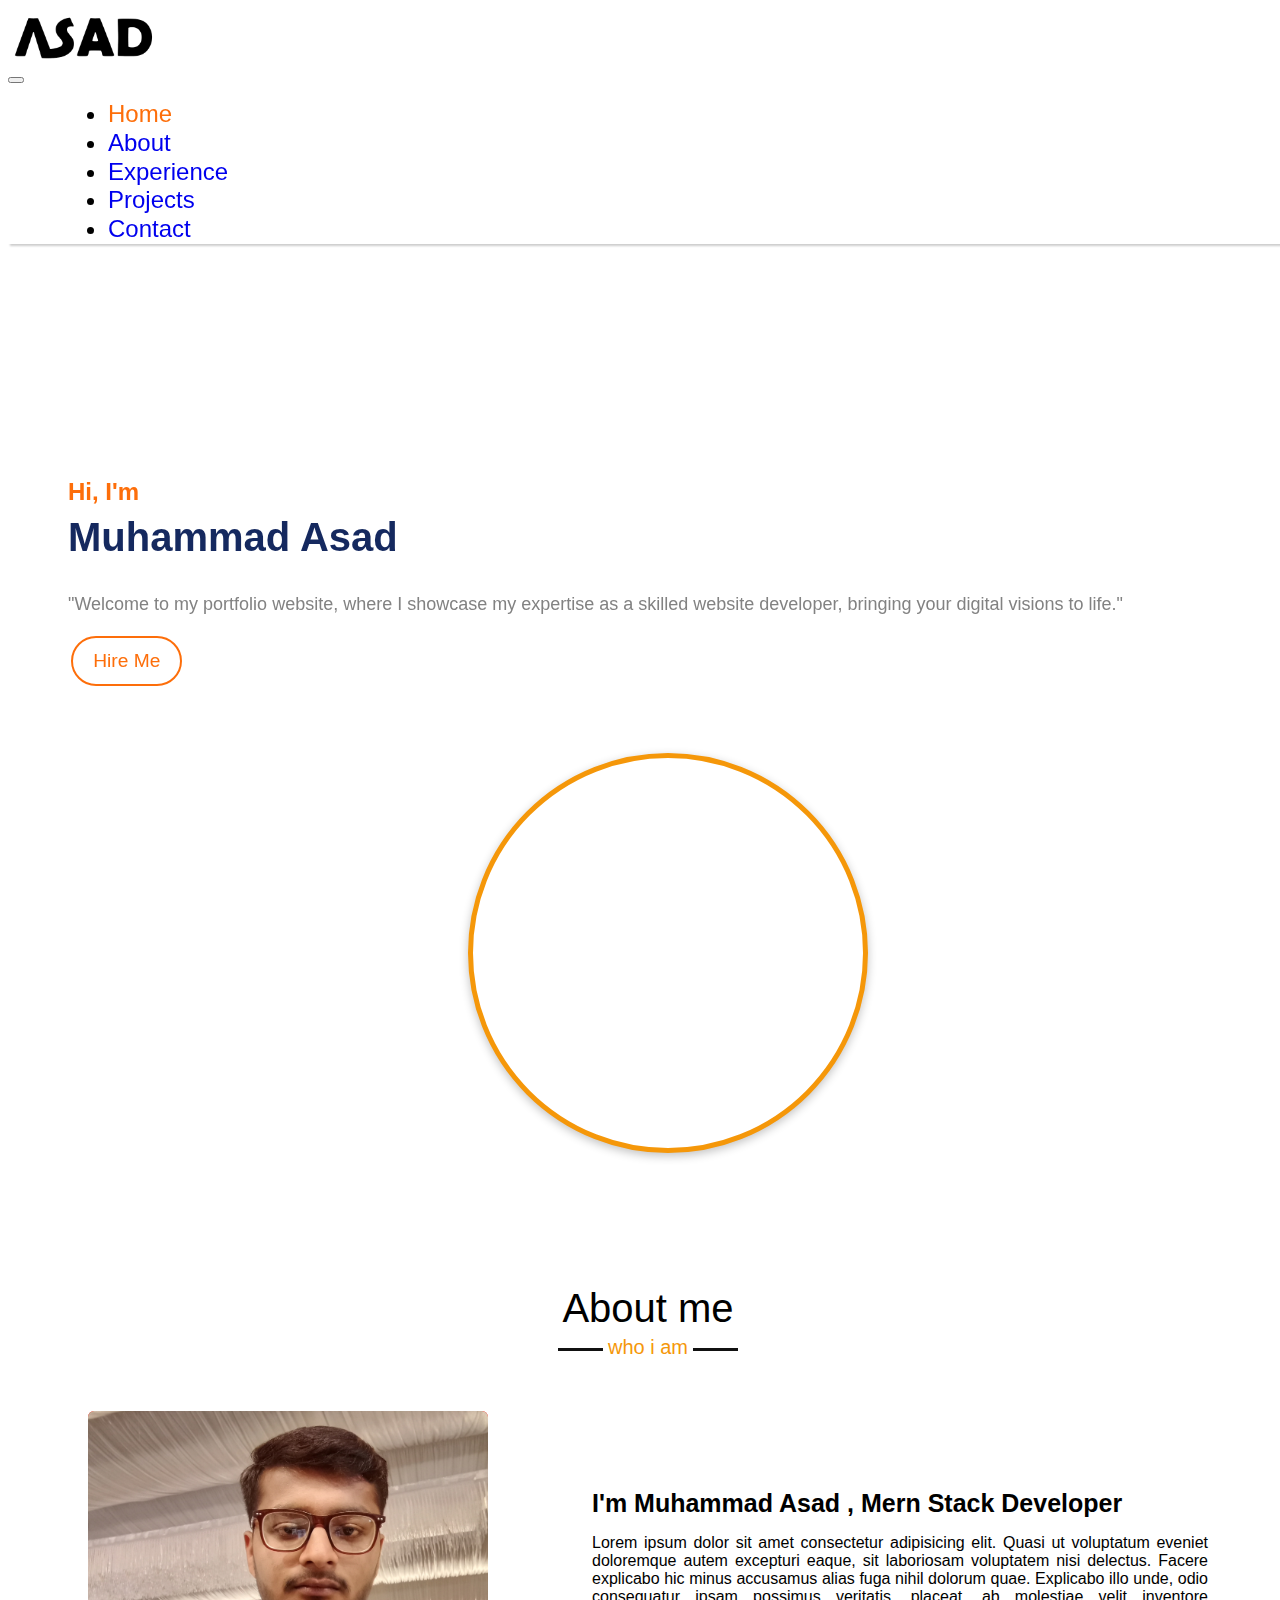
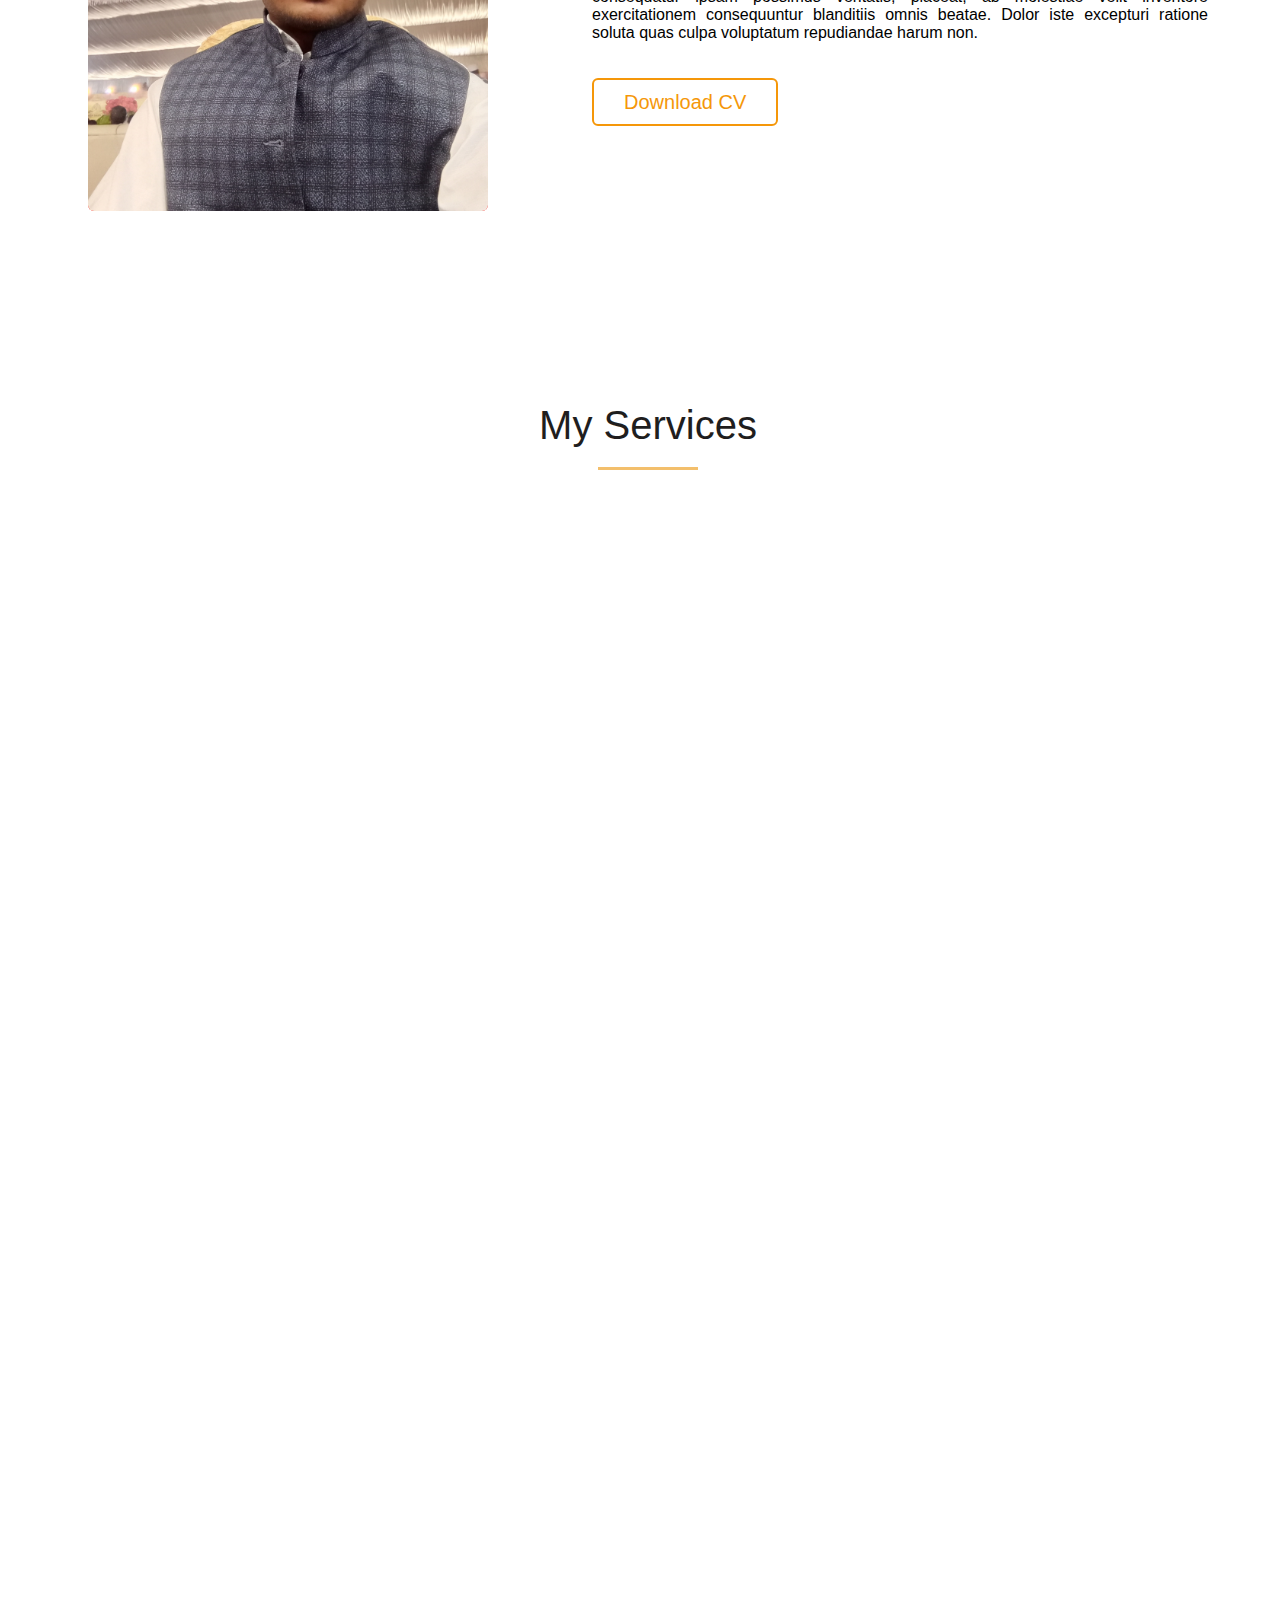
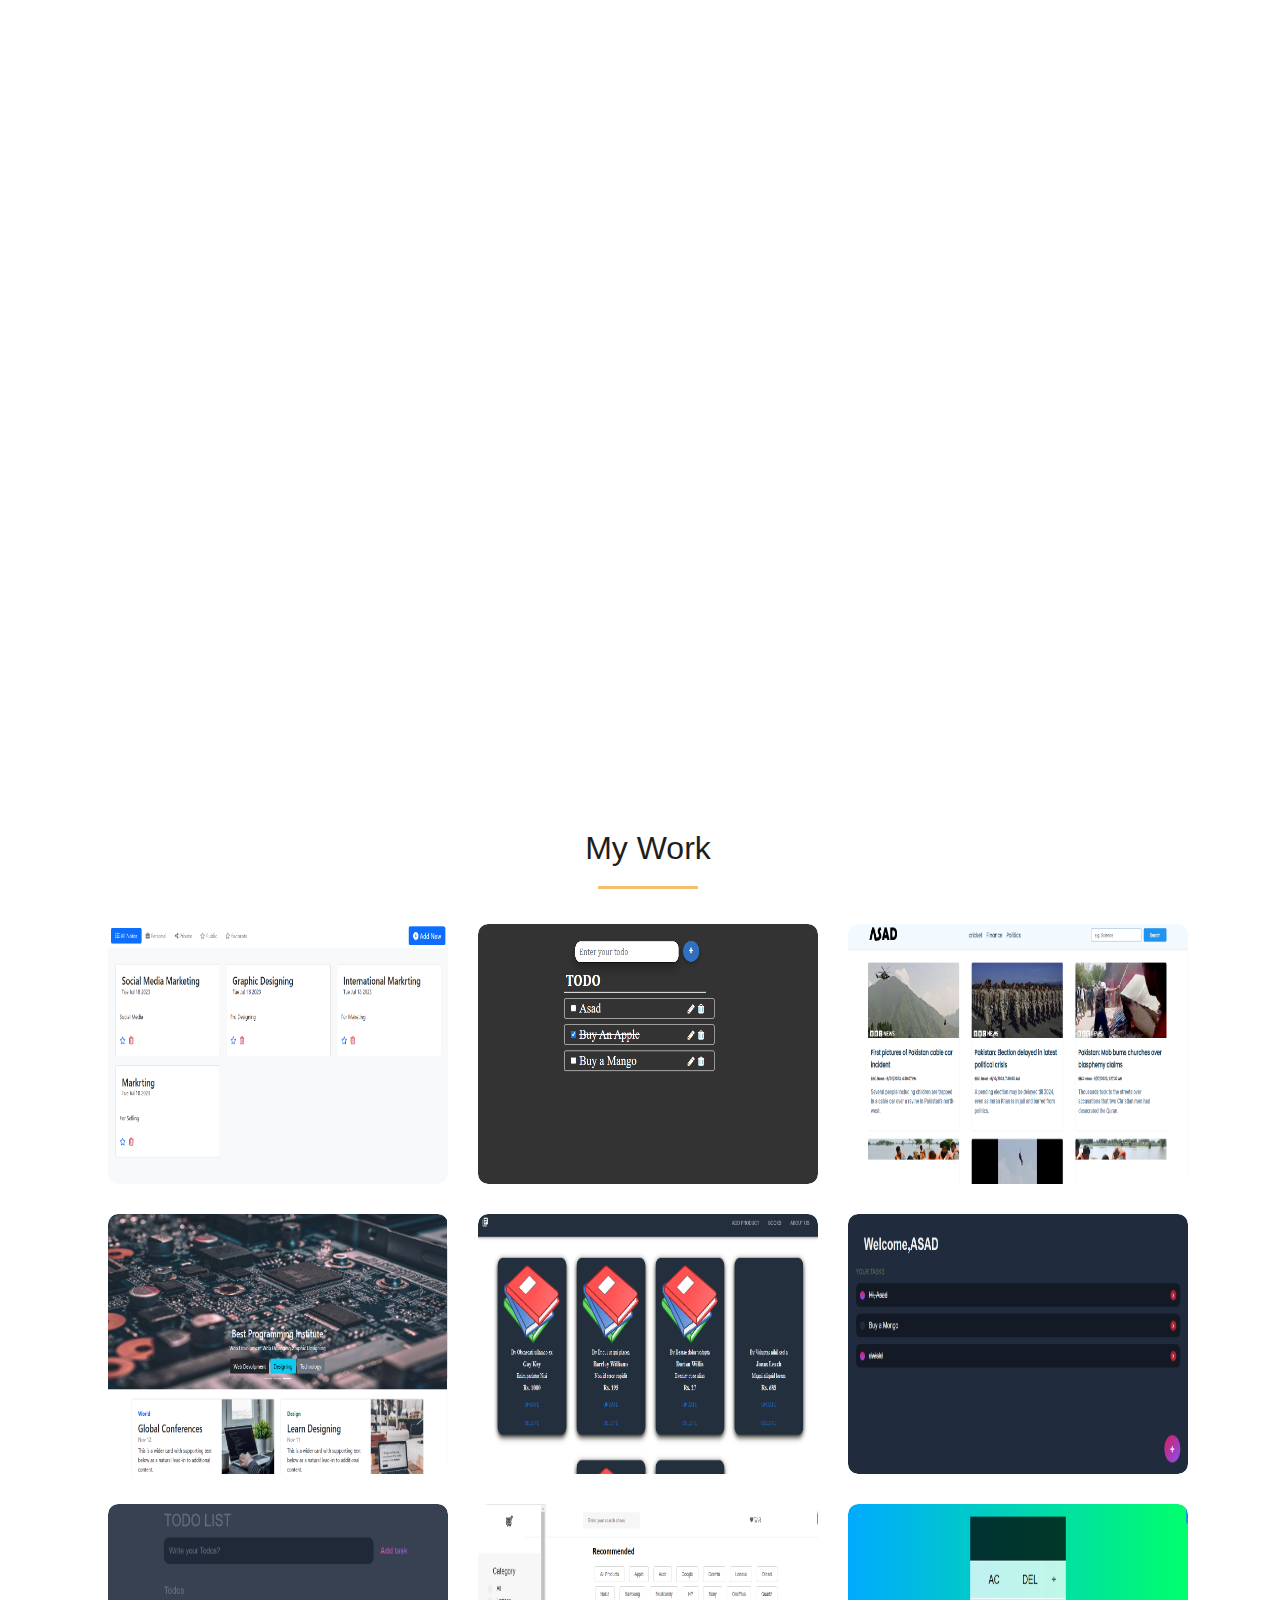
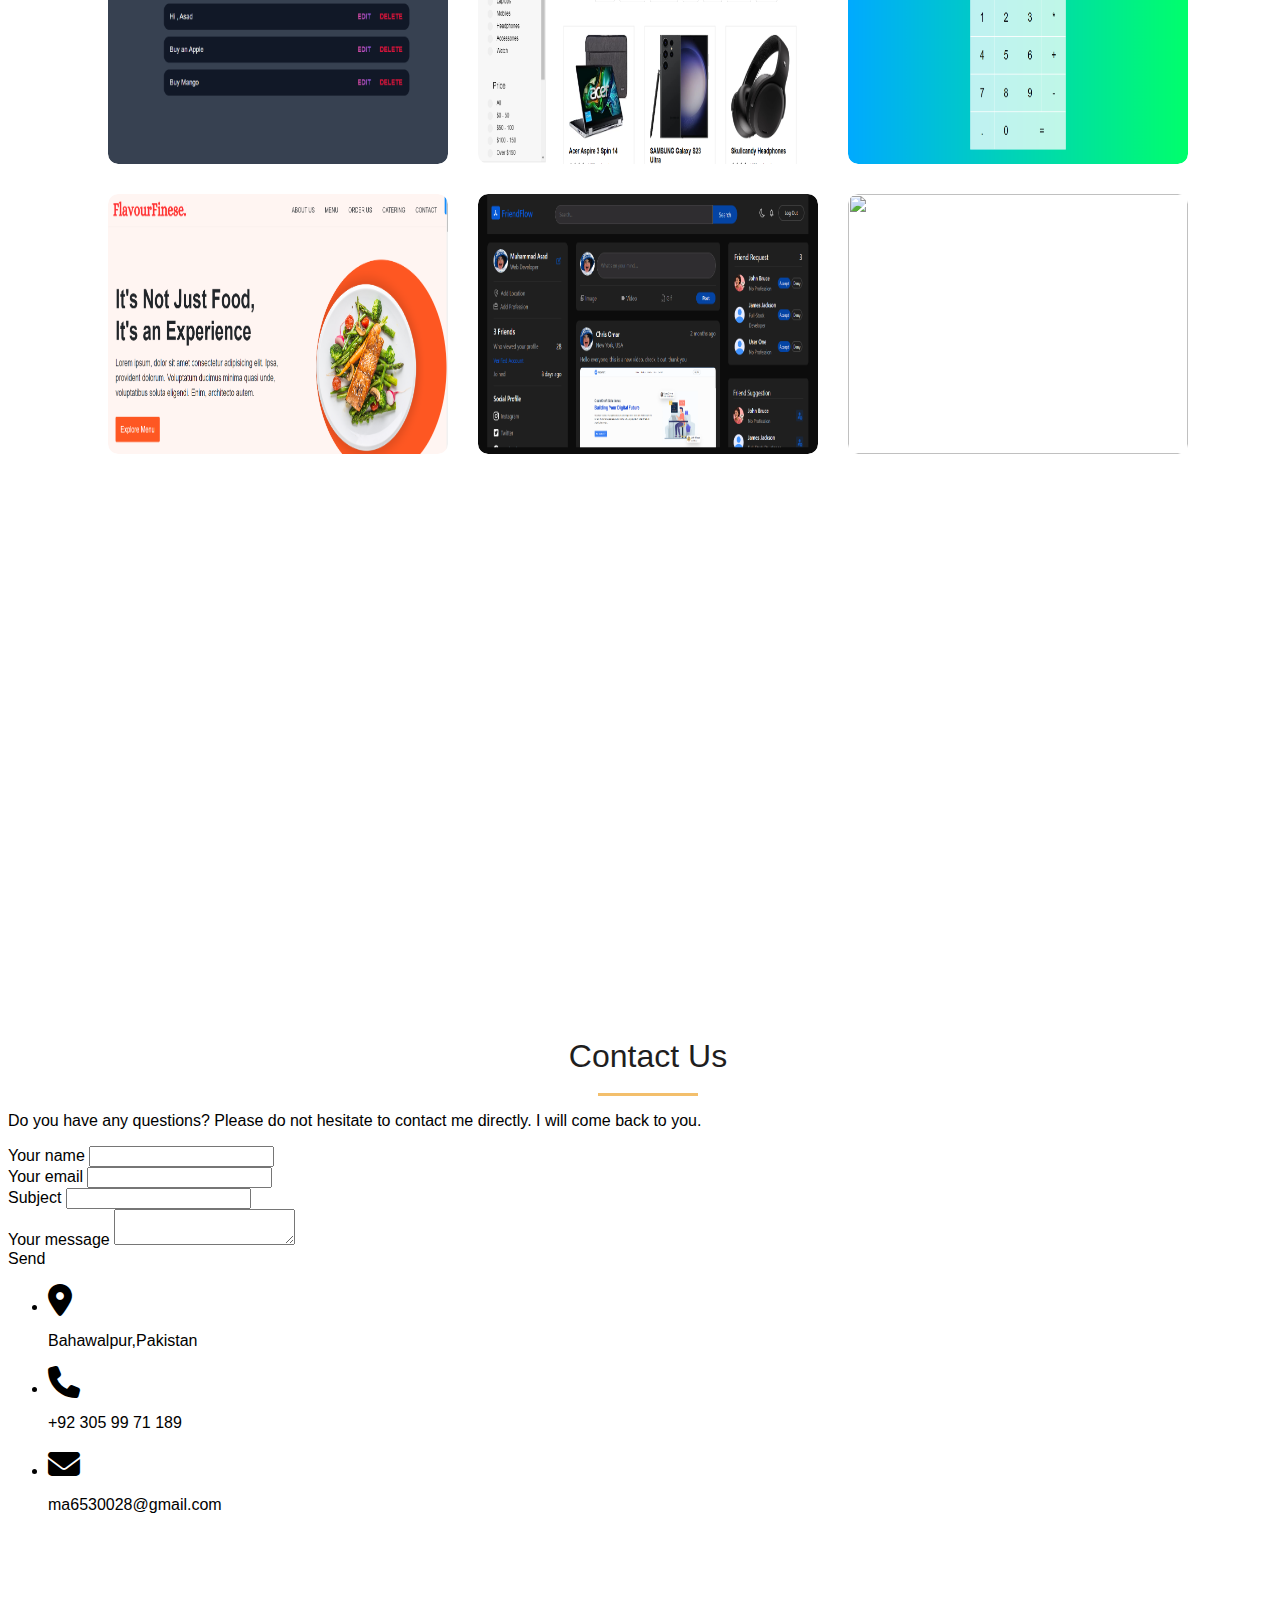
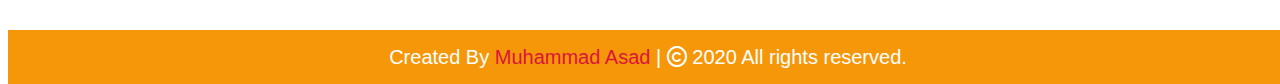
==== commit 4adafbc7: "Update index.html" ====
--- a/index.html
+++ b/index.html
@@ -411,6 +411,13 @@
                     </a>
                 </div>
             </div>
+             <div class="card reveal">
+                <div class="card-img">
+                    <a href="https://muhammadasad-cmd.github.io/Marketing-Website/">
+                        <img src="images/marketing2.png" alt="">
+                    </a>
+                </div>
+            </div>
 
         </div>
     </section>
